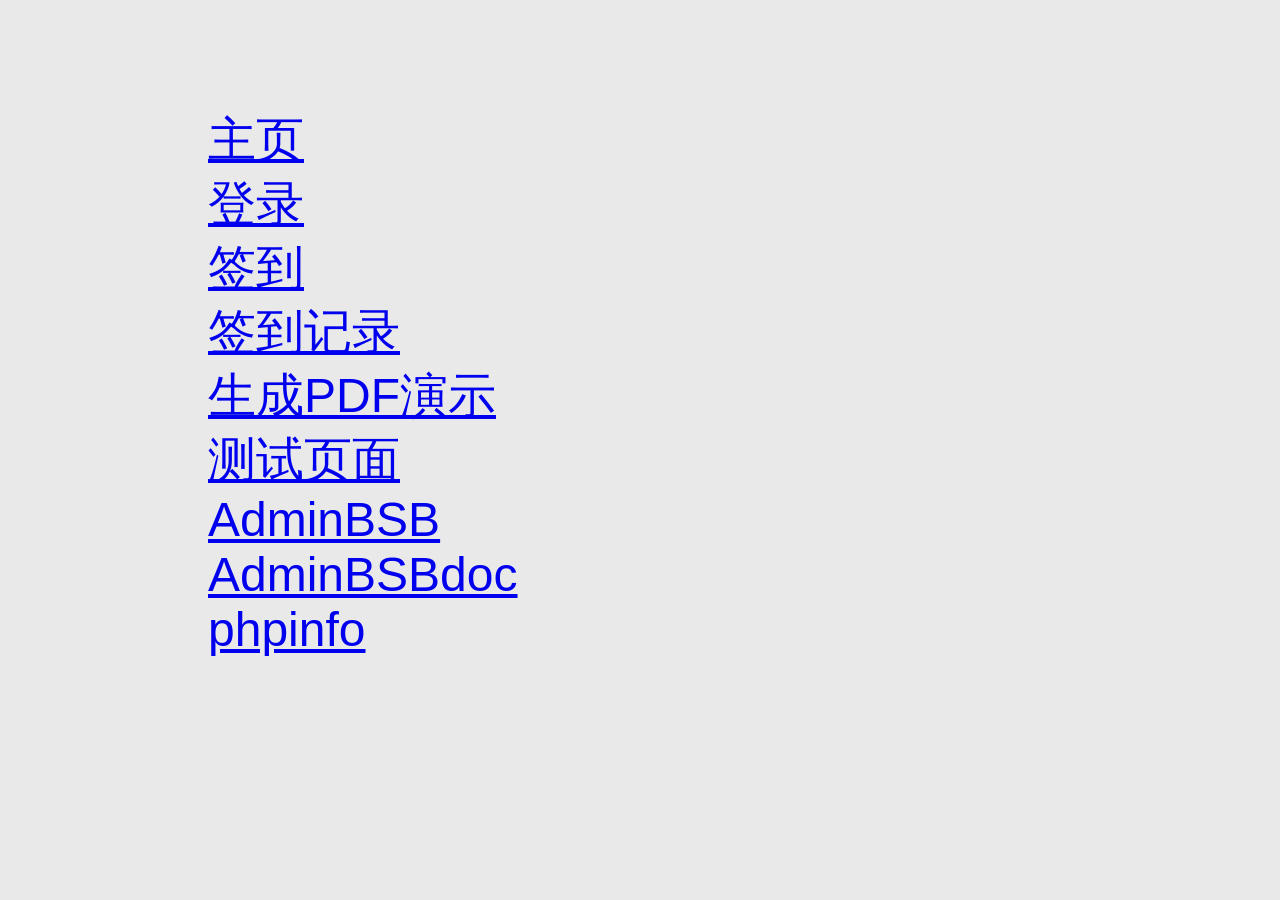
==== dir.html @ 19befa61 "FirsttimeSubmitAllProject" ====
﻿<html>
<head>
<title>Kodama</title>
<link href="style/css/style.css" rel="stylesheet" type="text/css">
</head>
<body class="classa" style="bgcolor：#CFFABF；color：#FF7200；align: center; font-size: 3rem; padding: 100 200">
<table class=tablea bgcolor="#CFFABF">
  <a href='index.php'>主页</a><br>
  <a href='user/signin.php'>登录</a><br>
  <a href='attend/CheckInUI.php'>签到</a><br>
  <a href='attend/queryrecord.php'>签到记录</a><br>
  <a href='pdf/PDFWriteGradeAttend.php?ID=1'>生成PDF演示</a><br>
  <a href='test/'>测试页面</a><br>
  <a href='../AdminBSB/index.html'>AdminBSB</a><br>
  <a href='../AdminBSB/documentation/index.html'>AdminBSBdoc</a><br>
  <a href='phpinfo.php'>phpinfo</a><br>
</table>
</body>
</html>
---- style/css/style.css ----
﻿/* Navbar ====================================== */
@import url(materialize.css);
.navbar {
  font-family: "Noto Sans SC", "Roboto", sans-serif;
  -webkit-border-radius: 0;
  -moz-border-radius: 0;
  -ms-border-radius: 0;
  border-radius: 0;
  -webkit-box-shadow: 0 1px 5px rgba(0, 0, 0, 0.3);
  -moz-box-shadow: 0 1px 5px rgba(0, 0, 0, 0.3);
  -ms-box-shadow: 0 1px 5px rgba(0, 0, 0, 0.3);
  box-shadow: 0 1px 5px rgba(0, 0, 0, 0.3);
  border: none;
  position: fixed;
  top: 0;
  left: 0;
  z-index: 12;
  width: 100%; }
  .navbar .navbar-brand {
    white-space: nowrap;
    -ms-text-overflow: ellipsis;
    -o-text-overflow: ellipsis;
    text-overflow: ellipsis;
    overflow: hidden; }
  .navbar .navbar-custom-right-menu {
    float: right; }
  .navbar .navbar-toggle {
    text-decoration: none;
    color: #fff;
    width: 20px;
    height: 20px;
    margin-top: -4px;
    margin-right: 17px; }
    .navbar .navbar-toggle:before {
      content: '\E8D5';
      font-family: 'Material Icons';
      font-size: 26px; }
  .navbar .navbar-collapse.in {
    overflow: visible; }

.ls-closed .sidebar {
  margin-left: -300px; }

.ls-closed section.content {
  margin-left: 15px; }

.ls-closed .bars:after, .ls-closed .bars:before {
  font-family: 'Material Icons';
  font-size: 24px;
  position: absolute;
  top: 18px;
  left: 20px;
  margin-right: 10px;
  -moz-transform: scale(0);
  -ms-transform: scale(0);
  -o-transform: scale(0);
  -webkit-transform: scale(0);
  transform: scale(0);
  -moz-transition: all 0.3s;
  -o-transition: all 0.3s;
  -webkit-transition: all 0.3s;
  transition: all 0.3s; }

.ls-closed .bars:before {
  content: '\E5D2';
  -moz-transform: scale(1);
  -ms-transform: scale(1);
  -o-transform: scale(1);
  -webkit-transform: scale(1);
  transform: scale(1); }

.ls-closed .bars:after {
  content: '\E5C4';
  -moz-transform: scale(0);
  -ms-transform: scale(0);
  -o-transform: scale(0);
  -webkit-transform: scale(0);
  transform: scale(0); }

.ls-closed .navbar-brand {
  margin-left: 30px; }

.overlay-open .bars:before {
  -moz-transform: scale(0);
  -ms-transform: scale(0);
  -o-transform: scale(0);
  -webkit-transform: scale(0);
  transform: scale(0); }

.overlay-open .bars:after {
  -moz-transform: scale(1);
  -ms-transform: scale(1);
  -o-transform: scale(1);
  -webkit-transform: scale(1);
  transform: scale(1); }

.navbar-header {
  padding: 10px 7px; }
  .navbar-header .bars {
    float: left;
    text-decoration: none; }

.navbar-nav > li > a {
  padding: 7px 7px 2px 7px;
  margin-top: 17px;
  margin-left: 5px; }

.navbar-nav .dropdown-menu {
  margin-top: -40px !important; }

.label-count {
  position: absolute;
  top: 2px;
  right: 6px;
  font-size: 10px;
  line-height: 15px;
  background-color: #000;
  padding: 0 4px;
  -webkit-border-radius: 3px;
  -moz-border-radius: 3px;
  -ms-border-radius: 3px;
  border-radius: 3px; }

.col-rose-red .navbar .navbar-brand,
.col-rose-red .navbar .navbar-brand:hover,
.col-rose-red .navbar .navbar-brand:active,
.col-rose-red .navbar .navbar-brand:focus {
  color: #fff; }

.col-rose-red .navbar .nav > li > a:hover,
.col-rose-red .navbar .nav > li > a:focus,
.col-rose-red .navbar .nav .open > a,
.col-rose-red .navbar .nav .open > a:hover,
.col-rose-red .navbar .nav .open > a:focus {
  background-color: rgba(0, 0, 0, 0.05); }

.col-rose-red .navbar .nav > li > a {
  color: #fff; }

.col-rose-red .navbar .bars {
  float: left;
  padding: 10px 20px;
  font-size: 22px;
  color: #fff;
  margin-right: 10px;
  margin-left: -10px;
  margin-top: 4px; }

.col-rose-red .navbar .bars:hover {
  background-color: rgba(0, 0, 0, 0.08); }

.col-red .navbar .navbar-brand,
.col-red .navbar .navbar-brand:hover,
.col-red .navbar .navbar-brand:active,
.col-red .navbar .navbar-brand:focus {
  color: #fff; }

.col-red .navbar .nav > li > a:hover,
.col-red .navbar .nav > li > a:focus,
.col-red .navbar .nav .open > a,
.col-red .navbar .nav .open > a:hover,
.col-red .navbar .nav .open > a:focus {
  background-color: rgba(0, 0, 0, 0.05); }

.col-red .navbar .nav > li > a {
  color: #fff; }

.col-red .navbar .bars {
  float: left;
  padding: 10px 20px;
  font-size: 22px;
  color: #fff;
  margin-right: 10px;
  margin-left: -10px;
  margin-top: 4px; }

.col-red .navbar .bars:hover {
  background-color: rgba(0, 0, 0, 0.08); }

.col-pink .navbar .navbar-brand,
.col-pink .navbar .navbar-brand:hover,
.col-pink .navbar .navbar-brand:active,
.col-pink .navbar .navbar-brand:focus {
  color: #fff; }

.col-pink .navbar .nav > li > a:hover,
.col-pink .navbar .nav > li > a:focus,
.col-pink .navbar .nav .open > a,
.col-pink .navbar .nav .open > a:hover,
.col-pink .navbar .nav .open > a:focus {
  background-color: rgba(0, 0, 0, 0.05); }

.col-pink .navbar .nav > li > a {
  color: #fff; }

.col-pink .navbar .bars {
  float: left;
  padding: 10px 20px;
  font-size: 22px;
  color: #fff;
  margin-right: 10px;
  margin-left: -10px;
  margin-top: 4px; }

.col-pink .navbar .bars:hover {
  background-color: rgba(0, 0, 0, 0.08); }

.col-purple .navbar .navbar-brand,
.col-purple .navbar .navbar-brand:hover,
.col-purple .navbar .navbar-brand:active,
.col-purple .navbar .navbar-brand:focus {
  color: #fff; }

.col-purple .navbar .nav > li > a:hover,
.col-purple .navbar .nav > li > a:focus,
.col-purple .navbar .nav .open > a,
.col-purple .navbar .nav .open > a:hover,
.col-purple .navbar .nav .open > a:focus {
  background-color: rgba(0, 0, 0, 0.05); }

.col-purple .navbar .nav > li > a {
  color: #fff; }

.col-purple .navbar .bars {
  float: left;
  padding: 10px 20px;
  font-size: 22px;
  color: #fff;
  margin-right: 10px;
  margin-left: -10px;
  margin-top: 4px; }

.col-purple .navbar .bars:hover {
  background-color: rgba(0, 0, 0, 0.08); }

.col-deep-purple .navbar .navbar-brand,
.col-deep-purple .navbar .navbar-brand:hover,
.col-deep-purple .navbar .navbar-brand:active,
.col-deep-purple .navbar .navbar-brand:focus {
  color: #fff; }

.col-deep-purple .navbar .nav > li > a:hover,
.col-deep-purple .navbar .nav > li > a:focus,
.col-deep-purple .navbar .nav .open > a,
.col-deep-purple .navbar .nav .open > a:hover,
.col-deep-purple .navbar .nav .open > a:focus {
  background-color: rgba(0, 0, 0, 0.05); }

.col-deep-purple .navbar .nav > li > a {
  color: #fff; }

.col-deep-purple .navbar .bars {
  float: left;
  padding: 10px 20px;
  font-size: 22px;
  color: #fff;
  margin-right: 10px;
  margin-left: -10px;
  margin-top: 4px; }

.col-deep-purple .navbar .bars:hover {
  background-color: rgba(0, 0, 0, 0.08); }

.col-indigo .navbar .navbar-brand,
.col-indigo .navbar .navbar-brand:hover,
.col-indigo .navbar .navbar-brand:active,
.col-indigo .navbar .navbar-brand:focus {
  color: #fff; }

.col-indigo .navbar .nav > li > a:hover,
.col-indigo .navbar .nav > li > a:focus,
.col-indigo .navbar .nav .open > a,
.col-indigo .navbar .nav .open > a:hover,
.col-indigo .navbar .nav .open > a:focus {
  background-color: rgba(0, 0, 0, 0.05); }

.col-indigo .navbar .nav > li > a {
  color: #fff; }

.col-indigo .navbar .bars {
  float: left;
  padding: 10px 20px;
  font-size: 22px;
  color: #fff;
  margin-right: 10px;
  margin-left: -10px;
  margin-top: 4px; }

.col-indigo .navbar .bars:hover {
  background-color: rgba(0, 0, 0, 0.08); }

.col-blue .navbar .navbar-brand,
.col-blue .navbar .navbar-brand:hover,
.col-blue .navbar .navbar-brand:active,
.col-blue .navbar .navbar-brand:focus {
  color: #fff; }

.col-blue .navbar .nav > li > a:hover,
.col-blue .navbar .nav > li > a:focus,
.col-blue .navbar .nav .open > a,
.col-blue .navbar .nav .open > a:hover,
.col-blue .navbar .nav .open > a:focus {
  background-color: rgba(0, 0, 0, 0.05); }

.col-blue .navbar .nav > li > a {
  color: #fff; }

.col-blue .navbar .bars {
  float: left;
  padding: 10px 20px;
  font-size: 22px;
  color: #fff;
  margin-right: 10px;
  margin-left: -10px;
  margin-top: 4px; }

.col-blue .navbar .bars:hover {
  background-color: rgba(0, 0, 0, 0.08); }

.col-light-blue .navbar .navbar-brand,
.col-light-blue .navbar .navbar-brand:hover,
.col-light-blue .navbar .navbar-brand:active,
.col-light-blue .navbar .navbar-brand:focus {
  color: #fff; }

.col-light-blue .navbar .nav > li > a:hover,
.col-light-blue .navbar .nav > li > a:focus,
.col-light-blue .navbar .nav .open > a,
.col-light-blue .navbar .nav .open > a:hover,
.col-light-blue .navbar .nav .open > a:focus {
  background-color: rgba(0, 0, 0, 0.05); }

.col-light-blue .navbar .nav > li > a {
  color: #fff; }

.col-light-blue .navbar .bars {
  float: left;
  padding: 10px 20px;
  font-size: 22px;
  color: #fff;
  margin-right: 10px;
  margin-left: -10px;
  margin-top: 4px; }

.col-light-blue .navbar .bars:hover {
  background-color: rgba(0, 0, 0, 0.08); }

.col-cyan .navbar .navbar-brand,
.col-cyan .navbar .navbar-brand:hover,
.col-cyan .navbar .navbar-brand:active,
.col-cyan .navbar .navbar-brand:focus {
  color: #fff; }

.col-cyan .navbar .nav > li > a:hover,
.col-cyan .navbar .nav > li > a:focus,
.col-cyan .navbar .nav .open > a,
.col-cyan .navbar .nav .open > a:hover,
.col-cyan .navbar .nav .open > a:focus {
  background-color: rgba(0, 0, 0, 0.05); }

.col-cyan .navbar .nav > li > a {
  color: #fff; }

.col-cyan .navbar .bars {
  float: left;
  padding: 10px 20px;
  font-size: 22px;
  color: #fff;
  margin-right: 10px;
  margin-left: -10px;
  margin-top: 4px; }

.col-cyan .navbar .bars:hover {
  background-color: rgba(0, 0, 0, 0.08); }

.col-teal .navbar .navbar-brand,
.col-teal .navbar .navbar-brand:hover,
.col-teal .navbar .navbar-brand:active,
.col-teal .navbar .navbar-brand:focus {
  color: #fff; }

.col-teal .navbar .nav > li > a:hover,
.col-teal .navbar .nav > li > a:focus,
.col-teal .navbar .nav .open > a,
.col-teal .navbar .nav .open > a:hover,
.col-teal .navbar .nav .open > a:focus {
  background-color: rgba(0, 0, 0, 0.05); }

.col-teal .navbar .nav > li > a {
  color: #fff; }

.col-teal .navbar .bars {
  float: left;
  padding: 10px 20px;
  font-size: 22px;
  color: #fff;
  margin-right: 10px;
  margin-left: -10px;
  margin-top: 4px; }

.col-teal .navbar .bars:hover {
  background-color: rgba(0, 0, 0, 0.08); }

.col-green .navbar .navbar-brand,
.col-green .navbar .navbar-brand:hover,
.col-green .navbar .navbar-brand:active,
.col-green .navbar .navbar-brand:focus {
  color: #fff; }

.col-green .navbar .nav > li > a:hover,
.col-green .navbar .nav > li > a:focus,
.col-green .navbar .nav .open > a,
.col-green .navbar .nav .open > a:hover,
.col-green .navbar .nav .open > a:focus {
  background-color: rgba(0, 0, 0, 0.05); }

.col-green .navbar .nav > li > a {
  color: #fff; }

.col-green .navbar .bars {
  float: left;
  padding: 10px 20px;
  font-size: 22px;
  color: #fff;
  margin-right: 10px;
  margin-left: -10px;
  margin-top: 4px; }

.col-green .navbar .bars:hover {
  background-color: rgba(0, 0, 0, 0.08); }

.col-light-green .navbar .navbar-brand,
.col-light-green .navbar .navbar-brand:hover,
.col-light-green .navbar .navbar-brand:active,
.col-light-green .navbar .navbar-brand:focus {
  color: #fff; }

.col-light-green .navbar .nav > li > a:hover,
.col-light-green .navbar .nav > li > a:focus,
.col-light-green .navbar .nav .open > a,
.col-light-green .navbar .nav .open > a:hover,
.col-light-green .navbar .nav .open > a:focus {
  background-color: rgba(0, 0, 0, 0.05); }

.col-light-green .navbar .nav > li > a {
  color: #fff; }

.col-light-green .navbar .bars {
  float: left;
  padding: 10px 20px;
  font-size: 22px;
  color: #fff;
  margin-right: 10px;
  margin-left: -10px;
  margin-top: 4px; }

.col-light-green .navbar .bars:hover {
  background-color: rgba(0, 0, 0, 0.08); }

.col-lime .navbar .navbar-brand,
.col-lime .navbar .navbar-brand:hover,
.col-lime .navbar .navbar-brand:active,
.col-lime .navbar .navbar-brand:focus {
  color: #fff; }

.col-lime .navbar .nav > li > a:hover,
.col-lime .navbar .nav > li > a:focus,
.col-lime .navbar .nav .open > a,
.col-lime .navbar .nav .open > a:hover,
.col-lime .navbar .nav .open > a:focus {
  background-color: rgba(0, 0, 0, 0.05); }

.col-lime .navbar .nav > li > a {
  color: #fff; }

.col-lime .navbar .bars {
  float: left;
  padding: 10px 20px;
  font-size: 22px;
  color: #fff;
  margin-right: 10px;
  margin-left: -10px;
  margin-top: 4px; }

.col-lime .navbar .bars:hover {
  background-color: rgba(0, 0, 0, 0.08); }

.col-yellow .navbar .navbar-brand,
.col-yellow .navbar .navbar-brand:hover,
.col-yellow .navbar .navbar-brand:active,
.col-yellow .navbar .navbar-brand:focus {
  color: #fff; }

.col-yellow .navbar .nav > li > a:hover,
.col-yellow .navbar .nav > li > a:focus,
.col-yellow .navbar .nav .open > a,
.col-yellow .navbar .nav .open > a:hover,
.col-yellow .navbar .nav .open > a:focus {
  background-color: rgba(0, 0, 0, 0.05); }

.col-yellow .navbar .nav > li > a {
  color: #fff; }

.col-yellow .navbar .bars {
  float: left;
  padding: 10px 20px;
  font-size: 22px;
  color: #fff;
  margin-right: 10px;
  margin-left: -10px;
  margin-top: 4px; }

.col-yellow .navbar .bars:hover {
  background-color: rgba(0, 0, 0, 0.08); }

.col-amber .navbar .navbar-brand,
.col-amber .navbar .navbar-brand:hover,
.col-amber .navbar .navbar-brand:active,
.col-amber .navbar .navbar-brand:focus {
  color: #fff; }

.col-amber .navbar .nav > li > a:hover,
.col-amber .navbar .nav > li > a:focus,
.col-amber .navbar .nav .open > a,
.col-amber .navbar .nav .open > a:hover,
.col-amber .navbar .nav .open > a:focus {
  background-color: rgba(0, 0, 0, 0.05); }

.col-amber .navbar .nav > li > a {
  color: #fff; }

.col-amber .navbar .bars {
  float: left;
  padding: 10px 20px;
  font-size: 22px;
  color: #fff;
  margin-right: 10px;
  margin-left: -10px;
  margin-top: 4px; }

.col-amber .navbar .bars:hover {
  background-color: rgba(0, 0, 0, 0.08); }

.col-orange .navbar .navbar-brand,
.col-orange .navbar .navbar-brand:hover,
.col-orange .navbar .navbar-brand:active,
.col-orange .navbar .navbar-brand:focus {
  color: #fff; }

.col-orange .navbar .nav > li > a:hover,
.col-orange .navbar .nav > li > a:focus,
.col-orange .navbar .nav .open > a,
.col-orange .navbar .nav .open > a:hover,
.col-orange .navbar .nav .open > a:focus {
  background-color: rgba(0, 0, 0, 0.05); }

.col-orange .navbar .nav > li > a {
  color: #fff; }

.col-orange .navbar .bars {
  float: left;
  padding: 10px 20px;
  font-size: 22px;
  color: #fff;
  margin-right: 10px;
  margin-left: -10px;
  margin-top: 4px; }

.col-orange .navbar .bars:hover {
  background-color: rgba(0, 0, 0, 0.08); }

.col-deep-orange .navbar .navbar-brand,
.col-deep-orange .navbar .navbar-brand:hover,
.col-deep-orange .navbar .navbar-brand:active,
.col-deep-orange .navbar .navbar-brand:focus {
  color: #fff; }

.col-deep-orange .navbar .nav > li > a:hover,
.col-deep-orange .navbar .nav > li > a:focus,
.col-deep-orange .navbar .nav .open > a,
.col-deep-orange .navbar .nav .open > a:hover,
.col-deep-orange .navbar .nav .open > a:focus {
  background-color: rgba(0, 0, 0, 0.05); }

.col-deep-orange .navbar .nav > li > a {
  color: #fff; }

.col-deep-orange .navbar .bars {
  float: left;
  padding: 10px 20px;
  font-size: 22px;
  color: #fff;
  margin-right: 10px;
  margin-left: -10px;
  margin-top: 4px; }

.col-deep-orange .navbar .bars:hover {
  background-color: rgba(0, 0, 0, 0.08); }

.col-brown .navbar .navbar-brand,
.col-brown .navbar .navbar-brand:hover,
.col-brown .navbar .navbar-brand:active,
.col-brown .navbar .navbar-brand:focus {
  color: #fff; }

.col-brown .navbar .nav > li > a:hover,
.col-brown .navbar .nav > li > a:focus,
.col-brown .navbar .nav .open > a,
.col-brown .navbar .nav .open > a:hover,
.col-brown .navbar .nav .open > a:focus {
  background-color: rgba(0, 0, 0, 0.05); }

.col-brown .navbar .nav > li > a {
  color: #fff; }

.col-brown .navbar .bars {
  float: left;
  padding: 10px 20px;
  font-size: 22px;
  color: #fff;
  margin-right: 10px;
  margin-left: -10px;
  margin-top: 4px; }

.col-brown .navbar .bars:hover {
  background-color: rgba(0, 0, 0, 0.08); }

.col-grey .navbar .navbar-brand,
.col-grey .navbar .navbar-brand:hover,
.col-grey .navbar .navbar-brand:active,
.col-grey .navbar .navbar-brand:focus {
  color: #fff; }

.col-grey .navbar .nav > li > a:hover,
.col-grey .navbar .nav > li > a:focus,
.col-grey .navbar .nav .open > a,
.col-grey .navbar .nav .open > a:hover,
.col-grey .navbar .nav .open > a:focus {
  background-color: rgba(0, 0, 0, 0.05); }

.col-grey .navbar .nav > li > a {
  color: #fff; }

.col-grey .navbar .bars {
  float: left;
  padding: 10px 20px;
  font-size: 22px;
  color: #fff;
  margin-right: 10px;
  margin-left: -10px;
  margin-top: 4px; }

.col-grey .navbar .bars:hover {
  background-color: rgba(0, 0, 0, 0.08); }

.col-blue-grey .navbar .navbar-brand,
.col-blue-grey .navbar .navbar-brand:hover,
.col-blue-grey .navbar .navbar-brand:active,
.col-blue-grey .navbar .navbar-brand:focus {
  color: #fff; }

.col-blue-grey .navbar .nav > li > a:hover,
.col-blue-grey .navbar .nav > li > a:focus,
.col-blue-grey .navbar .nav .open > a,
.col-blue-grey .navbar .nav .open > a:hover,
.col-blue-grey .navbar .nav .open > a:focus {
  background-color: rgba(0, 0, 0, 0.05); }

.col-blue-grey .navbar .nav > li > a {
  color: #fff; }

.col-blue-grey .navbar .bars {
  float: left;
  padding: 10px 20px;
  font-size: 22px;
  color: #fff;
  margin-right: 10px;
  margin-left: -10px;
  margin-top: 4px; }

.col-blue-grey .navbar .bars:hover {
  background-color: rgba(0, 0, 0, 0.08); }

.col-black .navbar .navbar-brand,
.col-black .navbar .navbar-brand:hover,
.col-black .navbar .navbar-brand:active,
.col-black .navbar .navbar-brand:focus {
  color: #fff; }

.col-black .navbar .nav > li > a:hover,
.col-black .navbar .nav > li > a:focus,
.col-black .navbar .nav .open > a,
.col-black .navbar .nav .open > a:hover,
.col-black .navbar .nav .open > a:focus {
  background-color: rgba(0, 0, 0, 0.05); }

.col-black .navbar .nav > li > a {
  color: #fff; }

.col-black .navbar .bars {
  float: left;
  padding: 10px 20px;
  font-size: 22px;
  color: #fff;
  margin-right: 10px;
  margin-left: -10px;
  margin-top: 4px; }

.col-black .navbar .bars:hover {
  background-color: rgba(0, 0, 0, 0.08); }

.col-white .navbar .navbar-brand,
.col-white .navbar .navbar-brand:hover,
.col-white .navbar .navbar-brand:active,
.col-white .navbar .navbar-brand:focus {
  color: #fff; }

.col-white .navbar .nav > li > a:hover,
.col-white .navbar .nav > li > a:focus,
.col-white .navbar .nav .open > a,
.col-white .navbar .nav .open > a:hover,
.col-white .navbar .nav .open > a:focus {
  background-color: rgba(0, 0, 0, 0.05); }

.col-white .navbar .nav > li > a {
  color: #fff; }

.col-white .navbar .bars {
  float: left;
  padding: 10px 20px;
  font-size: 22px;
  color: #fff;
  margin-right: 10px;
  margin-left: -10px;
  margin-top: 4px; }

.col-white .navbar .bars:hover {
  background-color: rgba(0, 0, 0, 0.08); }

/* Material Icons ============================== */
.material-icons.md-18 {
  font-size: 18px; }

.material-icons.md-24 {
  font-size: 24px; }

.material-icons.md-26 {
  font-size: 26px; }

.material-icons.md-28 {
  font-size: 28px; }

.material-icons.md-30 {
  font-size: 30px; }

.material-icons.md-32 {
  font-size: 32px; }

.material-icons.md-36 {
  font-size: 36px; }

.material-icons.md-48 {
  font-size: 48px; }

.block-header {
  margin-bottom: 15px; }
  .block-header h2 {
    margin: 0 !important;
    color: #666 !important;
    font-weight: normal;
    font-size: 16px; }
    .block-header h2 small {
      display: block;
      font-size: 12px;
      margin-top: 8px;
      color: #888; }
      .block-header h2 small a {
        font-weight: bold;
        color: #777; }

.bg-rose-red {
  background-color: #DF2176 !important;
  color: #fff; }
  .bg-rose-red .content .text,
  .bg-rose-red .content .number {
    color: #fff !important; }

.bg-red {
  background-color: #F44336 !important;
  color: #fff; }
  .bg-red .content .text,
  .bg-red .content .number {
    color: #fff !important; }

.bg-pink {
  background-color: #E91E63 !important;
  color: #fff; }
  .bg-pink .content .text,
  .bg-pink .content .number {
    color: #fff !important; }

.bg-purple {
  background-color: #9C27B0 !important;
  color: #fff; }
  .bg-purple .content .text,
  .bg-purple .content .number {
    color: #fff !important; }

.bg-deep-purple {
  background-color: #673AB7 !important;
  color: #fff; }
  .bg-deep-purple .content .text,
  .bg-deep-purple .content .number {
    color: #fff !important; }

.bg-indigo {
  background-color: #3F51B5 !important;
  color: #fff; }
  .bg-indigo .content .text,
  .bg-indigo .content .number {
    color: #fff !important; }

.bg-blue {
  background-color: #2196F3 !important;
  color: #fff; }
  .bg-blue .content .text,
  .bg-blue .content .number {
    color: #fff !important; }

.bg-light-blue {
  background-color: #03A9F4 !important;
  color: #fff; }
  .bg-light-blue .content .text,
  .bg-light-blue .content .number {
    color: #fff !important; }

.bg-cyan {
  background-color: #00BCD4 !important;
  color: #fff; }
  .bg-cyan .content .text,
  .bg-cyan .content .number {
    color: #fff !important; }

.bg-teal {
  background-color: #009688 !important;
  color: #fff; }
  .bg-teal .content .text,
  .bg-teal .content .number {
    color: #fff !important; }

.bg-green {
  background-color: #4CAF50 !important;
  color: #fff; }
  .bg-green .content .text,
  .bg-green .content .number {
    color: #fff !important; }

.bg-light-green {
  background-color: #8BC34A !important;
  color: #fff; }
  .bg-light-green .content .text,
  .bg-light-green .content .number {
    color: #fff !important; }

.bg-lime {
  background-color: #CDDC39 !important;
  color: #fff; }
  .bg-lime .content .text,
  .bg-lime .content .number {
    color: #fff !important; }

.bg-yellow {
  background-color: #ffe821 !important;
  color: #fff; }
  .bg-yellow .content .text,
  .bg-yellow .content .number {
    color: #fff !important; }

.bg-amber {
  background-color: #FFC107 !important;
  color: #fff; }
  .bg-amber .content .text,
  .bg-amber .content .number {
    color: #fff !important; }

.bg-orange {
  background-color: #FF9800 !important;
  color: #fff; }
  .bg-orange .content .text,
  .bg-orange .content .number {
    color: #fff !important; }

.bg-deep-orange {
  background-color: #FF5722 !important;
  color: #fff; }
  .bg-deep-orange .content .text,
  .bg-deep-orange .content .number {
    color: #fff !important; }

.bg-brown {
  background-color: #795548 !important;
  color: #fff; }
  .bg-brown .content .text,
  .bg-brown .content .number {
    color: #fff !important; }

.bg-grey {
  background-color: #9E9E9E !important;
  color: #fff; }
  .bg-grey .content .text,
  .bg-grey .content .number {
    color: #fff !important; }

.bg-blue-grey {
  background-color: #607D8B !important;
  color: #fff; }
  .bg-blue-grey .content .text,
  .bg-blue-grey .content .number {
    color: #fff !important; }

.bg-black {
  background-color: #000000 !important;
  color: #fff; }
  .bg-black .content .text,
  .bg-black .content .number {
    color: #fff !important; }

.bg-white {
  background-color: #ffffff !important;
  color: #fff; }
  .bg-white .content .text,
  .bg-white .content .number {
    color: #fff !important; }

.col-rose-red {
  color: #DF2176 !important; }

.col-red {
  color: #F44336 !important; }

.col-pink {
  color: #E91E63 !important; }

.col-purple {
  color: #9C27B0 !important; }

.col-deep-purple {
  color: #673AB7 !important; }

.col-indigo {
  color: #3F51B5 !important; }

.col-blue {
  color: #2196F3 !important; }

.col-light-blue {
  color: #03A9F4 !important; }

.col-cyan {
  color: #00BCD4 !important; }

.col-teal {
  color: #009688 !important; }

.col-green {
  color: #4CAF50 !important; }

.col-light-green {
  color: #8BC34A !important; }

.col-lime {
  color: #CDDC39 !important; }

.col-yellow {
  color: #ffe821 !important; }

.col-amber {
  color: #FFC107 !important; }

.col-orange {
  color: #FF9800 !important; }

.col-deep-orange {
  color: #FF5722 !important; }

.col-brown {
  color: #795548 !important; }

.col-grey {
  color: #9E9E9E !important; }

.col-blue-grey {
  color: #607D8B !important; }

.col-black {
  color: #000000 !important; }

.col-white {
  color: #ffffff !important; }

/* Custom Animate ============================== */
@-ms-keyframes spin {
  from {
    -ms-transform: rotate(0deg);
    -moz-transform: rotate(0deg);
    -o-transform: rotate(0deg);
    -webkit-transform: rotate(0deg);
    transform: rotate(0deg); }
  to {
    -ms-transform: rotate(360deg);
    -moz-transform: rotate(360deg);
    -o-transform: rotate(360deg);
    -webkit-transform: rotate(360deg);
    transform: rotate(360deg); } }

@-moz-keyframes spin {
  from {
    -moz-transform: rotate(0deg);
    -ms-transform: rotate(0deg);
    -o-transform: rotate(0deg);
    -webkit-transform: rotate(0deg);
    transform: rotate(0deg); }
  to {
    -moz-transform: rotate(360deg);
    -ms-transform: rotate(360deg);
    -o-transform: rotate(360deg);
    -webkit-transform: rotate(360deg);
    transform: rotate(360deg); } }

@-webkit-keyframes spin {
  from {
    -webkit-transform: rotate(0deg);
    -moz-transform: rotate(0deg);
    -ms-transform: rotate(0deg);
    -o-transform: rotate(0deg);
    transform: rotate(0deg); }
  to {
    -webkit-transform: rotate(360deg);
    -moz-transform: rotate(360deg);
    -ms-transform: rotate(360deg);
    -o-transform: rotate(360deg);
    transform: rotate(360deg); } }

@keyframes spin {
  from {
    -moz-transform: rotate(0deg);
    -ms-transform: rotate(0deg);
    -o-transform: rotate(0deg);
    -webkit-transform: rotate(0deg);
    transform: rotate(0deg); }
  to {
    -moz-transform: rotate(360deg);
    -ms-transform: rotate(360deg);
    -o-transform: rotate(360deg);
    -webkit-transform: rotate(360deg);
    transform: rotate(360deg); } }

/* Demo ======================================== */
.demo-button-sizes .btn {
  margin-bottom: 5px; }

.icon-button-demo button {
  margin-right: 5px;
  margin-bottom: 12px; }

.icon-and-text-button-demo button {
  margin-right: 5px;
  margin-bottom: 12px;
  width: 16.66666666666667%; }

.button-demo ul {
  padding-left: 0; }
  .button-demo ul li {
    list-style: none;
    padding-left: 0;
    display: inline-block;
    margin-right: 7px; }
    .button-demo ul li .btn {
      display: block;
      min-width: 175px; }

.button-demo .btn {
  margin-right: 8px;
  margin-bottom: 13px;
  min-width: 120px; }

.demo-button-groups .btn-group {
  margin-right: 10px; }

.demo-button-toolbar .btn-toolbar {
  float: left;
  margin-right: 25px; }

.demo-button-nesting > .btn-group {
  margin-right: 15px; }

.demo-single-button-dropdowns > .btn-group {
  margin-right: 10px; }

.demo-splite-button-dropdowns > .btn-group {
  margin-right: 10px; }

.demo-dropup .dropup {
  margin-right: 10px; }

.demo-checkbox label,
.demo-radio-button label {
  min-width: 150px; }

.demo-knob-chart div {
  margin-right: 15px; }

.demo-switch .switch {
  display: inline-block;
  min-width: 170px; }

.demo-switch .demo-switch-title {
  min-width: 95px;
  display: inline-block; }

.demo-color-box {
  padding: 15px 0;
  text-align: center;
  margin-bottom: 20px;
  -webkit-border-radius: 3px;
  -moz-border-radius: 3px;
  -ms-border-radius: 3px;
  border-radius: 3px; }
  .demo-color-box .color-name {
    font-size: 16px;
    margin-bottom: 5px; }
  .demo-color-box .color-code,
  .demo-color-box .color-class-name {
    font-size: 13px; }

.demo-image-copyright {
  text-align: right;
  font-style: italic;
  font-size: 12px;
  color: #777;
  margin: 5px 0 10px 0; }
  .demo-image-copyright a {
    font-weight: bold;
    color: #555 !important; }

.demo-tagsinput-area {
  margin-bottom: 50px !important; }

.demo-icon-container .demo-google-material-icon {
  margin-bottom: 5px;
  text-align: left; }
  .demo-icon-container .demo-google-material-icon .icon-name {
    position: relative;
    top: -8px;
    left: 7px; }
  .demo-icon-container .demo-google-material-icon .material-icons {
    width: 24px; }

.demo-preloader .preloader {
  margin-right: 10px; }

.irs-demo {
  margin-bottom: 40px; }
  .irs-demo .irs {
    margin-top: 15px; }

.right-sidebar .nav-tabs + .tab-content {
  padding: 0; }

.right-sidebar p {
  margin: 20px 15px 15px 15px;
  font-weight: bold;
  text-align: center; }

.right-sidebar #settings .setting-list {
  list-style: none;
  padding-left: 0;
  margin-bottom: 20px; }
  .right-sidebar #settings .setting-list li {
    padding: 15px;
    position: relative;
    border-top: 1px solid #eee; }
    .right-sidebar #settings .setting-list li .switch {
      position: absolute;
      top: 15px;
      right: 5px; }

.kodama-choose-skin {
  list-style: none;
  padding-left: 0;
  overflow-y: hidden; }
  .kodama-choose-skin li {
    border-bottom: 1px solid #eee;
    padding: 10px 10px 4px 10px;
    position: relative;
    cursor: pointer; }
    .kodama-choose-skin li.active {
      background-color: #eee; }
      .kodama-choose-skin li.active:after {
        font-family: 'Material Icons';
        position: absolute;
        top: 10px;
        right: 10px;
        content: '\E876';
        font-size: 18px;
        font-weight: bold; }
    .kodama-choose-skin li:hover {
      background-color: #eee; }
    .kodama-choose-skin li div {
      width: 24px;
      height: 24px;
      display: inline-block;
      -webkit-border-radius: 3px;
      -moz-border-radius: 3px;
      -ms-border-radius: 3px;
      border-radius: 3px; }
    .kodama-choose-skin li span {
      position: relative;
      bottom: 7px;
      left: 5px; }
  .kodama-choose-skin .rose-red {
    background-color: #DF2176; }
  .kodama-choose-skin .red {
    background-color: #F44336; }
  .kodama-choose-skin .pink {
    background-color: #E91E63; }
  .kodama-choose-skin .purple {
    background-color: #9C27B0; }
  .kodama-choose-skin .deep-purple {
    background-color: #673AB7; }
  .kodama-choose-skin .indigo {
    background-color: #3F51B5; }
  .kodama-choose-skin .blue {
    background-color: #2196F3; }
  .kodama-choose-skin .light-blue {
    background-color: #03A9F4; }
  .kodama-choose-skin .cyan {
    background-color: #00BCD4; }
  .kodama-choose-skin .teal {
    background-color: #009688; }
  .kodama-choose-skin .green {
    background-color: #4CAF50; }
  .kodama-choose-skin .light-green {
    background-color: #8BC34A; }
  .kodama-choose-skin .lime {
    background-color: #CDDC39; }
  .kodama-choose-skin .yellow {
    background-color: #ffe821; }
  .kodama-choose-skin .amber {
    background-color: #FFC107; }
  .kodama-choose-skin .orange {
    background-color: #FF9800; }
  .kodama-choose-skin .deep-orange {
    background-color: #FF5722; }
  .kodama-choose-skin .brown {
    background-color: #795548; }
  .kodama-choose-skin .grey {
    background-color: #9E9E9E; }
  .kodama-choose-skin .blue-grey {
    background-color: #607D8B; }
  .kodama-choose-skin .black {
    background-color: #000000; }
  .kodama-choose-skin .white {
    background-color: #ffffff; }

/* Materialize Css | Taken from www.materializecss.com */
/* Media ======================================= */
@media (max-width: 767px) {
  .navbar > .container .navbar-brand,
  .navbar > .container-fluid .navbar-brand {
    margin-left: 35px;
    width: 73%; }
  .navbar .navbar-header {
    display: inline-block;
    margin-bottom: -6px;
    width: calc(100% + 30px); }
  .navbar .nav > li {
    display: inline-block; }
  .navbar .navbar-nav {
    margin-top: -10px;
    margin-bottom: 1px;
    margin-left: -7px; }
    .navbar .navbar-nav .open .dropdown-menu {
      background-color: #fff;
      position: absolute; }
  .navbar .dropdown-menu {
    margin-left: -50px; }
  .navbar .js-right-sidebar {
    margin-top: 15px; }
  .dt-buttons {
    float: none !important;
    text-align: center;
    margin-bottom: 15px; }
  .panel-switch-btn {
    top: 12px;
    right: 0 !important; } }

@media (min-width: 768px) and (max-width: 991px) {
  .navbar > .container .navbar-brand,
  .navbar > .container-fluid .navbar-brand {
    margin-left: 20px; } }

@media (min-width: 992px) and (max-width: 1169px) {
  .navbar > .container .navbar-brand,
  .navbar > .container-fluid .navbar-brand {
    margin-left: 20px; } }

/* General ===================================== */
body {
  background-color: #e9e9e9;
  -moz-transition: all 0.5s;
  -o-transition: all 0.5s;
  -webkit-transition: all 0.5s;
  transition: all 0.5s;
  font-family: 'Noto Sans SC', 'Roboto', Arial, Tahoma, sans-serif; }

h1,
h2,
h3,
h4,
h5,
h6 {
  font-weight: bold; }

button,
input,
select,
a {
  outline: none !important; }

.no-animate {
  -o-transition-property: none !important;
  -moz-transition-property: none !important;
  -ms-transition-property: none !important;
  -webkit-transition-property: none !important;
  transition-property: none !important;
  -o-transform: none !important;
  -moz-transform: none !important;
  -ms-transform: none !important;
  -webkit-transform: none !important;
  transform: none !important;
  -webkit-animation: none !important;
  -moz-animation: none !important;
  -o-animation: none !important;
  -ms-animation: none !important;
  animation: none !important; }

section.content {
  margin: 100px 15px 0 315px;
  -moz-transition: 0.5s;
  -o-transition: 0.5s;
  -webkit-transition: 0.5s;
  transition: 0.5s; }

/* Dashboard =================================== */
.dashboard-flot-chart {
  height: 275px; }

.dashboard-donut-chart {
  height: 265px; }

.dashboard-line-chart {
  height: 250px; }

.dashboard-stat-list {
  list-style: none;
  padding-left: 0;
  margin-top: 40px; }
  .dashboard-stat-list li {
    padding: 16px 0 0 0; }
    .dashboard-stat-list li small {
      font-size: 8px; }

.dashboard-task-infos .progress {
  height: 10px;
  margin-bottom: 0;
  position: relative;
  top: 6px; }

/* Buttons ===================================== */
.btn:focus {
  outline: none !important; }

.btn-circle {
  border: none;
  outline: none !important;
  overflow: hidden;
  width: 40px;
  height: 40px;
  -webkit-border-radius: 50%;
  -moz-border-radius: 50%;
  -ms-border-radius: 50%;
  border-radius: 50%; }
  .btn-circle i {
    font-size: 18px;
    position: relative;
    left: -1px; }

.btn-link {
  font-weight: bold;
  color: #333;
  -moz-transition: 0.5s;
  -o-transition: 0.5s;
  -webkit-transition: 0.5s;
  transition: 0.5s; }
  .btn-link:active, .btn-link:focus {
    text-decoration: none;
    color: #333; }
  .btn-link:hover {
    text-decoration: none;
    color: #333;
    background-color: #ddd; }

.btn-circle-lg {
  border: none;
  outline: none !important;
  overflow: hidden;
  width: 50px;
  height: 50px;
  -webkit-border-radius: 50% !important;
  -moz-border-radius: 50% !important;
  -ms-border-radius: 50% !important;
  border-radius: 50% !important; }
  .btn-circle-lg i {
    font-size: 26px !important;
    position: relative !important;
    left: 0px !important;
    top: 6px !important; }

.btn:not(.btn-link):not(.btn-circle) {
  box-shadow: 0 2px 5px rgba(0, 0, 0, 0.16), 0 2px 10px rgba(0, 0, 0, 0.12);
  -webkit-border-radius: 2px;
  -moz-border-radius: 2px;
  -ms-border-radius: 2px;
  border-radius: 2px;
  border: none;
  font-size: 13px;
  outline: none; }
  .btn:not(.btn-link):not(.btn-circle):hover {
    outline: none; }
  .btn:not(.btn-link):not(.btn-circle) i {
    font-size: 20px;
    position: relative;
    top: 3px; }
  .btn:not(.btn-link):not(.btn-circle) span {
    position: relative;
    top: -2px;
    margin-left: 3px; }

.btn-warning,
.btn-warning:hover,
.btn-warning:active,
.btn-warning:focus {
  background-color: #ff9600 !important; }

.btn-danger,
.btn-danger:hover,
.btn-danger:active,
.btn-danger:focus {
  background-color: #fb483a !important; }

.btn-info,
.btn-info:hover,
.btn-info:active,
.btn-info:focus {
  background-color: #00b0e4 !important; }

.btn-success,
.btn-success:hover,
.btn-success:active,
.btn-success:focus {
  background-color: #2b982b !important; }

.btn-primary,
.btn-primary:hover,
.btn-primary:active,
.btn-primary:focus {
  background-color: #1f91f3 !important; }

.btn-default,
.btn-default:hover,
.btn-default:active,
.btn-default:focus {
  background-color: #fff !important; }

.btn-group,
.btn-group-vertical {
  box-shadow: 0 2px 5px rgba(0, 0, 0, 0.16), 0 2px 10px rgba(0, 0, 0, 0.12); }
  .btn-group .btn,
  .btn-group-vertical .btn {
    box-shadow: none !important;
    -webkit-border-radius: 0;
    -moz-border-radius: 0;
    -ms-border-radius: 0;
    border-radius: 0; }
    .btn-group .btn .caret,
    .btn-group-vertical .btn .caret {
      position: relative;
      bottom: 1px; }
  .btn-group .btn-group,
  .btn-group-vertical .btn-group {
    box-shadow: none !important; }
  .btn-group .btn + .dropdown-toggle,
  .btn-group-vertical .btn + .dropdown-toggle {
    border-left: 1px solid rgba(0, 0, 0, 0.08) !important; }

/* Bootstrap Tags Input ======================== */
.bootstrap-tagsinput {
  -webkit-box-shadow: none !important;
  -moz-box-shadow: none !important;
  -ms-box-shadow: none !important;
  box-shadow: none !important;
  border: none !important; }

/* noUISlider ================================== */
.noUi-target {
  -webkit-touch-callout: none;
  -webkit-user-select: none;
  -ms-touch-action: none;
  touch-action: none;
  -ms-user-select: none;
  -moz-user-select: none;
  user-select: none;
  -moz-box-sizing: border-box;
  box-sizing: border-box;
  position: relative;
  direction: ltr; }
  .noUi-target * {
    -webkit-touch-callout: none;
    -webkit-user-select: none;
    -ms-touch-action: none;
    touch-action: none;
    -ms-user-select: none;
    -moz-user-select: none;
    user-select: none;
    -moz-box-sizing: border-box;
    box-sizing: border-box; }

.noUi-base {
  width: 100%;
  height: 100%;
  position: relative;
  z-index: 1; }

.noUi-origin {
  position: absolute;
  right: 0;
  top: 6px;
  left: 0;
  bottom: 0; }

.noUi-handle {
  position: relative;
  z-index: 1; }

.noUi-stacking .noUi-handle {
  z-index: 10; }

.noUi-state-tap .noUi-origin {
  -webkit-transition: left 0.25s, top 0.25s;
  transition: left 0.25s, top 0.25s; }

.noUi-state-drag * {
  cursor: inherit !important; }

.noUi-base {
  -webkit-transform: translate3d(0, 0, 0);
  transform: translate3d(0, 0, 0); }

.noUi-horizontal {
  height: 18px; }
  .noUi-horizontal .noUi-handle {
    width: 34px;
    height: 28px;
    left: -17px;
    top: -6px; }

.noUi-vertical {
  width: 18px; }
  .noUi-vertical .noUi-handle {
    width: 28px;
    height: 34px;
    left: -6px;
    top: -17px; }

.noUi-background {
  background: #FAFAFA;
  box-shadow: inset 0 1px 1px #f0f0f0; }

.noUi-connect {
  background: #3FB8AF;
  box-shadow: inset 0 0 3px rgba(51, 51, 51, 0.45);
  -webkit-transition: background 450ms;
  transition: background 450ms; }

.noUi-origin {
  border-radius: 2px; }

.noUi-target {
  border-radius: 4px;
  border: 1px solid #D3D3D3;
  box-shadow: inset 0 1px 1px #F0F0F0, 0 3px 6px -5px #BBB; }
  .noUi-target.noUi-connect {
    box-shadow: inset 0 0 3px rgba(51, 51, 51, 0.45), 0 3px 6px -5px #BBB; }

.noUi-dragable {
  cursor: w-resize; }

.noUi-vertical .noUi-dragable {
  cursor: n-resize; }

.noUi-handle {
  border: 1px solid #D9D9D9;
  border-radius: 3px;
  background: #FFF;
  cursor: default;
  box-shadow: inset 0 0 1px #FFF, inset 0 1px 7px #EBEBEB, 0 3px 6px -3px #BBB; }

.noUi-active {
  box-shadow: inset 0 0 1px #FFF, inset 0 1px 7px #DDD, 0 3px 6px -3px #BBB; }

.noUi-handle:before {
  content: "";
  display: block;
  position: absolute;
  height: 14px;
  width: 1px;
  background: #E8E7E6;
  left: 14px;
  top: 6px; }

.noUi-handle:after {
  content: "";
  display: block;
  position: absolute;
  height: 14px;
  width: 1px;
  background: #E8E7E6;
  left: 14px;
  top: 6px;
  left: 17px; }

.noUi-vertical .noUi-handle:before {
  width: 14px;
  height: 1px;
  left: 6px;
  top: 14px; }

.noUi-vertical .noUi-handle:after {
  width: 14px;
  height: 1px;
  left: 6px;
  top: 14px;
  top: 17px; }

[disabled].noUi-connect, [disabled] .noUi-connect {
  background: #B8B8B8; }

[disabled].noUi-origin, [disabled] .noUi-handle {
  cursor: not-allowed; }

.noUi-target {
  box-shadow: none;
  border: none; }

.noUi-base {
  height: 15px;
  top: -6px; }

.noUi-background {
  height: 3px;
  top: 6px;
  background-color: #bfbfbf;
  box-shadow: none; }

.noUi-horizontal {
  height: 3px; }

.noUi-connect {
  height: 3px;
  top: 6px;
  background-color: #26A69A;
  box-shadow: none; }

.noUi-horizontal .noUi-handle {
  width: 15px;
  height: 15px;
  border-radius: 50%;
  box-shadow: none;
  background-color: #26A69A;
  border: none;
  left: -5px;
  top: -6px;
  transition: width 0.2s cubic-bezier(0.215, 0.61, 0.355, 1), height 0.2s cubic-bezier(0.215, 0.61, 0.355, 1), left 0.2s cubic-bezier(0.215, 0.61, 0.355, 1), top 0.2s cubic-bezier(0.215, 0.61, 0.355, 1); }

.noUi-handle:before, .noUi-handle:after {
  content: none; }

.noUi-target .noUi-active.noUi-handle {
  -webkit-box-shadow: 0 0 20px rgba(0, 0, 0, 0.5);
  -moz-box-shadow: 0 0 20px rgba(0, 0, 0, 0.5);
  -ms-box-shadow: 0 0 20px rgba(0, 0, 0, 0.5);
  box-shadow: 0 0 20px rgba(0, 0, 0, 0.5); }

.noUi-target .range-label {
  position: absolute;
  height: 30px;
  width: 30px;
  top: -17px;
  left: -2px;
  background-color: #26A69A;
  border-radius: 50%;
  transition: border-radius 0.25s cubic-bezier(0.215, 0.61, 0.355, 1), transform 0.25s cubic-bezier(0.215, 0.61, 0.355, 1);
  transform: scale(0.5) rotate(-45deg);
  transform-origin: 50% 100%; }

.noUi-target .noUi-active .range-label {
  border-radius: 15px 15px 15px 0;
  transform: rotate(-45deg) translate(23px, -25px); }

.range-label span {
  width: 100%;
  text-align: center;
  color: #fff;
  font-size: 12px;
  transform: rotate(45deg);
  opacity: 0;
  position: absolute;
  top: 7px;
  left: -1px;
  transition: opacity 0.25s cubic-bezier(0.215, 0.61, 0.355, 1); }

.noUi-active .range-label span {
  opacity: 1; }

/* Multi Select ================================ */
.ms-container {
  width: auto !important; }
  .ms-container .ms-list {
    -webkit-box-shadow: none !important;
    -moz-box-shadow: none !important;
    -ms-box-shadow: none !important;
    box-shadow: none !important;
    -webkit-border-radius: 0 !important;
    -moz-border-radius: 0 !important;
    -ms-border-radius: 0 !important;
    border-radius: 0 !important; }
  .ms-container .ms-list.ms-focus {
    -webkit-box-shadow: none !important;
    -moz-box-shadow: none !important;
    -ms-box-shadow: none !important;
    box-shadow: none !important; }
  .ms-container .ms-selectable,
  .ms-container .ms-selection {
    min-width: 250px !important; }
    .ms-container .ms-selectable li.ms-hover,
    .ms-container .ms-selection li.ms-hover {
      color: #000000 !important;
      background-color: #e6e6e6 !important; }
    .ms-container .ms-selectable li.ms-elem-selectable,
    .ms-container .ms-selectable li.ms-elem-selection,
    .ms-container .ms-selection li.ms-elem-selectable,
    .ms-container .ms-selection li.ms-elem-selection {
      padding: 9px 15px 6px 15px !important; }
  .ms-container .ms-optgroup-label {
    padding: 5px 0 0 8px !important; }

/* Card ======================================== */
.card {
  background: #fff;
  min-height: 50px;
  box-shadow: 0 2px 10px rgba(0, 0, 0, 0.2);
  position: relative;
  margin-bottom: 30px;
  -webkit-border-radius: 2px;
  -moz-border-radius: 2px;
  -ms-border-radius: 2px;
  border-radius: 2px; }
  .card .card-inside-title {
    margin-top: 25px;
    margin-bottom: 15px;
    display: block;
    font-size: 15px;
    color: #000; }
    .card .card-inside-title small {
      color: #999;
      display: block;
      font-size: 11px;
      margin-top: 5px; }
      .card .card-inside-title small a {
        color: #777;
        font-weight: bold; }
  .card .card-inside-title:first-child {
    margin-top: 0; }
  .card .bg-rose-red,
  .card .bg-red,
  .card .bg-pink,
  .card .bg-purple,
  .card .bg-deep-purple,
  .card .bg-indigo,
  .card .bg-blue,
  .card .bg-light-blue,
  .card .bg-cyan,
  .card .bg-teal,
  .card .bg-green,
  .card .bg-light-green,
  .card .bg-lime,
  .card .bg-yellow,
  .card .bg-amber,
  .card .bg-orange,
  .card .bg-deep-orange,
  .card .bg-brown,
  .card .bg-grey,
  .card .bg-blue-grey,
  .card .bg-black {
    border-bottom: none !important;
    color: #fff !important; }
    .card .bg-rose-red h2,
    .card .bg-rose-red small,
    .card .bg-rose-red .material-icons,
    .card .bg-red h2,
    .card .bg-red small,
    .card .bg-red .material-icons,
    .card .bg-pink h2,
    .card .bg-pink small,
    .card .bg-pink .material-icons,
    .card .bg-purple h2,
    .card .bg-purple small,
    .card .bg-purple .material-icons,
    .card .bg-deep-purple h2,
    .card .bg-deep-purple small,
    .card .bg-deep-purple .material-icons,
    .card .bg-indigo h2,
    .card .bg-indigo small,
    .card .bg-indigo .material-icons,
    .card .bg-blue h2,
    .card .bg-blue small,
    .card .bg-blue .material-icons,
    .card .bg-light-blue h2,
    .card .bg-light-blue small,
    .card .bg-light-blue .material-icons,
    .card .bg-cyan h2,
    .card .bg-cyan small,
    .card .bg-cyan .material-icons,
    .card .bg-teal h2,
    .card .bg-teal small,
    .card .bg-teal .material-icons,
    .card .bg-green h2,
    .card .bg-green small,
    .card .bg-green .material-icons,
    .card .bg-light-green h2,
    .card .bg-light-green small,
    .card .bg-light-green .material-icons,
    .card .bg-lime h2,
    .card .bg-lime small,
    .card .bg-lime .material-icons,
    .card .bg-yellow h2,
    .card .bg-yellow small,
    .card .bg-yellow .material-icons,
    .card .bg-amber h2,
    .card .bg-amber small,
    .card .bg-amber .material-icons,
    .card .bg-orange h2,
    .card .bg-orange small,
    .card .bg-orange .material-icons,
    .card .bg-deep-orange h2,
    .card .bg-deep-orange small,
    .card .bg-deep-orange .material-icons,
    .card .bg-brown h2,
    .card .bg-brown small,
    .card .bg-brown .material-icons,
    .card .bg-grey h2,
    .card .bg-grey small,
    .card .bg-grey .material-icons,
    .card .bg-blue-grey h2,
    .card .bg-blue-grey small,
    .card .bg-blue-grey .material-icons,
    .card .bg-black h2,
    .card .bg-black small,
    .card .bg-black .material-icons {
      color: #fff !important; }
    .card .bg-rose-red .badge,
    .card .bg-red .badge,
    .card .bg-pink .badge,
    .card .bg-purple .badge,
    .card .bg-deep-purple .badge,
    .card .bg-indigo .badge,
    .card .bg-blue .badge,
    .card .bg-light-blue .badge,
    .card .bg-cyan .badge,
    .card .bg-teal .badge,
    .card .bg-green .badge,
    .card .bg-light-green .badge,
    .card .bg-lime .badge,
    .card .bg-yellow .badge,
    .card .bg-amber .badge,
    .card .bg-orange .badge,
    .card .bg-deep-orange .badge,
    .card .bg-brown .badge,
    .card .bg-grey .badge,
    .card .bg-blue-grey .badge,
    .card .bg-black .badge {
      background-color: #fff;
      color: #555; }
  .card .header {
    color: #555;
    padding: 20px;
    position: relative;
    border-bottom: 1px solid rgba(204, 204, 204, 0.35); }
    .card .header .header-dropdown {
      position: absolute;
      top: 20px;
      right: 15px;
      list-style: none; }
      .card .header .header-dropdown .dropdown-menu li {
        display: block !important; }
      .card .header .header-dropdown li {
        display: inline-block; }
      .card .header .header-dropdown i {
        font-size: 20px;
        color: #999;
        -moz-transition: all 0.5s;
        -o-transition: all 0.5s;
        -webkit-transition: all 0.5s;
        transition: all 0.5s; }
        .card .header .header-dropdown i:hover {
          color: #000; }
    .card .header h2 {
      margin: 0;
      font-size: 18px;
      font-weight: normal;
      color: #111; }
      .card .header h2 small {
        display: block;
        font-size: 12px;
        margin-top: 5px;
        color: #999;
        line-height: 15px; }
        .card .header h2 small a {
          font-weight: bold;
          color: #777; }
    .card .header .col-xs-12 h2 {
      margin-top: 5px; }
  .card .body {
    font-size: 14px;
    color: #555;
    padding: 20px; }
    .card .body .col-xs-1,
    .card .body .col-sm-1,
    .card .body .col-md-1,
    .card .body .col-lg-1 {
      margin-bottom: 20px; }
    .card .body .col-xs-2,
    .card .body .col-sm-2,
    .card .body .col-md-2,
    .card .body .col-lg-2 {
      margin-bottom: 20px; }
    .card .body .col-xs-3,
    .card .body .col-sm-3,
    .card .body .col-md-3,
    .card .body .col-lg-3 {
      margin-bottom: 20px; }
    .card .body .col-xs-4,
    .card .body .col-sm-4,
    .card .body .col-md-4,
    .card .body .col-lg-4 {
      margin-bottom: 20px; }
    .card .body .col-xs-5,
    .card .body .col-sm-5,
    .card .body .col-md-5,
    .card .body .col-lg-5 {
      margin-bottom: 20px; }
    .card .body .col-xs-6,
    .card .body .col-sm-6,
    .card .body .col-md-6,
    .card .body .col-lg-6 {
      margin-bottom: 20px; }
    .card .body .col-xs-7,
    .card .body .col-sm-7,
    .card .body .col-md-7,
    .card .body .col-lg-7 {
      margin-bottom: 20px; }
    .card .body .col-xs-8,
    .card .body .col-sm-8,
    .card .body .col-md-8,
    .card .body .col-lg-8 {
      margin-bottom: 20px; }
    .card .body .col-xs-9,
    .card .body .col-sm-9,
    .card .body .col-md-9,
    .card .body .col-lg-9 {
      margin-bottom: 20px; }
    .card .body .col-xs-10,
    .card .body .col-sm-10,
    .card .body .col-md-10,
    .card .body .col-lg-10 {
      margin-bottom: 20px; }
    .card .body .col-xs-11,
    .card .body .col-sm-11,
    .card .body .col-md-11,
    .card .body .col-lg-11 {
      margin-bottom: 20px; }
    .card .body .col-xs-12,
    .card .body .col-sm-12,
    .card .body .col-md-12,
    .card .body .col-lg-12 {
      margin-bottom: 20px; }

/* Infobox ===================================== */
.info-box {
  box-shadow: 0 2px 10px rgba(0, 0, 0, 0.2);
  height: 80px;
  display: flex;
  cursor: default;
  background-color: #fff;
  position: relative;
  overflow: hidden;
  margin-bottom: 30px; }
  .info-box .icon {
    display: inline-block;
    text-align: center;
    background-color: rgba(0, 0, 0, 0.12);
    width: 80px; }
    .info-box .icon i {
      color: #fff;
      font-size: 50px;
      line-height: 80px; }
    .info-box .icon .chart.chart-bar {
      height: 100%;
      line-height: 100px; }
      .info-box .icon .chart.chart-bar canvas {
        vertical-align: baseline !important; }
    .info-box .icon .chart.chart-pie {
      height: 100%;
      line-height: 123px; }
      .info-box .icon .chart.chart-pie canvas {
        vertical-align: baseline !important; }
    .info-box .icon .chart.chart-line {
      height: 100%;
      line-height: 115px; }
      .info-box .icon .chart.chart-line canvas {
        vertical-align: baseline !important; }
  .info-box .content {
    display: inline-block;
    padding: 7px 10px; }
    .info-box .content .text {
      font-size: 13px;
      margin-top: 11px;
      color: #555; }
    .info-box .content .number {
      font-weight: normal;
      font-size: 26px;
      margin-top: -4px;
      color: #555; }

.info-box.hover-zoom-effect .icon {
  overflow: hidden; }
  .info-box.hover-zoom-effect .icon i {
    -moz-transition: all 0.3s ease;
    -o-transition: all 0.3s ease;
    -webkit-transition: all 0.3s ease;
    transition: all 0.3s ease; }

.info-box.hover-zoom-effect:hover .icon i {
  opacity: 0.4;
  -moz-transform: rotate(-32deg) scale(1.4);
  -ms-transform: rotate(-32deg) scale(1.4);
  -o-transform: rotate(-32deg) scale(1.4);
  -webkit-transform: rotate(-32deg) scale(1.4);
  transform: rotate(-32deg) scale(1.4); }

.info-box.hover-expand-effect:after {
  background-color: rgba(0, 0, 0, 0.05);
  content: ".";
  position: absolute;
  left: 80px;
  top: 0;
  width: 0;
  height: 100%;
  color: transparent;
  -moz-transition: all 0.95s;
  -o-transition: all 0.95s;
  -webkit-transition: all 0.95s;
  transition: all 0.95s; }

.info-box.hover-expand-effect:hover:after {
  width: 100%; }

.info-box-2 {
  box-shadow: 0 2px 10px rgba(0, 0, 0, 0.2);
  height: 80px;
  display: flex;
  cursor: default;
  background-color: #fff;
  position: relative;
  overflow: hidden;
  margin-bottom: 30px; }
  .info-box-2 .icon {
    display: inline-block;
    text-align: center;
    width: 80px; }
    .info-box-2 .icon i {
      color: #fff;
      font-size: 50px;
      line-height: 80px; }
  .info-box-2 .chart.chart-bar {
    height: 100%;
    line-height: 105px; }
    .info-box-2 .chart.chart-bar canvas {
      vertical-align: baseline !important; }
  .info-box-2 .chart.chart-pie {
    height: 100%;
    line-height: 123px; }
    .info-box-2 .chart.chart-pie canvas {
      vertical-align: baseline !important; }
  .info-box-2 .chart.chart-line {
    height: 100%;
    line-height: 115px; }
    .info-box-2 .chart.chart-line canvas {
      vertical-align: baseline !important; }
  .info-box-2 .content {
    display: inline-block;
    padding: 7px 10px; }
    .info-box-2 .content .text {
      font-size: 13px;
      margin-top: 11px;
      color: #555; }
    .info-box-2 .content .number {
      font-weight: normal;
      font-size: 26px;
      margin-top: -4px;
      color: #555; }

.info-box-2.hover-zoom-effect .icon {
  overflow: hidden; }
  .info-box-2.hover-zoom-effect .icon i {
    -moz-transition: all 0.3s ease;
    -o-transition: all 0.3s ease;
    -webkit-transition: all 0.3s ease;
    transition: all 0.3s ease; }

.info-box-2.hover-zoom-effect:hover .icon i {
  opacity: 0.4;
  -moz-transform: rotate(-32deg) scale(1.4);
  -ms-transform: rotate(-32deg) scale(1.4);
  -o-transform: rotate(-32deg) scale(1.4);
  -webkit-transform: rotate(-32deg) scale(1.4);
  transform: rotate(-32deg) scale(1.4); }

.info-box-2.hover-expand-effect:after {
  background-color: rgba(0, 0, 0, 0.05);
  content: ".";
  position: absolute;
  left: 0;
  top: 0;
  width: 0;
  height: 100%;
  color: transparent;
  -moz-transition: all 0.95s;
  -o-transition: all 0.95s;
  -webkit-transition: all 0.95s;
  transition: all 0.95s; }

.info-box-2.hover-expand-effect:hover:after {
  width: 100%; }

.info-box-3 {
  box-shadow: 0 2px 10px rgba(0, 0, 0, 0.2);
  height: 80px;
  display: flex;
  cursor: default;
  background-color: #fff;
  position: relative;
  overflow: hidden;
  margin-bottom: 30px; }
  .info-box-3 .icon {
    position: absolute;
    right: 10px;
    bottom: 2px;
    text-align: center; }
    .info-box-3 .icon i {
      color: rgba(0, 0, 0, 0.15);
      font-size: 60px; }
  .info-box-3 .chart {
    margin-right: 5px; }
  .info-box-3 .chart.chart-bar {
    height: 100%;
    line-height: 50px; }
    .info-box-3 .chart.chart-bar canvas {
      vertical-align: baseline !important; }
  .info-box-3 .chart.chart-pie {
    height: 100%;
    line-height: 34px; }
    .info-box-3 .chart.chart-pie canvas {
      vertical-align: baseline !important; }
  .info-box-3 .chart.chart-line {
    height: 100%;
    line-height: 40px; }
    .info-box-3 .chart.chart-line canvas {
      vertical-align: baseline !important; }
  .info-box-3 .content {
    display: inline-block;
    padding: 7px 16px; }
    .info-box-3 .content .text {
      font-size: 13px;
      margin-top: 11px;
      color: #555; }
    .info-box-3 .content .number {
      font-weight: normal;
      font-size: 26px;
      margin-top: -4px;
      color: #555; }

.info-box-3.hover-zoom-effect .icon i {
  -moz-transition: all 0.3s ease;
  -o-transition: all 0.3s ease;
  -webkit-transition: all 0.3s ease;
  transition: all 0.3s ease; }

.info-box-3.hover-zoom-effect:hover .icon i {
  opacity: 0.4;
  -moz-transform: rotate(-32deg) scale(1.4);
  -ms-transform: rotate(-32deg) scale(1.4);
  -o-transform: rotate(-32deg) scale(1.4);
  -webkit-transform: rotate(-32deg) scale(1.4);
  transform: rotate(-32deg) scale(1.4); }

.info-box-3.hover-expand-effect:after {
  background-color: rgba(0, 0, 0, 0.05);
  content: ".";
  position: absolute;
  left: 0;
  top: 0;
  width: 0;
  height: 100%;
  color: transparent;
  -moz-transition: all 0.95s;
  -o-transition: all 0.95s;
  -webkit-transition: all 0.95s;
  transition: all 0.95s; }

.info-box-3.hover-expand-effect:hover:after {
  width: 100%; }

.info-box-4 {
  box-shadow: 0 2px 10px rgba(0, 0, 0, 0.2);
  height: 80px;
  display: flex;
  cursor: default;
  background-color: #fff;
  position: relative;
  overflow: hidden;
  margin-bottom: 30px; }
  .info-box-4 .icon {
    position: absolute;
    right: 10px;
    bottom: 2px;
    text-align: center; }
    .info-box-4 .icon i {
      color: rgba(0, 0, 0, 0.15);
      font-size: 60px; }
  .info-box-4 .chart {
    margin-right: 5px; }
  .info-box-4 .chart.chart-bar {
    height: 100%;
    line-height: 50px; }
    .info-box-4 .chart.chart-bar canvas {
      vertical-align: baseline !important; }
  .info-box-4 .chart.chart-pie {
    height: 100%;
    line-height: 34px; }
    .info-box-4 .chart.chart-pie canvas {
      vertical-align: baseline !important; }
  .info-box-4 .chart.chart-line {
    height: 100%;
    line-height: 40px; }
    .info-box-4 .chart.chart-line canvas {
      vertical-align: baseline !important; }
  .info-box-4 .content {
    display: inline-block;
    padding: 7px 16px; }
    .info-box-4 .content .text {
      font-size: 13px;
      margin-top: 11px;
      color: #555; }
    .info-box-4 .content .number {
      font-weight: normal;
      font-size: 26px;
      margin-top: -4px;
      color: #555; }

.info-box-4.hover-zoom-effect .icon i {
  -moz-transition: all 0.3s ease;
  -o-transition: all 0.3s ease;
  -webkit-transition: all 0.3s ease;
  transition: all 0.3s ease; }

.info-box-4.hover-zoom-effect:hover .icon i {
  opacity: 0.4;
  -moz-transform: rotate(-32deg) scale(1.4);
  -ms-transform: rotate(-32deg) scale(1.4);
  -o-transform: rotate(-32deg) scale(1.4);
  -webkit-transform: rotate(-32deg) scale(1.4);
  transform: rotate(-32deg) scale(1.4); }

.info-box-4.hover-expand-effect:after {
  background-color: rgba(0, 0, 0, 0.05);
  content: ".";
  position: absolute;
  left: 0;
  top: 0;
  width: 0;
  height: 100%;
  color: transparent;
  -moz-transition: all 0.95s;
  -o-transition: all 0.95s;
  -webkit-transition: all 0.95s;
  transition: all 0.95s; }

.info-box-4.hover-expand-effect:hover:after {
  width: 100%; }

/* Alerts ====================================== */
.alert {
  -webkit-border-radius: 0;
  -moz-border-radius: 0;
  -ms-border-radius: 0;
  border-radius: 0;
  -webkit-box-shadow: none;
  -moz-box-shadow: none;
  -ms-box-shadow: none;
  box-shadow: none;
  border: none;
  color: #fff !important; }
  .alert .alert-link {
    color: #fff;
    text-decoration: underline;
    font-weight: bold; }

.alert-success {
  background-color: #2b982b; }

.alert-info {
  background-color: #00b0e4; }

.alert-warning {
  background-color: #ff9600 !important; }

.alert-danger {
  background-color: #fb483a !important; }

.alert-dismissible .close {
  color: #fff;
  opacity: 1;
  border: none;
  text-shadow: none; }

/* Dialogs (SweetAlert) ======================== */
.sweet-alert {
  -webkit-border-radius: 0 !important;
  -moz-border-radius: 0 !important;
  -ms-border-radius: 0 !important;
  border-radius: 0 !important; }
  .sweet-alert p {
    font-size: 14px !important; }
  .sweet-alert .sa-input-error {
    top: 23px !important;
    right: 13px !important; }
  .sweet-alert h2 {
    font-size: 18px !important;
    margin: 0 0 5px 0 !important; }
  .sweet-alert button {
    font-size: 15px !important;
    -webkit-border-radius: 0 !important;
    -moz-border-radius: 0 !important;
    -ms-border-radius: 0 !important;
    border-radius: 0 !important;
    padding: 5px 20px !important; }

/* Checkbox & Radio ============================ */
[type="checkbox"] + label {
  padding-left: 26px;
  height: 25px;
  line-height: 21px;
  font-size: 13px;
  font-weight: normal; }

[type="checkbox"]:checked + label:before {
  top: -4px;
  left: -2px;
  width: 11px;
  height: 19px; }

[type="checkbox"]:checked.chk-col-rose-red + label:before {
  border-right: 2px solid #DF2176;
  border-bottom: 2px solid #DF2176; }

[type="checkbox"]:checked.chk-col-red + label:before {
  border-right: 2px solid #F44336;
  border-bottom: 2px solid #F44336; }

[type="checkbox"]:checked.chk-col-pink + label:before {
  border-right: 2px solid #E91E63;
  border-bottom: 2px solid #E91E63; }

[type="checkbox"]:checked.chk-col-purple + label:before {
  border-right: 2px solid #9C27B0;
  border-bottom: 2px solid #9C27B0; }

[type="checkbox"]:checked.chk-col-deep-purple + label:before {
  border-right: 2px solid #673AB7;
  border-bottom: 2px solid #673AB7; }

[type="checkbox"]:checked.chk-col-indigo + label:before {
  border-right: 2px solid #3F51B5;
  border-bottom: 2px solid #3F51B5; }

[type="checkbox"]:checked.chk-col-blue + label:before {
  border-right: 2px solid #2196F3;
  border-bottom: 2px solid #2196F3; }

[type="checkbox"]:checked.chk-col-light-blue + label:before {
  border-right: 2px solid #03A9F4;
  border-bottom: 2px solid #03A9F4; }

[type="checkbox"]:checked.chk-col-cyan + label:before {
  border-right: 2px solid #00BCD4;
  border-bottom: 2px solid #00BCD4; }

[type="checkbox"]:checked.chk-col-teal + label:before {
  border-right: 2px solid #009688;
  border-bottom: 2px solid #009688; }

[type="checkbox"]:checked.chk-col-green + label:before {
  border-right: 2px solid #4CAF50;
  border-bottom: 2px solid #4CAF50; }

[type="checkbox"]:checked.chk-col-light-green + label:before {
  border-right: 2px solid #8BC34A;
  border-bottom: 2px solid #8BC34A; }

[type="checkbox"]:checked.chk-col-lime + label:before {
  border-right: 2px solid #CDDC39;
  border-bottom: 2px solid #CDDC39; }

[type="checkbox"]:checked.chk-col-yellow + label:before {
  border-right: 2px solid #ffe821;
  border-bottom: 2px solid #ffe821; }

[type="checkbox"]:checked.chk-col-amber + label:before {
  border-right: 2px solid #FFC107;
  border-bottom: 2px solid #FFC107; }

[type="checkbox"]:checked.chk-col-orange + label:before {
  border-right: 2px solid #FF9800;
  border-bottom: 2px solid #FF9800; }

[type="checkbox"]:checked.chk-col-deep-orange + label:before {
  border-right: 2px solid #FF5722;
  border-bottom: 2px solid #FF5722; }

[type="checkbox"]:checked.chk-col-brown + label:before {
  border-right: 2px solid #795548;
  border-bottom: 2px solid #795548; }

[type="checkbox"]:checked.chk-col-grey + label:before {
  border-right: 2px solid #9E9E9E;
  border-bottom: 2px solid #9E9E9E; }

[type="checkbox"]:checked.chk-col-blue-grey + label:before {
  border-right: 2px solid #607D8B;
  border-bottom: 2px solid #607D8B; }

[type="checkbox"]:checked.chk-col-black + label:before {
  border-right: 2px solid #000000;
  border-bottom: 2px solid #000000; }

[type="checkbox"]:checked.chk-col-white + label:before {
  border-right: 2px solid #ffffff;
  border-bottom: 2px solid #ffffff; }

[type="checkbox"].filled-in:checked + label:after {
  top: 0;
  width: 20px;
  height: 20px;
  border: 2px solid #26a69a;
  background-color: #26a69a;
  z-index: 0; }

[type="checkbox"].filled-in:checked + label:before {
  border-right: 2px solid #fff !important;
  border-bottom: 2px solid #fff !important; }

[type="checkbox"].filled-in:checked.chk-col-rose-red + label:after {
  border: 2px solid #DF2176;
  background-color: #DF2176; }

[type="checkbox"].filled-in:checked.chk-col-red + label:after {
  border: 2px solid #F44336;
  background-color: #F44336; }

[type="checkbox"].filled-in:checked.chk-col-pink + label:after {
  border: 2px solid #E91E63;
  background-color: #E91E63; }

[type="checkbox"].filled-in:checked.chk-col-purple + label:after {
  border: 2px solid #9C27B0;
  background-color: #9C27B0; }

[type="checkbox"].filled-in:checked.chk-col-deep-purple + label:after {
  border: 2px solid #673AB7;
  background-color: #673AB7; }

[type="checkbox"].filled-in:checked.chk-col-indigo + label:after {
  border: 2px solid #3F51B5;
  background-color: #3F51B5; }

[type="checkbox"].filled-in:checked.chk-col-blue + label:after {
  border: 2px solid #2196F3;
  background-color: #2196F3; }

[type="checkbox"].filled-in:checked.chk-col-light-blue + label:after {
  border: 2px solid #03A9F4;
  background-color: #03A9F4; }

[type="checkbox"].filled-in:checked.chk-col-cyan + label:after {
  border: 2px solid #00BCD4;
  background-color: #00BCD4; }

[type="checkbox"].filled-in:checked.chk-col-teal + label:after {
  border: 2px solid #009688;
  background-color: #009688; }

[type="checkbox"].filled-in:checked.chk-col-green + label:after {
  border: 2px solid #4CAF50;
  background-color: #4CAF50; }

[type="checkbox"].filled-in:checked.chk-col-light-green + label:after {
  border: 2px solid #8BC34A;
  background-color: #8BC34A; }

[type="checkbox"].filled-in:checked.chk-col-lime + label:after {
  border: 2px solid #CDDC39;
  background-color: #CDDC39; }

[type="checkbox"].filled-in:checked.chk-col-yellow + label:after {
  border: 2px solid #ffe821;
  background-color: #ffe821; }

[type="checkbox"].filled-in:checked.chk-col-amber + label:after {
  border: 2px solid #FFC107;
  background-color: #FFC107; }

[type="checkbox"].filled-in:checked.chk-col-orange + label:after {
  border: 2px solid #FF9800;
  background-color: #FF9800; }

[type="checkbox"].filled-in:checked.chk-col-deep-orange + label:after {
  border: 2px solid #FF5722;
  background-color: #FF5722; }

[type="checkbox"].filled-in:checked.chk-col-brown + label:after {
  border: 2px solid #795548;
  background-color: #795548; }

[type="checkbox"].filled-in:checked.chk-col-grey + label:after {
  border: 2px solid #9E9E9E;
  background-color: #9E9E9E; }

[type="checkbox"].filled-in:checked.chk-col-blue-grey + label:after {
  border: 2px solid #607D8B;
  background-color: #607D8B; }

[type="checkbox"].filled-in:checked.chk-col-black + label:after {
  border: 2px solid #000000;
  background-color: #000000; }

[type="checkbox"].filled-in:checked.chk-col-white + label:after {
  border: 2px solid #ffffff;
  background-color: #ffffff; }

[type="radio"]:not(:checked) + label {
  padding-left: 26px;
  height: 25px;
  line-height: 25px;
  font-size: 13px;
  font-weight: normal; }

[type="radio"]:checked + label {
  padding-left: 26px;
  height: 25px;
  line-height: 25px;
  font-size: 13px;
  font-weight: normal; }

[type="radio"].radio-col-rose-red:checked + label:after {
  background-color: #DF2176;
  border-color: #DF2176; }

[type="radio"].radio-col-red:checked + label:after {
  background-color: #F44336;
  border-color: #F44336; }

[type="radio"].radio-col-pink:checked + label:after {
  background-color: #E91E63;
  border-color: #E91E63; }

[type="radio"].radio-col-purple:checked + label:after {
  background-color: #9C27B0;
  border-color: #9C27B0; }

[type="radio"].radio-col-deep-purple:checked + label:after {
  background-color: #673AB7;
  border-color: #673AB7; }

[type="radio"].radio-col-indigo:checked + label:after {
  background-color: #3F51B5;
  border-color: #3F51B5; }

[type="radio"].radio-col-blue:checked + label:after {
  background-color: #2196F3;
  border-color: #2196F3; }

[type="radio"].radio-col-light-blue:checked + label:after {
  background-color: #03A9F4;
  border-color: #03A9F4; }

[type="radio"].radio-col-cyan:checked + label:after {
  background-color: #00BCD4;
  border-color: #00BCD4; }

[type="radio"].radio-col-teal:checked + label:after {
  background-color: #009688;
  border-color: #009688; }

[type="radio"].radio-col-green:checked + label:after {
  background-color: #4CAF50;
  border-color: #4CAF50; }

[type="radio"].radio-col-light-green:checked + label:after {
  background-color: #8BC34A;
  border-color: #8BC34A; }

[type="radio"].radio-col-lime:checked + label:after {
  background-color: #CDDC39;
  border-color: #CDDC39; }

[type="radio"].radio-col-yellow:checked + label:after {
  background-color: #ffe821;
  border-color: #ffe821; }

[type="radio"].radio-col-amber:checked + label:after {
  background-color: #FFC107;
  border-color: #FFC107; }

[type="radio"].radio-col-orange:checked + label:after {
  background-color: #FF9800;
  border-color: #FF9800; }

[type="radio"].radio-col-deep-orange:checked + label:after {
  background-color: #FF5722;
  border-color: #FF5722; }

[type="radio"].radio-col-brown:checked + label:after {
  background-color: #795548;
  border-color: #795548; }

[type="radio"].radio-col-grey:checked + label:after {
  background-color: #9E9E9E;
  border-color: #9E9E9E; }

[type="radio"].radio-col-blue-grey:checked + label:after {
  background-color: #607D8B;
  border-color: #607D8B; }

[type="radio"].radio-col-black:checked + label:after {
  background-color: #000000;
  border-color: #000000; }

[type="radio"].radio-col-white:checked + label:after {
  background-color: #ffffff;
  border-color: #ffffff; }

[type="radio"].with-gap.radio-col-rose-red:checked + label:before {
  border: 2px solid #DF2176; }

[type="radio"].with-gap.radio-col-rose-red:checked + label:after {
  background-color: #DF2176;
  border: 2px solid #DF2176; }

[type="radio"].with-gap.radio-col-red:checked + label:before {
  border: 2px solid #F44336; }

[type="radio"].with-gap.radio-col-red:checked + label:after {
  background-color: #F44336;
  border: 2px solid #F44336; }

[type="radio"].with-gap.radio-col-pink:checked + label:before {
  border: 2px solid #E91E63; }

[type="radio"].with-gap.radio-col-pink:checked + label:after {
  background-color: #E91E63;
  border: 2px solid #E91E63; }

[type="radio"].with-gap.radio-col-purple:checked + label:before {
  border: 2px solid #9C27B0; }

[type="radio"].with-gap.radio-col-purple:checked + label:after {
  background-color: #9C27B0;
  border: 2px solid #9C27B0; }

[type="radio"].with-gap.radio-col-deep-purple:checked + label:before {
  border: 2px solid #673AB7; }

[type="radio"].with-gap.radio-col-deep-purple:checked + label:after {
  background-color: #673AB7;
  border: 2px solid #673AB7; }

[type="radio"].with-gap.radio-col-indigo:checked + label:before {
  border: 2px solid #3F51B5; }

[type="radio"].with-gap.radio-col-indigo:checked + label:after {
  background-color: #3F51B5;
  border: 2px solid #3F51B5; }

[type="radio"].with-gap.radio-col-blue:checked + label:before {
  border: 2px solid #2196F3; }

[type="radio"].with-gap.radio-col-blue:checked + label:after {
  background-color: #2196F3;
  border: 2px solid #2196F3; }

[type="radio"].with-gap.radio-col-light-blue:checked + label:before {
  border: 2px solid #03A9F4; }

[type="radio"].with-gap.radio-col-light-blue:checked + label:after {
  background-color: #03A9F4;
  border: 2px solid #03A9F4; }

[type="radio"].with-gap.radio-col-cyan:checked + label:before {
  border: 2px solid #00BCD4; }

[type="radio"].with-gap.radio-col-cyan:checked + label:after {
  background-color: #00BCD4;
  border: 2px solid #00BCD4; }

[type="radio"].with-gap.radio-col-teal:checked + label:before {
  border: 2px solid #009688; }

[type="radio"].with-gap.radio-col-teal:checked + label:after {
  background-color: #009688;
  border: 2px solid #009688; }

[type="radio"].with-gap.radio-col-green:checked + label:before {
  border: 2px solid #4CAF50; }

[type="radio"].with-gap.radio-col-green:checked + label:after {
  background-color: #4CAF50;
  border: 2px solid #4CAF50; }

[type="radio"].with-gap.radio-col-light-green:checked + label:before {
  border: 2px solid #8BC34A; }

[type="radio"].with-gap.radio-col-light-green:checked + label:after {
  background-color: #8BC34A;
  border: 2px solid #8BC34A; }

[type="radio"].with-gap.radio-col-lime:checked + label:before {
  border: 2px solid #CDDC39; }

[type="radio"].with-gap.radio-col-lime:checked + label:after {
  background-color: #CDDC39;
  border: 2px solid #CDDC39; }

[type="radio"].with-gap.radio-col-yellow:checked + label:before {
  border: 2px solid #ffe821; }

[type="radio"].with-gap.radio-col-yellow:checked + label:after {
  background-color: #ffe821;
  border: 2px solid #ffe821; }

[type="radio"].with-gap.radio-col-amber:checked + label:before {
  border: 2px solid #FFC107; }

[type="radio"].with-gap.radio-col-amber:checked + label:after {
  background-color: #FFC107;
  border: 2px solid #FFC107; }

[type="radio"].with-gap.radio-col-orange:checked + label:before {
  border: 2px solid #FF9800; }

[type="radio"].with-gap.radio-col-orange:checked + label:after {
  background-color: #FF9800;
  border: 2px solid #FF9800; }

[type="radio"].with-gap.radio-col-deep-orange:checked + label:before {
  border: 2px solid #FF5722; }

[type="radio"].with-gap.radio-col-deep-orange:checked + label:after {
  background-color: #FF5722;
  border: 2px solid #FF5722; }

[type="radio"].with-gap.radio-col-brown:checked + label:before {
  border: 2px solid #795548; }

[type="radio"].with-gap.radio-col-brown:checked + label:after {
  background-color: #795548;
  border: 2px solid #795548; }

[type="radio"].with-gap.radio-col-grey:checked + label:before {
  border: 2px solid #9E9E9E; }

[type="radio"].with-gap.radio-col-grey:checked + label:after {
  background-color: #9E9E9E;
  border: 2px solid #9E9E9E; }

[type="radio"].with-gap.radio-col-blue-grey:checked + label:before {
  border: 2px solid #607D8B; }

[type="radio"].with-gap.radio-col-blue-grey:checked + label:after {
  background-color: #607D8B;
  border: 2px solid #607D8B; }

[type="radio"].with-gap.radio-col-black:checked + label:before {
  border: 2px solid #000000; }

[type="radio"].with-gap.radio-col-black:checked + label:after {
  background-color: #000000;
  border: 2px solid #000000; }

[type="radio"].with-gap.radio-col-white:checked + label:before {
  border: 2px solid #ffffff; }

[type="radio"].with-gap.radio-col-white:checked + label:after {
  background-color: #ffffff;
  border: 2px solid #ffffff; }

/* Switch ====================================== */
.switch label {
  font-weight: normal;
  font-size: 13px; }
  .switch label .lever {
    margin: 0 14px; }
  .switch label input[type=checkbox]:checked:not(:disabled) ~ .lever.switch-col-rose-red:active:after {
    box-shadow: 0 1px 3px 1px rgba(0, 0, 0, 0.4), 0 0 0 15px rgba(‭223‬, 33, ‭118‬, 0.1); }
  .switch label input[type=checkbox]:checked + .lever.switch-col-rose-red {
    background-color: rgba(‭223‬, 33, ‭118‬, 0.5); }
    .switch label input[type=checkbox]:checked + .lever.switch-col-rose-red:after {
      background-color: #DF2176; }
  .switch label input[type=checkbox]:checked:not(:disabled) ~ .lever.switch-col-red:active:after {
    box-shadow: 0 1px 3px 1px rgba(0, 0, 0, 0.4), 0 0 0 15px rgba(244, 67, 54, 0.1); }
  .switch label input[type=checkbox]:checked + .lever.switch-col-red {
    background-color: rgba(244, 67, 54, 0.5); }
    .switch label input[type=checkbox]:checked + .lever.switch-col-red:after {
      background-color: #F44336; }
  .switch label input[type=checkbox]:checked:not(:disabled) ~ .lever.switch-col-pink:active:after {
    box-shadow: 0 1px 3px 1px rgba(0, 0, 0, 0.4), 0 0 0 15px rgba(233, 30, 99, 0.1); }
  .switch label input[type=checkbox]:checked + .lever.switch-col-pink {
    background-color: rgba(233, 30, 99, 0.5); }
    .switch label input[type=checkbox]:checked + .lever.switch-col-pink:after {
      background-color: #E91E63; }
  .switch label input[type=checkbox]:checked:not(:disabled) ~ .lever.switch-col-purple:active:after {
    box-shadow: 0 1px 3px 1px rgba(0, 0, 0, 0.4), 0 0 0 15px rgba(156, 39, 176, 0.1); }
  .switch label input[type=checkbox]:checked + .lever.switch-col-purple {
    background-color: rgba(156, 39, 176, 0.5); }
    .switch label input[type=checkbox]:checked + .lever.switch-col-purple:after {
      background-color: #9C27B0; }
  .switch label input[type=checkbox]:checked:not(:disabled) ~ .lever.switch-col-deep-purple:active:after {
    box-shadow: 0 1px 3px 1px rgba(0, 0, 0, 0.4), 0 0 0 15px rgba(103, 58, 183, 0.1); }
  .switch label input[type=checkbox]:checked + .lever.switch-col-deep-purple {
    background-color: rgba(103, 58, 183, 0.5); }
    .switch label input[type=checkbox]:checked + .lever.switch-col-deep-purple:after {
      background-color: #673AB7; }
  .switch label input[type=checkbox]:checked:not(:disabled) ~ .lever.switch-col-indigo:active:after {
    box-shadow: 0 1px 3px 1px rgba(0, 0, 0, 0.4), 0 0 0 15px rgba(63, 81, 181, 0.1); }
  .switch label input[type=checkbox]:checked + .lever.switch-col-indigo {
    background-color: rgba(63, 81, 181, 0.5); }
    .switch label input[type=checkbox]:checked + .lever.switch-col-indigo:after {
      background-color: #3F51B5; }
  .switch label input[type=checkbox]:checked:not(:disabled) ~ .lever.switch-col-blue:active:after {
    box-shadow: 0 1px 3px 1px rgba(0, 0, 0, 0.4), 0 0 0 15px rgba(33, 150, 243, 0.1); }
  .switch label input[type=checkbox]:checked + .lever.switch-col-blue {
    background-color: rgba(33, 150, 243, 0.5); }
    .switch label input[type=checkbox]:checked + .lever.switch-col-blue:after {
      background-color: #2196F3; }
  .switch label input[type=checkbox]:checked:not(:disabled) ~ .lever.switch-col-light-blue:active:after {
    box-shadow: 0 1px 3px 1px rgba(0, 0, 0, 0.4), 0 0 0 15px rgba(3, 169, 244, 0.1); }
  .switch label input[type=checkbox]:checked + .lever.switch-col-light-blue {
    background-color: rgba(3, 169, 244, 0.5); }
    .switch label input[type=checkbox]:checked + .lever.switch-col-light-blue:after {
      background-color: #03A9F4; }
  .switch label input[type=checkbox]:checked:not(:disabled) ~ .lever.switch-col-cyan:active:after {
    box-shadow: 0 1px 3px 1px rgba(0, 0, 0, 0.4), 0 0 0 15px rgba(0, 188, 212, 0.1); }
  .switch label input[type=checkbox]:checked + .lever.switch-col-cyan {
    background-color: rgba(0, 188, 212, 0.5); }
    .switch label input[type=checkbox]:checked + .lever.switch-col-cyan:after {
      background-color: #00BCD4; }
  .switch label input[type=checkbox]:checked:not(:disabled) ~ .lever.switch-col-teal:active:after {
    box-shadow: 0 1px 3px 1px rgba(0, 0, 0, 0.4), 0 0 0 15px rgba(0, 150, 136, 0.1); }
  .switch label input[type=checkbox]:checked + .lever.switch-col-teal {
    background-color: rgba(0, 150, 136, 0.5); }
    .switch label input[type=checkbox]:checked + .lever.switch-col-teal:after {
      background-color: #009688; }
  .switch label input[type=checkbox]:checked:not(:disabled) ~ .lever.switch-col-green:active:after {
    box-shadow: 0 1px 3px 1px rgba(0, 0, 0, 0.4), 0 0 0 15px rgba(76, 175, 80, 0.1); }
  .switch label input[type=checkbox]:checked + .lever.switch-col-green {
    background-color: rgba(76, 175, 80, 0.5); }
    .switch label input[type=checkbox]:checked + .lever.switch-col-green:after {
      background-color: #4CAF50; }
  .switch label input[type=checkbox]:checked:not(:disabled) ~ .lever.switch-col-light-green:active:after {
    box-shadow: 0 1px 3px 1px rgba(0, 0, 0, 0.4), 0 0 0 15px rgba(139, 195, 74, 0.1); }
  .switch label input[type=checkbox]:checked + .lever.switch-col-light-green {
    background-color: rgba(139, 195, 74, 0.5); }
    .switch label input[type=checkbox]:checked + .lever.switch-col-light-green:after {
      background-color: #8BC34A; }
  .switch label input[type=checkbox]:checked:not(:disabled) ~ .lever.switch-col-lime:active:after {
    box-shadow: 0 1px 3px 1px rgba(0, 0, 0, 0.4), 0 0 0 15px rgba(205, 220, 57, 0.1); }
  .switch label input[type=checkbox]:checked + .lever.switch-col-lime {
    background-color: rgba(205, 220, 57, 0.5); }
    .switch label input[type=checkbox]:checked + .lever.switch-col-lime:after {
      background-color: #CDDC39; }
  .switch label input[type=checkbox]:checked:not(:disabled) ~ .lever.switch-col-yellow:active:after {
    box-shadow: 0 1px 3px 1px rgba(0, 0, 0, 0.4), 0 0 0 15px rgba(255, 232, 33, 0.1); }
  .switch label input[type=checkbox]:checked + .lever.switch-col-yellow {
    background-color: rgba(255, 232, 33, 0.5); }
    .switch label input[type=checkbox]:checked + .lever.switch-col-yellow:after {
      background-color: #ffe821; }
  .switch label input[type=checkbox]:checked:not(:disabled) ~ .lever.switch-col-amber:active:after {
    box-shadow: 0 1px 3px 1px rgba(0, 0, 0, 0.4), 0 0 0 15px rgba(255, 193, 7, 0.1); }
  .switch label input[type=checkbox]:checked + .lever.switch-col-amber {
    background-color: rgba(255, 193, 7, 0.5); }
    .switch label input[type=checkbox]:checked + .lever.switch-col-amber:after {
      background-color: #FFC107; }
  .switch label input[type=checkbox]:checked:not(:disabled) ~ .lever.switch-col-orange:active:after {
    box-shadow: 0 1px 3px 1px rgba(0, 0, 0, 0.4), 0 0 0 15px rgba(255, 152, 0, 0.1); }
  .switch label input[type=checkbox]:checked + .lever.switch-col-orange {
    background-color: rgba(255, 152, 0, 0.5); }
    .switch label input[type=checkbox]:checked + .lever.switch-col-orange:after {
      background-color: #FF9800; }
  .switch label input[type=checkbox]:checked:not(:disabled) ~ .lever.switch-col-deep-orange:active:after {
    box-shadow: 0 1px 3px 1px rgba(0, 0, 0, 0.4), 0 0 0 15px rgba(255, 87, 34, 0.1); }
  .switch label input[type=checkbox]:checked + .lever.switch-col-deep-orange {
    background-color: rgba(255, 87, 34, 0.5); }
    .switch label input[type=checkbox]:checked + .lever.switch-col-deep-orange:after {
      background-color: #FF5722; }
  .switch label input[type=checkbox]:checked:not(:disabled) ~ .lever.switch-col-brown:active:after {
    box-shadow: 0 1px 3px 1px rgba(0, 0, 0, 0.4), 0 0 0 15px rgba(121, 85, 72, 0.1); }
  .switch label input[type=checkbox]:checked + .lever.switch-col-brown {
    background-color: rgba(121, 85, 72, 0.5); }
    .switch label input[type=checkbox]:checked + .lever.switch-col-brown:after {
      background-color: #795548; }
  .switch label input[type=checkbox]:checked:not(:disabled) ~ .lever.switch-col-grey:active:after {
    box-shadow: 0 1px 3px 1px rgba(0, 0, 0, 0.4), 0 0 0 15px rgba(158, 158, 158, 0.1); }
  .switch label input[type=checkbox]:checked + .lever.switch-col-grey {
    background-color: rgba(158, 158, 158, 0.5); }
    .switch label input[type=checkbox]:checked + .lever.switch-col-grey:after {
      background-color: #9E9E9E; }
  .switch label input[type=checkbox]:checked:not(:disabled) ~ .lever.switch-col-blue-grey:active:after {
    box-shadow: 0 1px 3px 1px rgba(0, 0, 0, 0.4), 0 0 0 15px rgba(96, 125, 139, 0.1); }
  .switch label input[type=checkbox]:checked + .lever.switch-col-blue-grey {
    background-color: rgba(96, 125, 139, 0.5); }
    .switch label input[type=checkbox]:checked + .lever.switch-col-blue-grey:after {
      background-color: #607D8B; }
  .switch label input[type=checkbox]:checked:not(:disabled) ~ .lever.switch-col-black:active:after {
    box-shadow: 0 1px 3px 1px rgba(0, 0, 0, 0.4), 0 0 0 15px rgba(0, 0, 0, 0.1); }
  .switch label input[type=checkbox]:checked + .lever.switch-col-black {
    background-color: rgba(0, 0, 0, 0.5); }
    .switch label input[type=checkbox]:checked + .lever.switch-col-black:after {
      background-color: #000000; }
  .switch label input[type=checkbox]:checked:not(:disabled) ~ .lever.switch-col-white:active:after {
    box-shadow: 0 1px 3px 1px rgba(0, 0, 0, 0.4), 0 0 0 15px rgba(255, 255, 255, 0.1); }
  .switch label input[type=checkbox]:checked + .lever.switch-col-white {
    background-color: rgba(255, 255, 255, 0.5); }
    .switch label input[type=checkbox]:checked + .lever.switch-col-white:after {
      background-color: #ffffff; }

/* DateTime Picker ============================= */
.dtp div.dtp-date,
.dtp div.dtp-time {
  background: #007d72; }

.dtp > .dtp-content > .dtp-date-view > header.dtp-header {
  background: #009688; }

.dtp .dtp-buttons .dtp-btn-ok {
  margin-left: 10px; }

.dtp .dtp-buttons .dtp-btn-clear {
  margin-right: 10px !important; }

.dtp .p10 > a {
  color: #fff; }

.dtp div.dtp-actual-year {
  font-size: 1.5em;
  color: #ffffff; }

.dtp table.dtp-picker-days tr td a.selected {
  background: #007d72;
  color: #fff; }

/* Bootstrap Select ============================ */
.bootstrap-select {
  box-shadow: none !important;
  border-bottom: 1px solid #ddd !important;
  -webkit-border-radius: 0;
  -moz-border-radius: 0;
  -ms-border-radius: 0;
  border-radius: 0; }
  .bootstrap-select .dropdown-toggle:focus, .bootstrap-select .dropdown-toggle:active {
    outline: none !important; }
  .bootstrap-select .bs-searchbox,
  .bootstrap-select .bs-actionsbox,
  .bootstrap-select .bs-donebutton {
    padding: 0 0 5px 0;
    border-bottom: 1px solid #e9e9e9; }
    .bootstrap-select .bs-searchbox .form-control,
    .bootstrap-select .bs-actionsbox .form-control,
    .bootstrap-select .bs-donebutton .form-control {
      -webkit-border-radius: 0;
      -moz-border-radius: 0;
      -ms-border-radius: 0;
      border-radius: 0;
      -webkit-box-shadow: none !important;
      -moz-box-shadow: none !important;
      -ms-box-shadow: none !important;
      box-shadow: none !important;
      border: none;
      margin-left: 30px; }
  .bootstrap-select .bs-searchbox {
    position: relative; }
    .bootstrap-select .bs-searchbox:after {
      content: '\E8B6';
      font-family: 'Material Icons';
      position: absolute;
      top: 0;
      left: 10px;
      font-size: 25px; }
  .bootstrap-select ul.dropdown-menu {
    margin-top: 0 !important; }
  .bootstrap-select .dropdown-menu li.selected a {
    background-color: #eee !important;
    color: #555 !important; }
  .bootstrap-select .dropdown-menu .active a {
    background-color: transparent;
    color: #333 !important; }
  .bootstrap-select .dropdown-menu .notify {
    background-color: #F44336 !important;
    color: #fff !important;
    border: none !important; }

.bootstrap-select.btn-group.show-tick .dropdown-menu li.selected a span.check-mark {
  margin-top: 9px; }

/* Tooltip & Popovers ========================== */
.tooltip {
  font-size: 13px; }
  .tooltip .tooltip-inner {
    -webkit-border-radius: 0;
    -moz-border-radius: 0;
    -ms-border-radius: 0;
    border-radius: 0; }

.popover {
  -webkit-border-radius: 0;
  -moz-border-radius: 0;
  -ms-border-radius: 0;
  border-radius: 0;
  border: 1px solid rgba(0, 0, 0, 0.08); }
  .popover .popover-title {
    font-weight: bold;
    -webkit-border-radius: 0;
    -moz-border-radius: 0;
    -ms-border-radius: 0;
    border-radius: 0;
    background-color: #e9e9e9;
    border-bottom: 1px solid #ddd; }
  .popover .popover-content {
    font-size: 13px;
    color: #777;
    -webkit-border-radius: 0;
    -moz-border-radius: 0;
    -ms-border-radius: 0;
    border-radius: 0; }

/* Nav Tabs ==================================== */
.nav-tabs {
  border-bottom: 2px solid #eee; }
  .nav-tabs > li {
    position: relative;
    top: 3px;
    left: -2px; }
    .nav-tabs > li > a {
      border: none !important;
      color: #999 !important;
      -webkit-border-radius: 0;
      -moz-border-radius: 0;
      -ms-border-radius: 0;
      border-radius: 0; }
      .nav-tabs > li > a:hover, .nav-tabs > li > a:active, .nav-tabs > li > a:focus {
        background-color: transparent !important; }
      .nav-tabs > li > a:before {
        content: '';
        position: absolute;
        left: 0;
        width: 100%;
        height: 0;
        border-bottom: 2px solid #2196F3;
        bottom: 2px;
        -moz-transform: scaleX(0);
        -ms-transform: scaleX(0);
        -o-transform: scaleX(0);
        -webkit-transform: scaleX(0);
        transform: scaleX(0);
        -moz-transition: 0.1s ease-in;
        -o-transition: 0.1s ease-in;
        -webkit-transition: 0.1s ease-in;
        transition: 0.1s ease-in; }
      .nav-tabs > li > a .material-icons {
        position: relative;
        top: 7px;
        margin-bottom: 8px; }
  .nav-tabs li.active a {
    color: #222 !important; }
    .nav-tabs li.active a:hover, .nav-tabs li.active a:active, .nav-tabs li.active a:focus {
      background-color: transparent !important; }
    .nav-tabs li.active a:before {
      -moz-transform: scaleX(1);
      -ms-transform: scaleX(1);
      -o-transform: scaleX(1);
      -webkit-transform: scaleX(1);
      transform: scaleX(1); }
  .nav-tabs + .tab-content {
    padding: 15px 0; }

.nav-tabs.tab-col-rose-red > li > a:before {
  border-bottom: 2px solid #DF2176; }

.nav-tabs.tab-col-red > li > a:before {
  border-bottom: 2px solid #F44336; }

.nav-tabs.tab-col-pink > li > a:before {
  border-bottom: 2px solid #E91E63; }

.nav-tabs.tab-col-purple > li > a:before {
  border-bottom: 2px solid #9C27B0; }

.nav-tabs.tab-col-deep-purple > li > a:before {
  border-bottom: 2px solid #673AB7; }

.nav-tabs.tab-col-indigo > li > a:before {
  border-bottom: 2px solid #3F51B5; }

.nav-tabs.tab-col-blue > li > a:before {
  border-bottom: 2px solid #2196F3; }

.nav-tabs.tab-col-light-blue > li > a:before {
  border-bottom: 2px solid #03A9F4; }

.nav-tabs.tab-col-cyan > li > a:before {
  border-bottom: 2px solid #00BCD4; }

.nav-tabs.tab-col-teal > li > a:before {
  border-bottom: 2px solid #009688; }

.nav-tabs.tab-col-green > li > a:before {
  border-bottom: 2px solid #4CAF50; }

.nav-tabs.tab-col-light-green > li > a:before {
  border-bottom: 2px solid #8BC34A; }

.nav-tabs.tab-col-lime > li > a:before {
  border-bottom: 2px solid #CDDC39; }

.nav-tabs.tab-col-yellow > li > a:before {
  border-bottom: 2px solid #ffe821; }

.nav-tabs.tab-col-amber > li > a:before {
  border-bottom: 2px solid #FFC107; }

.nav-tabs.tab-col-orange > li > a:before {
  border-bottom: 2px solid #FF9800; }

.nav-tabs.tab-col-deep-orange > li > a:before {
  border-bottom: 2px solid #FF5722; }

.nav-tabs.tab-col-brown > li > a:before {
  border-bottom: 2px solid #795548; }

.nav-tabs.tab-col-grey > li > a:before {
  border-bottom: 2px solid #9E9E9E; }

.nav-tabs.tab-col-blue-grey > li > a:before {
  border-bottom: 2px solid #607D8B; }

.nav-tabs.tab-col-black > li > a:before {
  border-bottom: 2px solid #000000; }

.nav-tabs.tab-col-white > li > a:before {
  border-bottom: 2px solid #ffffff; }

/* Thumbnails ================================== */
.thumbnail {
  -webkit-border-radius: 0;
  -moz-border-radius: 0;
  -ms-border-radius: 0;
  border-radius: 0; }
  .thumbnail p:not(button) {
    color: #999999;
    font-size: 14px; }
  .thumbnail h3 {
    font-weight: bold;
    font-size: 17px; }

/* Modals ====================================== */
.modal .modal-header {
  border: none;
  padding: 25px 25px 5px 25px; }
  .modal .modal-header .modal-title {
    font-weight: bold;
    font-size: 16px; }

.modal .modal-content {
  -webkit-border-radius: 0;
  -moz-border-radius: 0;
  -ms-border-radius: 0;
  border-radius: 0;
  box-shadow: 0 5px 20px rgba(0, 0, 0, 0.31) !important;
  border: none; }
  .modal .modal-content .modal-body {
    color: #777;
    padding: 15px 25px; }

.modal .modal-footer {
  border: none; }

.modal-col-rose-red {
  background-color: #DF2176; }
  .modal-col-rose-red .modal-body,
  .modal-col-rose-red .modal-title {
    color: #fff !important; }
  .modal-col-rose-red .modal-footer {
    background-color: rgba(0, 0, 0, 0.12); }
    .modal-col-rose-red .modal-footer .btn-link {
      color: #fff !important; }
      .modal-col-rose-red .modal-footer .btn-link:hover, .modal-col-rose-red .modal-footer .btn-link:active, .modal-col-rose-red .modal-footer .btn-link:focus {
        background-color: rgba(0, 0, 0, 0.12); }

.modal-col-red {
  background-color: #F44336; }
  .modal-col-red .modal-body,
  .modal-col-red .modal-title {
    color: #fff !important; }
  .modal-col-red .modal-footer {
    background-color: rgba(0, 0, 0, 0.12); }
    .modal-col-red .modal-footer .btn-link {
      color: #fff !important; }
      .modal-col-red .modal-footer .btn-link:hover, .modal-col-red .modal-footer .btn-link:active, .modal-col-red .modal-footer .btn-link:focus {
        background-color: rgba(0, 0, 0, 0.12); }

.modal-col-pink {
  background-color: #E91E63; }
  .modal-col-pink .modal-body,
  .modal-col-pink .modal-title {
    color: #fff !important; }
  .modal-col-pink .modal-footer {
    background-color: rgba(0, 0, 0, 0.12); }
    .modal-col-pink .modal-footer .btn-link {
      color: #fff !important; }
      .modal-col-pink .modal-footer .btn-link:hover, .modal-col-pink .modal-footer .btn-link:active, .modal-col-pink .modal-footer .btn-link:focus {
        background-color: rgba(0, 0, 0, 0.12); }

.modal-col-purple {
  background-color: #9C27B0; }
  .modal-col-purple .modal-body,
  .modal-col-purple .modal-title {
    color: #fff !important; }
  .modal-col-purple .modal-footer {
    background-color: rgba(0, 0, 0, 0.12); }
    .modal-col-purple .modal-footer .btn-link {
      color: #fff !important; }
      .modal-col-purple .modal-footer .btn-link:hover, .modal-col-purple .modal-footer .btn-link:active, .modal-col-purple .modal-footer .btn-link:focus {
        background-color: rgba(0, 0, 0, 0.12); }

.modal-col-deep-purple {
  background-color: #673AB7; }
  .modal-col-deep-purple .modal-body,
  .modal-col-deep-purple .modal-title {
    color: #fff !important; }
  .modal-col-deep-purple .modal-footer {
    background-color: rgba(0, 0, 0, 0.12); }
    .modal-col-deep-purple .modal-footer .btn-link {
      color: #fff !important; }
      .modal-col-deep-purple .modal-footer .btn-link:hover, .modal-col-deep-purple .modal-footer .btn-link:active, .modal-col-deep-purple .modal-footer .btn-link:focus {
        background-color: rgba(0, 0, 0, 0.12); }

.modal-col-indigo {
  background-color: #3F51B5; }
  .modal-col-indigo .modal-body,
  .modal-col-indigo .modal-title {
    color: #fff !important; }
  .modal-col-indigo .modal-footer {
    background-color: rgba(0, 0, 0, 0.12); }
    .modal-col-indigo .modal-footer .btn-link {
      color: #fff !important; }
      .modal-col-indigo .modal-footer .btn-link:hover, .modal-col-indigo .modal-footer .btn-link:active, .modal-col-indigo .modal-footer .btn-link:focus {
        background-color: rgba(0, 0, 0, 0.12); }

.modal-col-blue {
  background-color: #2196F3; }
  .modal-col-blue .modal-body,
  .modal-col-blue .modal-title {
    color: #fff !important; }
  .modal-col-blue .modal-footer {
    background-color: rgba(0, 0, 0, 0.12); }
    .modal-col-blue .modal-footer .btn-link {
      color: #fff !important; }
      .modal-col-blue .modal-footer .btn-link:hover, .modal-col-blue .modal-footer .btn-link:active, .modal-col-blue .modal-footer .btn-link:focus {
        background-color: rgba(0, 0, 0, 0.12); }

.modal-col-light-blue {
  background-color: #03A9F4; }
  .modal-col-light-blue .modal-body,
  .modal-col-light-blue .modal-title {
    color: #fff !important; }
  .modal-col-light-blue .modal-footer {
    background-color: rgba(0, 0, 0, 0.12); }
    .modal-col-light-blue .modal-footer .btn-link {
      color: #fff !important; }
      .modal-col-light-blue .modal-footer .btn-link:hover, .modal-col-light-blue .modal-footer .btn-link:active, .modal-col-light-blue .modal-footer .btn-link:focus {
        background-color: rgba(0, 0, 0, 0.12); }

.modal-col-cyan {
  background-color: #00BCD4; }
  .modal-col-cyan .modal-body,
  .modal-col-cyan .modal-title {
    color: #fff !important; }
  .modal-col-cyan .modal-footer {
    background-color: rgba(0, 0, 0, 0.12); }
    .modal-col-cyan .modal-footer .btn-link {
      color: #fff !important; }
      .modal-col-cyan .modal-footer .btn-link:hover, .modal-col-cyan .modal-footer .btn-link:active, .modal-col-cyan .modal-footer .btn-link:focus {
        background-color: rgba(0, 0, 0, 0.12); }

.modal-col-teal {
  background-color: #009688; }
  .modal-col-teal .modal-body,
  .modal-col-teal .modal-title {
    color: #fff !important; }
  .modal-col-teal .modal-footer {
    background-color: rgba(0, 0, 0, 0.12); }
    .modal-col-teal .modal-footer .btn-link {
      color: #fff !important; }
      .modal-col-teal .modal-footer .btn-link:hover, .modal-col-teal .modal-footer .btn-link:active, .modal-col-teal .modal-footer .btn-link:focus {
        background-color: rgba(0, 0, 0, 0.12); }

.modal-col-green {
  background-color: #4CAF50; }
  .modal-col-green .modal-body,
  .modal-col-green .modal-title {
    color: #fff !important; }
  .modal-col-green .modal-footer {
    background-color: rgba(0, 0, 0, 0.12); }
    .modal-col-green .modal-footer .btn-link {
      color: #fff !important; }
      .modal-col-green .modal-footer .btn-link:hover, .modal-col-green .modal-footer .btn-link:active, .modal-col-green .modal-footer .btn-link:focus {
        background-color: rgba(0, 0, 0, 0.12); }

.modal-col-light-green {
  background-color: #8BC34A; }
  .modal-col-light-green .modal-body,
  .modal-col-light-green .modal-title {
    color: #fff !important; }
  .modal-col-light-green .modal-footer {
    background-color: rgba(0, 0, 0, 0.12); }
    .modal-col-light-green .modal-footer .btn-link {
      color: #fff !important; }
      .modal-col-light-green .modal-footer .btn-link:hover, .modal-col-light-green .modal-footer .btn-link:active, .modal-col-light-green .modal-footer .btn-link:focus {
        background-color: rgba(0, 0, 0, 0.12); }

.modal-col-lime {
  background-color: #CDDC39; }
  .modal-col-lime .modal-body,
  .modal-col-lime .modal-title {
    color: #fff !important; }
  .modal-col-lime .modal-footer {
    background-color: rgba(0, 0, 0, 0.12); }
    .modal-col-lime .modal-footer .btn-link {
      color: #fff !important; }
      .modal-col-lime .modal-footer .btn-link:hover, .modal-col-lime .modal-footer .btn-link:active, .modal-col-lime .modal-footer .btn-link:focus {
        background-color: rgba(0, 0, 0, 0.12); }

.modal-col-yellow {
  background-color: #ffe821; }
  .modal-col-yellow .modal-body,
  .modal-col-yellow .modal-title {
    color: #fff !important; }
  .modal-col-yellow .modal-footer {
    background-color: rgba(0, 0, 0, 0.12); }
    .modal-col-yellow .modal-footer .btn-link {
      color: #fff !important; }
      .modal-col-yellow .modal-footer .btn-link:hover, .modal-col-yellow .modal-footer .btn-link:active, .modal-col-yellow .modal-footer .btn-link:focus {
        background-color: rgba(0, 0, 0, 0.12); }

.modal-col-amber {
  background-color: #FFC107; }
  .modal-col-amber .modal-body,
  .modal-col-amber .modal-title {
    color: #fff !important; }
  .modal-col-amber .modal-footer {
    background-color: rgba(0, 0, 0, 0.12); }
    .modal-col-amber .modal-footer .btn-link {
      color: #fff !important; }
      .modal-col-amber .modal-footer .btn-link:hover, .modal-col-amber .modal-footer .btn-link:active, .modal-col-amber .modal-footer .btn-link:focus {
        background-color: rgba(0, 0, 0, 0.12); }

.modal-col-orange {
  background-color: #FF9800; }
  .modal-col-orange .modal-body,
  .modal-col-orange .modal-title {
    color: #fff !important; }
  .modal-col-orange .modal-footer {
    background-color: rgba(0, 0, 0, 0.12); }
    .modal-col-orange .modal-footer .btn-link {
      color: #fff !important; }
      .modal-col-orange .modal-footer .btn-link:hover, .modal-col-orange .modal-footer .btn-link:active, .modal-col-orange .modal-footer .btn-link:focus {
        background-color: rgba(0, 0, 0, 0.12); }

.modal-col-deep-orange {
  background-color: #FF5722; }
  .modal-col-deep-orange .modal-body,
  .modal-col-deep-orange .modal-title {
    color: #fff !important; }
  .modal-col-deep-orange .modal-footer {
    background-color: rgba(0, 0, 0, 0.12); }
    .modal-col-deep-orange .modal-footer .btn-link {
      color: #fff !important; }
      .modal-col-deep-orange .modal-footer .btn-link:hover, .modal-col-deep-orange .modal-footer .btn-link:active, .modal-col-deep-orange .modal-footer .btn-link:focus {
        background-color: rgba(0, 0, 0, 0.12); }

.modal-col-brown {
  background-color: #795548; }
  .modal-col-brown .modal-body,
  .modal-col-brown .modal-title {
    color: #fff !important; }
  .modal-col-brown .modal-footer {
    background-color: rgba(0, 0, 0, 0.12); }
    .modal-col-brown .modal-footer .btn-link {
      color: #fff !important; }
      .modal-col-brown .modal-footer .btn-link:hover, .modal-col-brown .modal-footer .btn-link:active, .modal-col-brown .modal-footer .btn-link:focus {
        background-color: rgba(0, 0, 0, 0.12); }

.modal-col-grey {
  background-color: #9E9E9E; }
  .modal-col-grey .modal-body,
  .modal-col-grey .modal-title {
    color: #fff !important; }
  .modal-col-grey .modal-footer {
    background-color: rgba(0, 0, 0, 0.12); }
    .modal-col-grey .modal-footer .btn-link {
      color: #fff !important; }
      .modal-col-grey .modal-footer .btn-link:hover, .modal-col-grey .modal-footer .btn-link:active, .modal-col-grey .modal-footer .btn-link:focus {
        background-color: rgba(0, 0, 0, 0.12); }

.modal-col-blue-grey {
  background-color: #607D8B; }
  .modal-col-blue-grey .modal-body,
  .modal-col-blue-grey .modal-title {
    color: #fff !important; }
  .modal-col-blue-grey .modal-footer {
    background-color: rgba(0, 0, 0, 0.12); }
    .modal-col-blue-grey .modal-footer .btn-link {
      color: #fff !important; }
      .modal-col-blue-grey .modal-footer .btn-link:hover, .modal-col-blue-grey .modal-footer .btn-link:active, .modal-col-blue-grey .modal-footer .btn-link:focus {
        background-color: rgba(0, 0, 0, 0.12); }

.modal-col-black {
  background-color: #000000; }
  .modal-col-black .modal-body,
  .modal-col-black .modal-title {
    color: #fff !important; }
  .modal-col-black .modal-footer {
    background-color: rgba(0, 0, 0, 0.12); }
    .modal-col-black .modal-footer .btn-link {
      color: #fff !important; }
      .modal-col-black .modal-footer .btn-link:hover, .modal-col-black .modal-footer .btn-link:active, .modal-col-black .modal-footer .btn-link:focus {
        background-color: rgba(0, 0, 0, 0.12); }

.modal-col-white {
  background-color: #ffffff; }
  .modal-col-white .modal-body,
  .modal-col-white .modal-title {
    color: #fff !important; }
  .modal-col-white .modal-footer {
    background-color: rgba(0, 0, 0, 0.12); }
    .modal-col-white .modal-footer .btn-link {
      color: #fff !important; }
      .modal-col-white .modal-footer .btn-link:hover, .modal-col-white .modal-footer .btn-link:active, .modal-col-white .modal-footer .btn-link:focus {
        background-color: rgba(0, 0, 0, 0.12); }

/* Labels ====================================== */
.label {
  -webkit-border-radius: 0;
  -moz-border-radius: 0;
  -ms-border-radius: 0;
  border-radius: 0; }

.label-primary {
  background-color: #1f91f3; }

.label-success {
  background-color: #2b982b; }

.label-info {
  background-color: #00b0e4; }

.label-warning {
  background-color: #ff9600; }

.label-danger {
  background-color: #fb483a; }

/* Collapse ==================================== */
.collapse .well,
.collapse.in .well,
.collapsing .well {
  -webkit-border-radius: 0;
  -moz-border-radius: 0;
  -ms-border-radius: 0;
  border-radius: 0;
  margin-bottom: 0; }

/* Tables ====================================== */
.table tbody tr td, .table tbody tr th {
  padding: 10px;
  border-top: 1px solid #eee;
  border-bottom: 1px solid #eee; }

.table tbody tr.primary td, .table tbody tr.primary th {
  background-color: #1f91f3;
  color: #fff; }

.table tbody tr.success td, .table tbody tr.success th {
  background-color: #2b982b;
  color: #fff; }

.table tbody tr.info td, .table tbody tr.info th {
  background-color: #00b0e4;
  color: #fff; }

.table tbody tr.warning td, .table tbody tr.warning th {
  background-color: #ff9600;
  color: #fff; }

.table tbody tr.danger td, .table tbody tr.danger th {
  background-color: #fb483a;
  color: #fff; }

.table thead tr th {
  padding: 10px;
  border-bottom: 1px solid #eee; }

.table-bordered {
  border-top: 1px solid #eee; }
  .table-bordered tbody tr td, .table-bordered tbody tr th {
    padding: 10px;
    border: 1px solid #eee; }
  .table-bordered thead tr th {
    padding: 10px;
    border: 1px solid #eee; }

/* Panel ======================================= */
.panel-group .panel-col-rose-red {
  border: 1px solid #DF2176; }
  .panel-group .panel-col-rose-red .panel-title {
    background-color: #DF2176 !important;
    color: #fff; }
  .panel-group .panel-col-rose-red .panel-body {
    border-top-color: transparent !important; }

.panel-group .panel-col-red {
  border: 1px solid #F44336; }
  .panel-group .panel-col-red .panel-title {
    background-color: #F44336 !important;
    color: #fff; }
  .panel-group .panel-col-red .panel-body {
    border-top-color: transparent !important; }

.panel-group .panel-col-pink {
  border: 1px solid #E91E63; }
  .panel-group .panel-col-pink .panel-title {
    background-color: #E91E63 !important;
    color: #fff; }
  .panel-group .panel-col-pink .panel-body {
    border-top-color: transparent !important; }

.panel-group .panel-col-purple {
  border: 1px solid #9C27B0; }
  .panel-group .panel-col-purple .panel-title {
    background-color: #9C27B0 !important;
    color: #fff; }
  .panel-group .panel-col-purple .panel-body {
    border-top-color: transparent !important; }

.panel-group .panel-col-deep-purple {
  border: 1px solid #673AB7; }
  .panel-group .panel-col-deep-purple .panel-title {
    background-color: #673AB7 !important;
    color: #fff; }
  .panel-group .panel-col-deep-purple .panel-body {
    border-top-color: transparent !important; }

.panel-group .panel-col-indigo {
  border: 1px solid #3F51B5; }
  .panel-group .panel-col-indigo .panel-title {
    background-color: #3F51B5 !important;
    color: #fff; }
  .panel-group .panel-col-indigo .panel-body {
    border-top-color: transparent !important; }

.panel-group .panel-col-blue {
  border: 1px solid #2196F3; }
  .panel-group .panel-col-blue .panel-title {
    background-color: #2196F3 !important;
    color: #fff; }
  .panel-group .panel-col-blue .panel-body {
    border-top-color: transparent !important; }

.panel-group .panel-col-light-blue {
  border: 1px solid #03A9F4; }
  .panel-group .panel-col-light-blue .panel-title {
    background-color: #03A9F4 !important;
    color: #fff; }
  .panel-group .panel-col-light-blue .panel-body {
    border-top-color: transparent !important; }

.panel-group .panel-col-cyan {
  border: 1px solid #00BCD4; }
  .panel-group .panel-col-cyan .panel-title {
    background-color: #00BCD4 !important;
    color: #fff; }
  .panel-group .panel-col-cyan .panel-body {
    border-top-color: transparent !important; }

.panel-group .panel-col-teal {
  border: 1px solid #009688; }
  .panel-group .panel-col-teal .panel-title {
    background-color: #009688 !important;
    color: #fff; }
  .panel-group .panel-col-teal .panel-body {
    border-top-color: transparent !important; }

.panel-group .panel-col-green {
  border: 1px solid #4CAF50; }
  .panel-group .panel-col-green .panel-title {
    background-color: #4CAF50 !important;
    color: #fff; }
  .panel-group .panel-col-green .panel-body {
    border-top-color: transparent !important; }

.panel-group .panel-col-light-green {
  border: 1px solid #8BC34A; }
  .panel-group .panel-col-light-green .panel-title {
    background-color: #8BC34A !important;
    color: #fff; }
  .panel-group .panel-col-light-green .panel-body {
    border-top-color: transparent !important; }

.panel-group .panel-col-lime {
  border: 1px solid #CDDC39; }
  .panel-group .panel-col-lime .panel-title {
    background-color: #CDDC39 !important;
    color: #fff; }
  .panel-group .panel-col-lime .panel-body {
    border-top-color: transparent !important; }

.panel-group .panel-col-yellow {
  border: 1px solid #ffe821; }
  .panel-group .panel-col-yellow .panel-title {
    background-color: #ffe821 !important;
    color: #fff; }
  .panel-group .panel-col-yellow .panel-body {
    border-top-color: transparent !important; }

.panel-group .panel-col-amber {
  border: 1px solid #FFC107; }
  .panel-group .panel-col-amber .panel-title {
    background-color: #FFC107 !important;
    color: #fff; }
  .panel-group .panel-col-amber .panel-body {
    border-top-color: transparent !important; }

.panel-group .panel-col-orange {
  border: 1px solid #FF9800; }
  .panel-group .panel-col-orange .panel-title {
    background-color: #FF9800 !important;
    color: #fff; }
  .panel-group .panel-col-orange .panel-body {
    border-top-color: transparent !important; }

.panel-group .panel-col-deep-orange {
  border: 1px solid #FF5722; }
  .panel-group .panel-col-deep-orange .panel-title {
    background-color: #FF5722 !important;
    color: #fff; }
  .panel-group .panel-col-deep-orange .panel-body {
    border-top-color: transparent !important; }

.panel-group .panel-col-brown {
  border: 1px solid #795548; }
  .panel-group .panel-col-brown .panel-title {
    background-color: #795548 !important;
    color: #fff; }
  .panel-group .panel-col-brown .panel-body {
    border-top-color: transparent !important; }

.panel-group .panel-col-grey {
  border: 1px solid #9E9E9E; }
  .panel-group .panel-col-grey .panel-title {
    background-color: #9E9E9E !important;
    color: #fff; }
  .panel-group .panel-col-grey .panel-body {
    border-top-color: transparent !important; }

.panel-group .panel-col-blue-grey {
  border: 1px solid #607D8B; }
  .panel-group .panel-col-blue-grey .panel-title {
    background-color: #607D8B !important;
    color: #fff; }
  .panel-group .panel-col-blue-grey .panel-body {
    border-top-color: transparent !important; }

.panel-group .panel-col-black {
  border: 1px solid #000000; }
  .panel-group .panel-col-black .panel-title {
    background-color: #000000 !important;
    color: #fff; }
  .panel-group .panel-col-black .panel-body {
    border-top-color: transparent !important; }

.panel-group .panel-col-white {
  border: 1px solid #ffffff; }
  .panel-group .panel-col-white .panel-title {
    background-color: #ffffff !important;
    color: #fff; }
  .panel-group .panel-col-white .panel-body {
    border-top-color: transparent !important; }

.panel-group .panel {
  -webkit-border-radius: 0;
  -moz-border-radius: 0;
  -ms-border-radius: 0;
  border-radius: 0; }
  .panel-group .panel .panel-title .material-icons {
    float: left;
    line-height: 16px;
    margin-right: 8px; }
  .panel-group .panel .panel-heading {
    padding: 0;
    -webkit-border-radius: 0;
    -moz-border-radius: 0;
    -ms-border-radius: 0;
    border-radius: 0; }
    .panel-group .panel .panel-heading a {
      display: block;
      padding: 10px 15px; }
      .panel-group .panel .panel-heading a:hover, .panel-group .panel .panel-heading a:focus, .panel-group .panel .panel-heading a:active {
        text-decoration: none; }
  .panel-group .panel .panel-body {
    color: #555; }

.panel-group .panel-primary {
  border: 1px solid #1f91f3; }
  .panel-group .panel-primary .panel-title {
    background-color: #1f91f3; }

.panel-group .panel-success {
  border: 1px solid #2b982b; }
  .panel-group .panel-success .panel-title {
    background-color: #2b982b;
    color: #fff; }

.panel-group .panel-warning {
  border: 1px solid #ff9600; }
  .panel-group .panel-warning .panel-title {
    background-color: #ff9600;
    color: #fff; }

.panel-group .panel-danger {
  border: 1px solid #fb483a; }
  .panel-group .panel-danger .panel-title {
    background-color: #fb483a;
    color: #fff; }

.full-body .panel-col-rose-red .panel-body {
  border-top-color: #fff !important;
  background-color: #DF2176;
  color: #fff; }

.full-body .panel-col-red .panel-body {
  border-top-color: #fff !important;
  background-color: #F44336;
  color: #fff; }

.full-body .panel-col-pink .panel-body {
  border-top-color: #fff !important;
  background-color: #E91E63;
  color: #fff; }

.full-body .panel-col-purple .panel-body {
  border-top-color: #fff !important;
  background-color: #9C27B0;
  color: #fff; }

.full-body .panel-col-deep-purple .panel-body {
  border-top-color: #fff !important;
  background-color: #673AB7;
  color: #fff; }

.full-body .panel-col-indigo .panel-body {
  border-top-color: #fff !important;
  background-color: #3F51B5;
  color: #fff; }

.full-body .panel-col-blue .panel-body {
  border-top-color: #fff !important;
  background-color: #2196F3;
  color: #fff; }

.full-body .panel-col-light-blue .panel-body {
  border-top-color: #fff !important;
  background-color: #03A9F4;
  color: #fff; }

.full-body .panel-col-cyan .panel-body {
  border-top-color: #fff !important;
  background-color: #00BCD4;
  color: #fff; }

.full-body .panel-col-teal .panel-body {
  border-top-color: #fff !important;
  background-color: #009688;
  color: #fff; }

.full-body .panel-col-green .panel-body {
  border-top-color: #fff !important;
  background-color: #4CAF50;
  color: #fff; }

.full-body .panel-col-light-green .panel-body {
  border-top-color: #fff !important;
  background-color: #8BC34A;
  color: #fff; }

.full-body .panel-col-lime .panel-body {
  border-top-color: #fff !important;
  background-color: #CDDC39;
  color: #fff; }

.full-body .panel-col-yellow .panel-body {
  border-top-color: #fff !important;
  background-color: #ffe821;
  color: #fff; }

.full-body .panel-col-amber .panel-body {
  border-top-color: #fff !important;
  background-color: #FFC107;
  color: #fff; }

.full-body .panel-col-orange .panel-body {
  border-top-color: #fff !important;
  background-color: #FF9800;
  color: #fff; }

.full-body .panel-col-deep-orange .panel-body {
  border-top-color: #fff !important;
  background-color: #FF5722;
  color: #fff; }

.full-body .panel-col-brown .panel-body {
  border-top-color: #fff !important;
  background-color: #795548;
  color: #fff; }

.full-body .panel-col-grey .panel-body {
  border-top-color: #fff !important;
  background-color: #9E9E9E;
  color: #fff; }

.full-body .panel-col-blue-grey .panel-body {
  border-top-color: #fff !important;
  background-color: #607D8B;
  color: #fff; }

.full-body .panel-col-black .panel-body {
  border-top-color: #fff !important;
  background-color: #000000;
  color: #fff; }

.full-body .panel-col-white .panel-body {
  border-top-color: #fff !important;
  background-color: #ffffff;
  color: #fff; }

.full-body .panel-primary .panel-body {
  border-top-color: #fff !important;
  background-color: #1f91f3;
  color: #fff; }

.full-body .panel-success .panel-body {
  border-top-color: #fff !important;
  background-color: #2b982b;
  color: #fff; }

.full-body .panel-warning .panel-body {
  border-top-color: #fff !important;
  background-color: #ff9600;
  color: #fff; }

.full-body .panel-danger .panel-body {
  border-top-color: #fff !important;
  background-color: #fb483a;
  color: #fff; }

/* Progress Bars =============================== */
.progress {
  -webkit-border-radius: 0;
  -moz-border-radius: 0;
  -ms-border-radius: 0;
  border-radius: 0;
  height: 22px; }
  .progress .progress-bar {
    line-height: 23px;
    background-color: #1f91f3; }
  .progress .progress-bar-success {
    background-color: #2b982b; }
  .progress .progress-bar-info {
    background-color: #00b0e4; }
  .progress .progress-bar-warning {
    background-color: #ff9600; }
  .progress .progress-bar-danger {
    background-color: #fb483a; }

/* Ion Range Slider ============================ */
.irs .irs-min,
.irs .irs-max,
.irs .irs-from,
.irs .irs-to,
.irs .irs-single {
  -webkit-border-radius: 0;
  -moz-border-radius: 0;
  -ms-border-radius: 0;
  border-radius: 0; }

/* Input Group ================================= */
.input-group {
  width: 100%;
  margin-bottom: 20px; }
  .input-group .form-line {
    display: inline-block;
    width: 100%;
    border-bottom: 1px solid #ddd;
    position: relative; }
    .input-group .form-line:after {
      content: '';
      position: absolute;
      left: 0;
      width: 100%;
      bottom: -2px;
      -moz-transform: scaleX(0);
      -ms-transform: scaleX(0);
      -o-transform: scaleX(0);
      -webkit-transform: scaleX(0);
      transform: scaleX(0);
      -moz-transition: 0.25s ease-in;
      -o-transition: 0.25s ease-in;
      -webkit-transition: 0.25s ease-in;
      transition: 0.25s ease-in;
      border-bottom: 2px solid #1f91f3; }
    .input-group .form-line + .input-group-addon {
      padding-right: 0;
      padding-left: 10px; }
  .input-group .help-info {
    float: right;
    font-size: 12px;
    margin-top: 5px;
    color: #999; }
  .input-group label.error {
    font-size: 12px;
    display: block;
    margin-top: 5px;
    font-weight: normal;
    color: #F44336; }
  .input-group .form-line.error:after {
    border-bottom: 2px solid #F44336; }
  .input-group .form-line.success:after {
    border-bottom: 2px solid #4CAF50; }
  .input-group .form-line.warning:after {
    border-bottom: 2px solid #FFC107; }
  .input-group .form-line.focused:after {
    -moz-transform: scaleX(1);
    -ms-transform: scaleX(1);
    -o-transform: scaleX(1);
    -webkit-transform: scaleX(1);
    transform: scaleX(1); }
  .input-group .form-line.focused .form-label {
    bottom: 25px;
    left: 0;
    font-size: 12px; }
  .input-group .input-group-addon {
    border: none;
    background-color: transparent;
    padding-left: 0;
    font-weight: bold; }
    .input-group .input-group-addon .material-icons {
      font-size: 18px;
      color: #555; }
  .input-group input[type="text"],
  .input-group .form-control {
    border: none;
    box-shadow: none;
    padding-left: 0; }
  .input-group .form-control:focus {
    -webkit-box-shadow: none !important;
    -moz-box-shadow: none !important;
    -ms-box-shadow: none !important;
    box-shadow: none !important; }

.input-group.input-group-sm .input-group-addon i {
  font-size: 14px; }

.input-group.input-group-sm .form-control {
  font-size: 12px; }

.input-group.input-group-lg .input-group-addon i {
  font-size: 26px; }

.input-group.input-group-lg .form-control {
  font-size: 18px; }

.form-control-label {
  text-align: right; }
  .form-control-label label {
    margin-top: 8px; }

.form-horizontal .form-group {
  margin-bottom: 0; }

.form-group {
  width: 100%;
  margin-bottom: 25px; }
  .form-group .form-control {
    width: 100%;
    border: none;
    box-shadow: none;
    -webkit-border-radius: 0;
    -moz-border-radius: 0;
    -ms-border-radius: 0;
    border-radius: 0;
    padding-left: 0; }
  .form-group .help-info {
    float: right;
    font-size: 12px;
    margin-top: 5px;
    color: #999; }
  .form-group label.error {
    font-size: 12px;
    display: block;
    margin-top: 5px;
    font-weight: normal;
    color: #F44336; }
  .form-group .form-line {
    width: 100%;
    position: relative;
    border-bottom: 1px solid #ddd; }
    .form-group .form-line:after {
      content: '';
      position: absolute;
      left: 0;
      width: 100%;
      height: 0;
      bottom: -1px;
      -moz-transform: scaleX(0);
      -ms-transform: scaleX(0);
      -o-transform: scaleX(0);
      -webkit-transform: scaleX(0);
      transform: scaleX(0);
      -moz-transition: 0.25s ease-in;
      -o-transition: 0.25s ease-in;
      -webkit-transition: 0.25s ease-in;
      transition: 0.25s ease-in;
      border-bottom: 2px solid #1f91f3; }
    .form-group .form-line .form-label {
      font-weight: normal;
      color: #aaa;
      position: absolute;
      top: 10px;
      left: 0;
      cursor: text;
      -moz-transition: 0.2s;
      -o-transition: 0.2s;
      -webkit-transition: 0.2s;
      transition: 0.2s; }
  .form-group .form-line.error:after {
    border-bottom: 2px solid #F44336; }
  .form-group .form-line.success:after {
    border-bottom: 2px solid #4CAF50; }
  .form-group .form-line.warning:after {
    border-bottom: 2px solid #FFC107; }
  .form-group .form-line.focused:after {
    -moz-transform: scaleX(1);
    -ms-transform: scaleX(1);
    -o-transform: scaleX(1);
    -webkit-transform: scaleX(1);
    transform: scaleX(1); }
  .form-group .form-line.focused .form-label {
    top: -10px;
    left: 0;
    font-size: 12px; }

.form-group-sm .form-label {
  font-size: 12px; }

.form-group-sm .form-line.focused .form-label {
  bottom: 20px;
  font-size: 10px; }

.form-group-lg .form-label {
  font-size: 18px; }

.form-group-lg .form-line.focused .form-label {
  bottom: 35px;
  font-size: 12px; }

.form-control[disabled],
.form-control[readonly],
fieldset[disabled] .form-control {
  background-color: transparent; }

/* Color Picker ================================ */
.colorpicker {
  z-index: 1; }
  .colorpicker:before, .colorpicker:after {
    display: none !important; }

/* Dropzone ==================================== */
.dropzone {
  border: 2px solid transparent !important;
  background-color: #eee !important; }
  .dropzone .dz-message .drag-icon-cph .material-icons {
    font-size: 80px;
    color: #777; }

.dz-drag-hover {
  border: 2px dashed #888 !important; }

/* Breadcrumbs ================================= */
.breadcrumb {
  -webkit-border-radius: 0;
  -moz-border-radius: 0;
  -ms-border-radius: 0;
  border-radius: 0;
  background-color: transparent;
  font-size: 13px;
  margin-bottom: 10px; }
  .breadcrumb li a {
    color: #444;
    text-decoration: none; }
    .breadcrumb li a .material-icons {
      font-size: 18px;
      position: relative;
      top: 4px; }
  .breadcrumb li .material-icons {
    font-size: 18px;
    position: relative;
    top: 4px; }
  .breadcrumb > li + li:before {
    content: '>\00a0'; }

.breadcrumb-col-rose-red li a {
  color: #DF2176 !important;
  font-weight: bold; }

.breadcrumb-bg-rose-red {
  background-color: #DF2176 !important; }
  .breadcrumb-bg-rose-red li {
    color: #fff !important; }
    .breadcrumb-bg-rose-red li a {
      color: #fff;
      font-weight: bold; }
      .breadcrumb-bg-rose-red li a .material-icons {
        padding-bottom: 8px; }
  .breadcrumb-bg-rose-red li + li:before {
    color: #fff; }

.breadcrumb-col-red li a {
  color: #F44336 !important;
  font-weight: bold; }

.breadcrumb-bg-red {
  background-color: #F44336 !important; }
  .breadcrumb-bg-red li {
    color: #fff !important; }
    .breadcrumb-bg-red li a {
      color: #fff;
      font-weight: bold; }
      .breadcrumb-bg-red li a .material-icons {
        padding-bottom: 8px; }
  .breadcrumb-bg-red li + li:before {
    color: #fff; }

.breadcrumb-col-pink li a {
  color: #E91E63 !important;
  font-weight: bold; }

.breadcrumb-bg-pink {
  background-color: #E91E63 !important; }
  .breadcrumb-bg-pink li {
    color: #fff !important; }
    .breadcrumb-bg-pink li a {
      color: #fff;
      font-weight: bold; }
      .breadcrumb-bg-pink li a .material-icons {
        padding-bottom: 8px; }
  .breadcrumb-bg-pink li + li:before {
    color: #fff; }

.breadcrumb-col-purple li a {
  color: #9C27B0 !important;
  font-weight: bold; }

.breadcrumb-bg-purple {
  background-color: #9C27B0 !important; }
  .breadcrumb-bg-purple li {
    color: #fff !important; }
    .breadcrumb-bg-purple li a {
      color: #fff;
      font-weight: bold; }
      .breadcrumb-bg-purple li a .material-icons {
        padding-bottom: 8px; }
  .breadcrumb-bg-purple li + li:before {
    color: #fff; }

.breadcrumb-col-deep-purple li a {
  color: #673AB7 !important;
  font-weight: bold; }

.breadcrumb-bg-deep-purple {
  background-color: #673AB7 !important; }
  .breadcrumb-bg-deep-purple li {
    color: #fff !important; }
    .breadcrumb-bg-deep-purple li a {
      color: #fff;
      font-weight: bold; }
      .breadcrumb-bg-deep-purple li a .material-icons {
        padding-bottom: 8px; }
  .breadcrumb-bg-deep-purple li + li:before {
    color: #fff; }

.breadcrumb-col-indigo li a {
  color: #3F51B5 !important;
  font-weight: bold; }

.breadcrumb-bg-indigo {
  background-color: #3F51B5 !important; }
  .breadcrumb-bg-indigo li {
    color: #fff !important; }
    .breadcrumb-bg-indigo li a {
      color: #fff;
      font-weight: bold; }
      .breadcrumb-bg-indigo li a .material-icons {
        padding-bottom: 8px; }
  .breadcrumb-bg-indigo li + li:before {
    color: #fff; }

.breadcrumb-col-blue li a {
  color: #2196F3 !important;
  font-weight: bold; }

.breadcrumb-bg-blue {
  background-color: #2196F3 !important; }
  .breadcrumb-bg-blue li {
    color: #fff !important; }
    .breadcrumb-bg-blue li a {
      color: #fff;
      font-weight: bold; }
      .breadcrumb-bg-blue li a .material-icons {
        padding-bottom: 8px; }
  .breadcrumb-bg-blue li + li:before {
    color: #fff; }

.breadcrumb-col-light-blue li a {
  color: #03A9F4 !important;
  font-weight: bold; }

.breadcrumb-bg-light-blue {
  background-color: #03A9F4 !important; }
  .breadcrumb-bg-light-blue li {
    color: #fff !important; }
    .breadcrumb-bg-light-blue li a {
      color: #fff;
      font-weight: bold; }
      .breadcrumb-bg-light-blue li a .material-icons {
        padding-bottom: 8px; }
  .breadcrumb-bg-light-blue li + li:before {
    color: #fff; }

.breadcrumb-col-cyan li a {
  color: #00BCD4 !important;
  font-weight: bold; }

.breadcrumb-bg-cyan {
  background-color: #00BCD4 !important; }
  .breadcrumb-bg-cyan li {
    color: #fff !important; }
    .breadcrumb-bg-cyan li a {
      color: #fff;
      font-weight: bold; }
      .breadcrumb-bg-cyan li a .material-icons {
        padding-bottom: 8px; }
  .breadcrumb-bg-cyan li + li:before {
    color: #fff; }

.breadcrumb-col-teal li a {
  color: #009688 !important;
  font-weight: bold; }

.breadcrumb-bg-teal {
  background-color: #009688 !important; }
  .breadcrumb-bg-teal li {
    color: #fff !important; }
    .breadcrumb-bg-teal li a {
      color: #fff;
      font-weight: bold; }
      .breadcrumb-bg-teal li a .material-icons {
        padding-bottom: 8px; }
  .breadcrumb-bg-teal li + li:before {
    color: #fff; }

.breadcrumb-col-green li a {
  color: #4CAF50 !important;
  font-weight: bold; }

.breadcrumb-bg-green {
  background-color: #4CAF50 !important; }
  .breadcrumb-bg-green li {
    color: #fff !important; }
    .breadcrumb-bg-green li a {
      color: #fff;
      font-weight: bold; }
      .breadcrumb-bg-green li a .material-icons {
        padding-bottom: 8px; }
  .breadcrumb-bg-green li + li:before {
    color: #fff; }

.breadcrumb-col-light-green li a {
  color: #8BC34A !important;
  font-weight: bold; }

.breadcrumb-bg-light-green {
  background-color: #8BC34A !important; }
  .breadcrumb-bg-light-green li {
    color: #fff !important; }
    .breadcrumb-bg-light-green li a {
      color: #fff;
      font-weight: bold; }
      .breadcrumb-bg-light-green li a .material-icons {
        padding-bottom: 8px; }
  .breadcrumb-bg-light-green li + li:before {
    color: #fff; }

.breadcrumb-col-lime li a {
  color: #CDDC39 !important;
  font-weight: bold; }

.breadcrumb-bg-lime {
  background-color: #CDDC39 !important; }
  .breadcrumb-bg-lime li {
    color: #fff !important; }
    .breadcrumb-bg-lime li a {
      color: #fff;
      font-weight: bold; }
      .breadcrumb-bg-lime li a .material-icons {
        padding-bottom: 8px; }
  .breadcrumb-bg-lime li + li:before {
    color: #fff; }

.breadcrumb-col-yellow li a {
  color: #ffe821 !important;
  font-weight: bold; }

.breadcrumb-bg-yellow {
  background-color: #ffe821 !important; }
  .breadcrumb-bg-yellow li {
    color: #fff !important; }
    .breadcrumb-bg-yellow li a {
      color: #fff;
      font-weight: bold; }
      .breadcrumb-bg-yellow li a .material-icons {
        padding-bottom: 8px; }
  .breadcrumb-bg-yellow li + li:before {
    color: #fff; }

.breadcrumb-col-amber li a {
  color: #FFC107 !important;
  font-weight: bold; }

.breadcrumb-bg-amber {
  background-color: #FFC107 !important; }
  .breadcrumb-bg-amber li {
    color: #fff !important; }
    .breadcrumb-bg-amber li a {
      color: #fff;
      font-weight: bold; }
      .breadcrumb-bg-amber li a .material-icons {
        padding-bottom: 8px; }
  .breadcrumb-bg-amber li + li:before {
    color: #fff; }

.breadcrumb-col-orange li a {
  color: #FF9800 !important;
  font-weight: bold; }

.breadcrumb-bg-orange {
  background-color: #FF9800 !important; }
  .breadcrumb-bg-orange li {
    color: #fff !important; }
    .breadcrumb-bg-orange li a {
      color: #fff;
      font-weight: bold; }
      .breadcrumb-bg-orange li a .material-icons {
        padding-bottom: 8px; }
  .breadcrumb-bg-orange li + li:before {
    color: #fff; }

.breadcrumb-col-deep-orange li a {
  color: #FF5722 !important;
  font-weight: bold; }

.breadcrumb-bg-deep-orange {
  background-color: #FF5722 !important; }
  .breadcrumb-bg-deep-orange li {
    color: #fff !important; }
    .breadcrumb-bg-deep-orange li a {
      color: #fff;
      font-weight: bold; }
      .breadcrumb-bg-deep-orange li a .material-icons {
        padding-bottom: 8px; }
  .breadcrumb-bg-deep-orange li + li:before {
    color: #fff; }

.breadcrumb-col-brown li a {
  color: #795548 !important;
  font-weight: bold; }

.breadcrumb-bg-brown {
  background-color: #795548 !important; }
  .breadcrumb-bg-brown li {
    color: #fff !important; }
    .breadcrumb-bg-brown li a {
      color: #fff;
      font-weight: bold; }
      .breadcrumb-bg-brown li a .material-icons {
        padding-bottom: 8px; }
  .breadcrumb-bg-brown li + li:before {
    color: #fff; }

.breadcrumb-col-grey li a {
  color: #9E9E9E !important;
  font-weight: bold; }

.breadcrumb-bg-grey {
  background-color: #9E9E9E !important; }
  .breadcrumb-bg-grey li {
    color: #fff !important; }
    .breadcrumb-bg-grey li a {
      color: #fff;
      font-weight: bold; }
      .breadcrumb-bg-grey li a .material-icons {
        padding-bottom: 8px; }
  .breadcrumb-bg-grey li + li:before {
    color: #fff; }

.breadcrumb-col-blue-grey li a {
  color: #607D8B !important;
  font-weight: bold; }

.breadcrumb-bg-blue-grey {
  background-color: #607D8B !important; }
  .breadcrumb-bg-blue-grey li {
    color: #fff !important; }
    .breadcrumb-bg-blue-grey li a {
      color: #fff;
      font-weight: bold; }
      .breadcrumb-bg-blue-grey li a .material-icons {
        padding-bottom: 8px; }
  .breadcrumb-bg-blue-grey li + li:before {
    color: #fff; }

.breadcrumb-col-black li a {
  color: #000000 !important;
  font-weight: bold; }

.breadcrumb-bg-black {
  background-color: #000000 !important; }
  .breadcrumb-bg-black li {
    color: #fff !important; }
    .breadcrumb-bg-black li a {
      color: #fff;
      font-weight: bold; }
      .breadcrumb-bg-black li a .material-icons {
        padding-bottom: 8px; }
  .breadcrumb-bg-black li + li:before {
    color: #fff; }

.breadcrumb-col-white li a {
  color: #ffffff !important;
  font-weight: bold; }

.breadcrumb-bg-white {
  background-color: #ffffff !important; }
  .breadcrumb-bg-white li {
    color: #fff !important; }
    .breadcrumb-bg-white li a {
      color: #fff;
      font-weight: bold; }
      .breadcrumb-bg-white li a .material-icons {
        padding-bottom: 8px; }
  .breadcrumb-bg-white li + li:before {
    color: #fff; }

/* Badge | List Group Item ===================== */
.badge {
  -webkit-border-radius: 2px;
  -moz-border-radius: 2px;
  -ms-border-radius: 2px;
  border-radius: 2px; }

.list-group-item {
  -webkit-border-radius: 0;
  -moz-border-radius: 0;
  -ms-border-radius: 0;
  border-radius: 0;
  -moz-transition: 0.5s;
  -o-transition: 0.5s;
  -webkit-transition: 0.5s;
  transition: 0.5s; }

.list-group .active {
  background-color: #2196F3;
  border-color: #2196F3; }
  .list-group .active:hover, .list-group .active:focus, .list-group .active:active {
    background-color: #2196F3;
    border-color: #2196F3; }
  .list-group .active .list-group-item-text {
    color: #dfe9f1;
    font-size: 13px; }
    .list-group .active .list-group-item-text:hover, .list-group .active .list-group-item-text:active, .list-group .active .list-group-item-text:focus {
      color: #dfe9f1; }

.list-group .list-group-item.active:hover .list-group-item-text, .list-group .list-group-item.active:focus .list-group-item-text, .list-group .list-group-item.active:active .list-group-item-text {
  color: #dfe9f1; }

.list-group .list-group-item:first-child, .list-group .list-group-item:last-child {
  -webkit-border-radius: 0;
  -moz-border-radius: 0;
  -ms-border-radius: 0;
  border-radius: 0; }

.list-group .list-group-item .list-group-item-heading {
  font-weight: bold;
  font-size: 17px; }

.list-group .list-group-item-success {
  background-color: #2b982b;
  border: none;
  color: #fff; }
  .list-group .list-group-item-success:hover, .list-group .list-group-item-success:focus {
    background-color: #2b982b;
    color: #fff;
    opacity: 0.8; }

.list-group .list-group-item-info {
  background-color: #00b0e4;
  border: none;
  color: #fff; }
  .list-group .list-group-item-info:hover, .list-group .list-group-item-info:focus {
    background-color: #00b0e4;
    color: #fff;
    opacity: 0.8; }

.list-group .list-group-item-warning {
  background-color: #ff9600;
  border: none;
  color: #fff; }
  .list-group .list-group-item-warning:hover, .list-group .list-group-item-warning:focus {
    background-color: #ff9600;
    color: #fff;
    opacity: 0.8; }

.list-group .list-group-item-danger {
  background-color: #fb483a;
  border: none;
  color: #fff; }
  .list-group .list-group-item-danger:hover, .list-group .list-group-item-danger:focus {
    background-color: #fb483a;
    color: #fff;
    opacity: 0.8; }

.list-group .pl-rose-red {
  stroke: #DF2176; }

.list-group .list-group-bg-rose-red {
  background-color: #DF2176;
  border: none;
  color: #fff; }
  .list-group .list-group-bg-rose-red:hover, .list-group .list-group-bg-rose-red:focus {
    background-color: #DF2176;
    color: #fff;
    opacity: 0.8; }

.list-group .pl-red {
  stroke: #F44336; }

.list-group .list-group-bg-red {
  background-color: #F44336;
  border: none;
  color: #fff; }
  .list-group .list-group-bg-red:hover, .list-group .list-group-bg-red:focus {
    background-color: #F44336;
    color: #fff;
    opacity: 0.8; }

.list-group .pl-pink {
  stroke: #E91E63; }

.list-group .list-group-bg-pink {
  background-color: #E91E63;
  border: none;
  color: #fff; }
  .list-group .list-group-bg-pink:hover, .list-group .list-group-bg-pink:focus {
    background-color: #E91E63;
    color: #fff;
    opacity: 0.8; }

.list-group .pl-purple {
  stroke: #9C27B0; }

.list-group .list-group-bg-purple {
  background-color: #9C27B0;
  border: none;
  color: #fff; }
  .list-group .list-group-bg-purple:hover, .list-group .list-group-bg-purple:focus {
    background-color: #9C27B0;
    color: #fff;
    opacity: 0.8; }

.list-group .pl-deep-purple {
  stroke: #673AB7; }

.list-group .list-group-bg-deep-purple {
  background-color: #673AB7;
  border: none;
  color: #fff; }
  .list-group .list-group-bg-deep-purple:hover, .list-group .list-group-bg-deep-purple:focus {
    background-color: #673AB7;
    color: #fff;
    opacity: 0.8; }

.list-group .pl-indigo {
  stroke: #3F51B5; }

.list-group .list-group-bg-indigo {
  background-color: #3F51B5;
  border: none;
  color: #fff; }
  .list-group .list-group-bg-indigo:hover, .list-group .list-group-bg-indigo:focus {
    background-color: #3F51B5;
    color: #fff;
    opacity: 0.8; }

.list-group .pl-blue {
  stroke: #2196F3; }

.list-group .list-group-bg-blue {
  background-color: #2196F3;
  border: none;
  color: #fff; }
  .list-group .list-group-bg-blue:hover, .list-group .list-group-bg-blue:focus {
    background-color: #2196F3;
    color: #fff;
    opacity: 0.8; }

.list-group .pl-light-blue {
  stroke: #03A9F4; }

.list-group .list-group-bg-light-blue {
  background-color: #03A9F4;
  border: none;
  color: #fff; }
  .list-group .list-group-bg-light-blue:hover, .list-group .list-group-bg-light-blue:focus {
    background-color: #03A9F4;
    color: #fff;
    opacity: 0.8; }

.list-group .pl-cyan {
  stroke: #00BCD4; }

.list-group .list-group-bg-cyan {
  background-color: #00BCD4;
  border: none;
  color: #fff; }
  .list-group .list-group-bg-cyan:hover, .list-group .list-group-bg-cyan:focus {
    background-color: #00BCD4;
    color: #fff;
    opacity: 0.8; }

.list-group .pl-teal {
  stroke: #009688; }

.list-group .list-group-bg-teal {
  background-color: #009688;
  border: none;
  color: #fff; }
  .list-group .list-group-bg-teal:hover, .list-group .list-group-bg-teal:focus {
    background-color: #009688;
    color: #fff;
    opacity: 0.8; }

.list-group .pl-green {
  stroke: #4CAF50; }

.list-group .list-group-bg-green {
  background-color: #4CAF50;
  border: none;
  color: #fff; }
  .list-group .list-group-bg-green:hover, .list-group .list-group-bg-green:focus {
    background-color: #4CAF50;
    color: #fff;
    opacity: 0.8; }

.list-group .pl-light-green {
  stroke: #8BC34A; }

.list-group .list-group-bg-light-green {
  background-color: #8BC34A;
  border: none;
  color: #fff; }
  .list-group .list-group-bg-light-green:hover, .list-group .list-group-bg-light-green:focus {
    background-color: #8BC34A;
    color: #fff;
    opacity: 0.8; }

.list-group .pl-lime {
  stroke: #CDDC39; }

.list-group .list-group-bg-lime {
  background-color: #CDDC39;
  border: none;
  color: #fff; }
  .list-group .list-group-bg-lime:hover, .list-group .list-group-bg-lime:focus {
    background-color: #CDDC39;
    color: #fff;
    opacity: 0.8; }

.list-group .pl-yellow {
  stroke: #ffe821; }

.list-group .list-group-bg-yellow {
  background-color: #ffe821;
  border: none;
  color: #fff; }
  .list-group .list-group-bg-yellow:hover, .list-group .list-group-bg-yellow:focus {
    background-color: #ffe821;
    color: #fff;
    opacity: 0.8; }

.list-group .pl-amber {
  stroke: #FFC107; }

.list-group .list-group-bg-amber {
  background-color: #FFC107;
  border: none;
  color: #fff; }
  .list-group .list-group-bg-amber:hover, .list-group .list-group-bg-amber:focus {
    background-color: #FFC107;
    color: #fff;
    opacity: 0.8; }

.list-group .pl-orange {
  stroke: #FF9800; }

.list-group .list-group-bg-orange {
  background-color: #FF9800;
  border: none;
  color: #fff; }
  .list-group .list-group-bg-orange:hover, .list-group .list-group-bg-orange:focus {
    background-color: #FF9800;
    color: #fff;
    opacity: 0.8; }

.list-group .pl-deep-orange {
  stroke: #FF5722; }

.list-group .list-group-bg-deep-orange {
  background-color: #FF5722;
  border: none;
  color: #fff; }
  .list-group .list-group-bg-deep-orange:hover, .list-group .list-group-bg-deep-orange:focus {
    background-color: #FF5722;
    color: #fff;
    opacity: 0.8; }

.list-group .pl-brown {
  stroke: #795548; }

.list-group .list-group-bg-brown {
  background-color: #795548;
  border: none;
  color: #fff; }
  .list-group .list-group-bg-brown:hover, .list-group .list-group-bg-brown:focus {
    background-color: #795548;
    color: #fff;
    opacity: 0.8; }

.list-group .pl-grey {
  stroke: #9E9E9E; }

.list-group .list-group-bg-grey {
  background-color: #9E9E9E;
  border: none;
  color: #fff; }
  .list-group .list-group-bg-grey:hover, .list-group .list-group-bg-grey:focus {
    background-color: #9E9E9E;
    color: #fff;
    opacity: 0.8; }

.list-group .pl-blue-grey {
  stroke: #607D8B; }

.list-group .list-group-bg-blue-grey {
  background-color: #607D8B;
  border: none;
  color: #fff; }
  .list-group .list-group-bg-blue-grey:hover, .list-group .list-group-bg-blue-grey:focus {
    background-color: #607D8B;
    color: #fff;
    opacity: 0.8; }

.list-group .pl-black {
  stroke: #000000; }

.list-group .list-group-bg-black {
  background-color: #000000;
  border: none;
  color: #fff; }
  .list-group .list-group-bg-black:hover, .list-group .list-group-bg-black:focus {
    background-color: #000000;
    color: #fff;
    opacity: 0.8; }

.list-group .pl-white {
  stroke: #ffffff; }

.list-group .list-group-bg-white {
  background-color: #ffffff;
  border: none;
  color: #fff; }
  .list-group .list-group-bg-white:hover, .list-group .list-group-bg-white:focus {
    background-color: #ffffff;
    color: #fff;
    opacity: 0.8; }

/* Pagination & Pager ========================== */
.pager li > a {
  -webkit-border-radius: 0;
  -moz-border-radius: 0;
  -ms-border-radius: 0;
  border-radius: 0;
  border: none;
  background-color: transparent;
  color: #222;
  font-weight: bold; }

.pager li a:focus,
.pager li a:active {
  background-color: transparent; }

.pagination .disabled a,
.pagination .disabled a:hover,
.pagination .disabled a:focus,
.pagination .disabled a:active {
  color: #bbb; }

.pagination li.active a {
  background-color: #2196F3; }

.pagination li {
  -webkit-border-radius: 0;
  -moz-border-radius: 0;
  -ms-border-radius: 0;
  border-radius: 0; }
  .pagination li a:focus,
  .pagination li a:active {
    background-color: transparent;
    color: #555; }

.pagination > li > a {
  border: none;
  font-weight: bold;
  color: #555; }

.pagination > li:first-child > a,
.pagination > li:last-child > a {
  width: auto;
  height: 32px;
  -webkit-border-radius: 0;
  -moz-border-radius: 0;
  -ms-border-radius: 0;
  border-radius: 0; }
  .pagination > li:first-child > a .material-icons,
  .pagination > li:last-child > a .material-icons {
    position: relative;
    bottom: 2px; }

.pagination-sm > li:first-child > a,
.pagination-sm > li:last-child > a {
  width: 28px;
  height: 28px; }
  .pagination-sm > li:first-child > a .material-icons,
  .pagination-sm > li:last-child > a .material-icons {
    position: relative;
    top: -1px;
    left: -6px;
    font-size: 20px; }

.pagination-lg > li:first-child > a,
.pagination-lg > li:last-child > a {
  width: 44px;
  height: 44px; }
  .pagination-lg > li:first-child > a .material-icons,
  .pagination-lg > li:last-child > a .material-icons {
    font-size: 30px;
    position: relative;
    top: -3px;
    left: -10px; }

/* Media Object ================================ */
.media {
  margin-bottom: 25px; }
  .media .media-body {
    color: #777;
    font-size: 13px; }
    .media .media-body .media-heading {
      font-size: 16px;
      font-weight: bold;
      color: #333; }

/* Form Wizard ================================= */
.wizard,
.tabcontrol {
  display: block;
  width: 100%;
  overflow: hidden; }

.wizard a,
.tabcontrol a {
  outline: 0; }

.wizard ul,
.tabcontrol ul {
  list-style: none !important;
  padding: 0;
  margin: 0; }

.wizard ul > li, .tabcontrol ul > li {
  display: block;
  padding: 0; }

/* Accessibility */
.wizard > .steps .current-info,
.tabcontrol > .steps .current-info,
.wizard > .content > .title,
.tabcontrol > .content > .title {
  position: absolute;
  left: -999em; }

.wizard > .steps {
  position: relative;
  display: block;
  width: 100%; }

.wizard.vertical > .steps {
  float: left;
  width: 30%; }

.wizard.vertical > .steps > ul > li {
  float: none;
  width: 100%; }

.wizard.vertical > .content {
  float: left;
  margin: 0 0 0.5em 0;
  width: 70%; }

.wizard.vertical > .actions {
  float: right;
  width: 100%; }

.wizard.vertical > .actions > ul > li {
  margin: 0 0 0 1em; }

.wizard > .steps .number {
  font-size: 1.429em; }

.wizard > .steps > ul > li {
  width: 25%;
  float: left; }

.wizard > .actions > ul > li {
  float: left; }

.wizard > .steps a {
  display: block;
  width: auto;
  margin: 0 0.5em 0.5em;
  padding: 1em 1em;
  text-decoration: none;
  -webkit-border-radius: 5px;
  -moz-border-radius: 5px;
  border-radius: 5px; }
  .wizard > .steps a:hover, .wizard > .steps a:active {
    display: block;
    width: auto;
    margin: 0 0.5em 0.5em;
    padding: 1em 1em;
    text-decoration: none;
    -webkit-border-radius: 5px;
    -moz-border-radius: 5px;
    border-radius: 5px; }

.wizard > .steps .disabled a {
  background: #eee;
  color: #aaa;
  cursor: default; }
  .wizard > .steps .disabled a:hover, .wizard > .steps .disabled a:active {
    background: #eee;
    color: #aaa;
    cursor: default; }

.wizard > .steps .current a {
  background: #2184be;
  color: #fff;
  cursor: default; }
  .wizard > .steps .current a:hover, .wizard > .steps .current a:active {
    background: #2184be;
    color: #fff;
    cursor: default; }

.wizard > .steps .done a {
  background: #9dc8e2;
  color: #fff; }
  .wizard > .steps .done a:hover, .wizard > .steps .done a:active {
    background: #9dc8e2;
    color: #fff; }

.wizard > .steps .error a {
  background: #ff3111;
  color: #fff; }
  .wizard > .steps .error a:hover, .wizard > .steps .error a:active {
    background: #ff3111;
    color: #fff; }

.wizard > .content {
  border: 1px solid #ddd;
  display: block;
  margin: 0.5em;
  min-height: 35em;
  overflow: hidden;
  position: relative;
  width: auto; }

.wizard > .actions {
  position: relative;
  display: block;
  text-align: right;
  width: 100%; }

.wizard > .actions > ul {
  display: inline-block;
  text-align: right; }
  .wizard > .actions > ul > li {
    margin: 0 0.5em; }

.wizard > .actions a {
  background: #009688;
  color: #fff;
  display: block;
  padding: 0.5em 1em;
  text-decoration: none;
  -webkit-border-radius: 0;
  -moz-border-radius: 0;
  -ms-border-radius: 0;
  border-radius: 0; }
  .wizard > .actions a:hover, .wizard > .actions a:active {
    background: #009688;
    color: #fff;
    display: block;
    padding: 0.5em 1em;
    text-decoration: none;
    -webkit-border-radius: 0;
    -moz-border-radius: 0;
    -ms-border-radius: 0;
    border-radius: 0; }

.wizard > .actions .disabled a {
  background: #eee;
  color: #aaa; }
  .wizard > .actions .disabled a:hover, .wizard > .actions .disabled a:active {
    background: #eee;
    color: #aaa; }

.tabcontrol > .steps {
  position: relative;
  display: block;
  width: 100%; }
  .tabcontrol > .steps > ul {
    position: relative;
    margin: 6px 0 0 0;
    top: 1px;
    z-index: 1; }
    .tabcontrol > .steps > ul > li {
      float: left;
      margin: 5px 2px 0 0;
      padding: 1px;
      -webkit-border-top-left-radius: 5px;
      -webkit-border-top-right-radius: 5px;
      -moz-border-radius-topleft: 5px;
      -moz-border-radius-topright: 5px;
      border-top-left-radius: 5px;
      border-top-right-radius: 5px; }
      .tabcontrol > .steps > ul > li:hover {
        background: #edecec;
        border: 1px solid #bbb;
        padding: 0; }
      .tabcontrol > .steps > ul > li.current {
        background: #fff;
        border: 1px solid #bbb;
        border-bottom: 0 none;
        padding: 0 0 1px 0;
        margin-top: 0; }
        .tabcontrol > .steps > ul > li.current > a {
          padding: 15px 30px 10px 30px; }
      .tabcontrol > .steps > ul > li > a {
        color: #5f5f5f;
        display: inline-block;
        border: 0 none;
        margin: 0;
        padding: 10px 30px;
        text-decoration: none; }
        .tabcontrol > .steps > ul > li > a:hover {
          text-decoration: none; }

.tabcontrol > .content {
  position: relative;
  display: inline-block;
  width: 100%;
  height: 35em;
  overflow: hidden;
  border-top: 1px solid #bbb;
  padding-top: 20px; }
  .tabcontrol > .content > .body {
    float: left;
    position: absolute;
    width: 95%;
    height: 95%;
    padding: 2.5%; }
    .tabcontrol > .content > .body ul {
      list-style: disc !important; }
      .tabcontrol > .content > .body ul > li {
        display: list-item; }

.wizard .content {
  min-height: 245px;
  -webkit-border-radius: 0;
  -moz-border-radius: 0;
  -ms-border-radius: 0;
  border-radius: 0;
  overflow-y: auto; }
  .wizard .content .body {
    padding: 15px; }

.wizard .steps a {
  -webkit-border-radius: 0;
  -moz-border-radius: 0;
  -ms-border-radius: 0;
  border-radius: 0;
  -moz-transition: 0.5s;
  -o-transition: 0.5s;
  -webkit-transition: 0.5s;
  transition: 0.5s; }
  .wizard .steps a:active, .wizard .steps a:focus, .wizard .steps a:hover {
    -webkit-border-radius: 0;
    -moz-border-radius: 0;
    -ms-border-radius: 0;
    border-radius: 0; }

.wizard .steps .done a {
  background-color: rgba(0, 150, 136, 0.6); }
  .wizard .steps .done a:hover, .wizard .steps .done a:active, .wizard .steps .done a:focus {
    background-color: rgba(0, 150, 136, 0.5); }

.wizard .steps .error a {
  background-color: #F44336 !important; }

.wizard .steps .current a {
  background-color: #009688; }
  .wizard .steps .current a:active, .wizard .steps .current a:focus, .wizard .steps .current a:hover {
    background-color: #009688; }

/* Waves ======================================= */
.waves-effect.waves-rose-red .waves-ripple {
  background: rgba(223‬, 33, ‭118, 0.5); }

.waves-effect.waves-red .waves-ripple {
  background: rgba(244, 67, 54, 0.5); }

.waves-effect.waves-pink .waves-ripple {
  background: rgba(233, 30, 99, 0.5); }

.waves-effect.waves-purple .waves-ripple {
  background: rgba(156, 39, 176, 0.5); }

.waves-effect.waves-deep-purple .waves-ripple {
  background: rgba(103, 58, 183, 0.5); }

.waves-effect.waves-indigo .waves-ripple {
  background: rgba(63, 81, 181, 0.5); }

.waves-effect.waves-blue .waves-ripple {
  background: rgba(33, 150, 243, 0.5); }

.waves-effect.waves-light-blue .waves-ripple {
  background: rgba(3, 169, 244, 0.5); }

.waves-effect.waves-cyan .waves-ripple {
  background: rgba(0, 188, 212, 0.5); }

.waves-effect.waves-teal .waves-ripple {
  background: rgba(0, 150, 136, 0.5); }

.waves-effect.waves-green .waves-ripple {
  background: rgba(76, 175, 80, 0.5); }

.waves-effect.waves-light-green .waves-ripple {
  background: rgba(139, 195, 74, 0.5); }

.waves-effect.waves-lime .waves-ripple {
  background: rgba(205, 220, 57, 0.5); }

.waves-effect.waves-yellow .waves-ripple {
  background: rgba(255, 232, 33, 0.5); }

.waves-effect.waves-amber .waves-ripple {
  background: rgba(255, 193, 7, 0.5); }

.waves-effect.waves-orange .waves-ripple {
  background: rgba(255, 152, 0, 0.5); }

.waves-effect.waves-deep-orange .waves-ripple {
  background: rgba(255, 87, 34, 0.5); }

.waves-effect.waves-brown .waves-ripple {
  background: rgba(121, 85, 72, 0.5); }

.waves-effect.waves-grey .waves-ripple {
  background: rgba(158, 158, 158, 0.5); }

.waves-effect.waves-blue-grey .waves-ripple {
  background: rgba(96, 125, 139, 0.5); }

.waves-effect.waves-black .waves-ripple {
  background: rgba(0, 0, 0, 0.5); }

.waves-effect.waves-white .waves-ripple {
  background: rgba(255, 255, 255, 0.5); }

/* Page Loader ================================= */
.page-loader-wrapper {
  z-index: 99999999;
  position: fixed;
  top: 0;
  left: 0;
  bottom: 0;
  right: 0;
  width: 100%;
  height: 100%;
  background: #eee;
  overflow: hidden;
  text-align: center; }
  .page-loader-wrapper p {
    font-size: 13px;
    margin-top: 10px;
    font-weight: bold;
    color: #444; }
  .page-loader-wrapper .loader {
    position: relative;
    top: calc(50% - 30px); }

/* Preloaders ================================== */
.md-preloader .pl-rose-red {
  stroke: #DF2176; }

.md-preloader .pl-red {
  stroke: #F44336; }

.md-preloader .pl-pink {
  stroke: #E91E63; }

.md-preloader .pl-purple {
  stroke: #9C27B0; }

.md-preloader .pl-deep-purple {
  stroke: #673AB7; }

.md-preloader .pl-indigo {
  stroke: #3F51B5; }

.md-preloader .pl-blue {
  stroke: #2196F3; }

.md-preloader .pl-light-blue {
  stroke: #03A9F4; }

.md-preloader .pl-cyan {
  stroke: #00BCD4; }

.md-preloader .pl-teal {
  stroke: #009688; }

.md-preloader .pl-green {
  stroke: #4CAF50; }

.md-preloader .pl-light-green {
  stroke: #8BC34A; }

.md-preloader .pl-lime {
  stroke: #CDDC39; }

.md-preloader .pl-yellow {
  stroke: #ffe821; }

.md-preloader .pl-amber {
  stroke: #FFC107; }

.md-preloader .pl-orange {
  stroke: #FF9800; }

.md-preloader .pl-deep-orange {
  stroke: #FF5722; }

.md-preloader .pl-brown {
  stroke: #795548; }

.md-preloader .pl-grey {
  stroke: #9E9E9E; }

.md-preloader .pl-blue-grey {
  stroke: #607D8B; }

.md-preloader .pl-black {
  stroke: #000000; }

.md-preloader .pl-white {
  stroke: #ffffff; }

.preloader {
  display: inline-block;
  position: relative;
  width: 50px;
  height: 50px;
  -webkit-animation: container-rotate 1568ms linear infinite;
  -moz-animation: container-rotate 1568ms linear infinite;
  -o-animation: container-rotate 1568ms linear infinite;
  animation: container-rotate 1568ms linear infinite; }
  .preloader.pl-size-xl {
    width: 75px;
    height: 75px; }
  .preloader.pl-size-l {
    width: 60px;
    height: 60px; }
  .preloader.pl-size-md {
    width: 50px;
    height: 50px; }
  .preloader.pl-size-sm {
    width: 40px;
    height: 40px; }
  .preloader.pl-size-xs {
    width: 25px;
    height: 25px; }

.spinner-layer {
  position: absolute;
  width: 100%;
  height: 100%;
  border-color: #F44336;
  -ms-opacity: 1;
  opacity: 1;
  -webkit-animation: fill-unfill-rotate 5332ms cubic-bezier(0.4, 0, 0.2, 1) infinite both;
  -moz-animation: fill-unfill-rotate 5332ms cubic-bezier(0.4, 0, 0.2, 1) infinite both;
  -o-animation: fill-unfill-rotate 5332ms cubic-bezier(0.4, 0, 0.2, 1) infinite both;
  animation: fill-unfill-rotate 5332ms cubic-bezier(0.4, 0, 0.2, 1) infinite both; }
  .spinner-layer.pl-rose-red {
    border-color: #DF2176; }
  .spinner-layer.pl-red {
    border-color: #F44336; }
  .spinner-layer.pl-pink {
    border-color: #E91E63; }
  .spinner-layer.pl-purple {
    border-color: #9C27B0; }
  .spinner-layer.pl-deep-purple {
    border-color: #673AB7; }
  .spinner-layer.pl-indigo {
    border-color: #3F51B5; }
  .spinner-layer.pl-blue {
    border-color: #2196F3; }
  .spinner-layer.pl-light-blue {
    border-color: #03A9F4; }
  .spinner-layer.pl-cyan {
    border-color: #00BCD4; }
  .spinner-layer.pl-teal {
    border-color: #009688; }
  .spinner-layer.pl-green {
    border-color: #4CAF50; }
  .spinner-layer.pl-light-green {
    border-color: #8BC34A; }
  .spinner-layer.pl-lime {
    border-color: #CDDC39; }
  .spinner-layer.pl-yellow {
    border-color: #ffe821; }
  .spinner-layer.pl-amber {
    border-color: #FFC107; }
  .spinner-layer.pl-orange {
    border-color: #FF9800; }
  .spinner-layer.pl-deep-orange {
    border-color: #FF5722; }
  .spinner-layer.pl-brown {
    border-color: #795548; }
  .spinner-layer.pl-grey {
    border-color: #9E9E9E; }
  .spinner-layer.pl-blue-grey {
    border-color: #607D8B; }
  .spinner-layer.pl-black {
    border-color: #000000; }
  .spinner-layer.pl-white {
    border-color: #ffffff; }

.right {
  float: right !important; }

.gap-patch {
  position: absolute;
  top: 0;
  left: 45%;
  width: 10%;
  height: 100%;
  overflow: hidden;
  border-color: inherit; }
  .gap-patch.circle {
    width: 1000%;
    left: -450%; }

.circle-clipper {
  display: inline-block;
  position: relative;
  width: 50%;
  height: 100%;
  overflow: hidden;
  border-color: inherit; }
  .circle-clipper .circle {
    width: 200%;
    height: 100%;
    border-width: 3px;
    border-style: solid;
    border-color: inherit;
    border-bottom-color: transparent !important;
    -ms-border-radius: 50%;
    border-radius: 50%;
    -webkit-animation: none;
    animation: none;
    position: absolute;
    top: 0;
    right: 0;
    bottom: 0; }
  .circle-clipper.left .circle {
    left: 0;
    border-right-color: transparent !important;
    -webkit-transform: rotate(129deg);
    -moz-transform: rotate(129deg);
    -ms-transform: rotate(129deg);
    -o-transform: rotate(129deg);
    transform: rotate(129deg);
    -webkit-animation: left-spin 1333ms cubic-bezier(0.4, 0, 0.2, 1) infinite both;
    -moz-animation: left-spin 1333ms cubic-bezier(0.4, 0, 0.2, 1) infinite both;
    -o-animation: left-spin 1333ms cubic-bezier(0.4, 0, 0.2, 1) infinite both;
    animation: left-spin 1333ms cubic-bezier(0.4, 0, 0.2, 1) infinite both; }
  .circle-clipper.right .circle {
    left: -100%;
    border-left-color: transparent !important;
    -webkit-transform: rotate(-129deg);
    -moz-transform: rotate(-129deg);
    -ms-transform: rotate(-129deg);
    -o-transform: rotate(-129deg);
    transform: rotate(-129deg);
    -webkit-animation: right-spin 1333ms cubic-bezier(0.4, 0, 0.2, 1) infinite both;
    -moz-animation: right-spin 1333ms cubic-bezier(0.4, 0, 0.2, 1) infinite both;
    -o-animation: right-spin 1333ms cubic-bezier(0.4, 0, 0.2, 1) infinite both;
    animation: right-spin 1333ms cubic-bezier(0.4, 0, 0.2, 1) infinite both; }

@-webkit-keyframes container-rotate {
  to {
    -webkit-transform: rotate(360deg);
    -moz-transform: rotate(360deg);
    -ms-transform: rotate(360deg);
    -o-transform: rotate(360deg);
    transform: rotate(360deg); } }

@keyframes container-rotate {
  to {
    -moz-transform: rotate(360deg);
    -ms-transform: rotate(360deg);
    -o-transform: rotate(360deg);
    -webkit-transform: rotate(360deg);
    transform: rotate(360deg); } }

@-webkit-keyframes fill-unfill-rotate {
  12.5% {
    -webkit-transform: rotate(135deg);
    transform: rotate(135deg); }
  25% {
    -webkit-transform: rotate(270deg);
    transform: rotate(270deg); }
  37.5% {
    -webkit-transform: rotate(405deg);
    transform: rotate(405deg); }
  50% {
    -webkit-transform: rotate(540deg);
    transform: rotate(540deg); }
  62.5% {
    -webkit-transform: rotate(675deg);
    transform: rotate(675deg); }
  75% {
    -webkit-transform: rotate(810deg);
    transform: rotate(810deg); }
  87.5% {
    -webkit-transform: rotate(945deg);
    transform: rotate(945deg); }
  to {
    -webkit-transform: rotate(1080deg);
    transform: rotate(1080deg); } }

@keyframes fill-unfill-rotate {
  12.5% {
    transform: rotate(135deg); }
  25% {
    transform: rotate(270deg); }
  37.5% {
    transform: rotate(405deg); }
  50% {
    transform: rotate(540deg); }
  62.5% {
    transform: rotate(675deg); }
  75% {
    transform: rotate(810deg); }
  87.5% {
    transform: rotate(945deg); }
  to {
    transform: rotate(1080deg); } }

@-webkit-keyframes left-spin {
  from {
    -webkit-transform: rotate(130deg);
    -moz-transform: rotate(130deg);
    -ms-transform: rotate(130deg);
    -o-transform: rotate(130deg);
    transform: rotate(130deg); }
  50% {
    -webkit-transform: rotate(-5deg);
    -moz-transform: rotate(-5deg);
    -ms-transform: rotate(-5deg);
    -o-transform: rotate(-5deg);
    transform: rotate(-5deg); }
  to {
    -webkit-transform: rotate(130deg);
    -moz-transform: rotate(130deg);
    -ms-transform: rotate(130deg);
    -o-transform: rotate(130deg);
    transform: rotate(130deg); } }

@keyframes left-spin {
  from {
    -moz-transform: rotate(130deg);
    -ms-transform: rotate(130deg);
    -o-transform: rotate(130deg);
    -webkit-transform: rotate(130deg);
    transform: rotate(130deg); }
  50% {
    -moz-transform: rotate(-5deg);
    -ms-transform: rotate(-5deg);
    -o-transform: rotate(-5deg);
    -webkit-transform: rotate(-5deg);
    transform: rotate(-5deg); }
  to {
    -moz-transform: rotate(130deg);
    -ms-transform: rotate(130deg);
    -o-transform: rotate(130deg);
    -webkit-transform: rotate(130deg);
    transform: rotate(130deg); } }

@-webkit-keyframes right-spin {
  from {
    -webkit-transform: rotate(-130deg);
    -moz-transform: rotate(-130deg);
    -ms-transform: rotate(-130deg);
    -o-transform: rotate(-130deg);
    transform: rotate(-130deg); }
  50% {
    -webkit-transform: rotate(5deg);
    -moz-transform: rotate(5deg);
    -ms-transform: rotate(5deg);
    -o-transform: rotate(5deg);
    transform: rotate(5deg); }
  to {
    -webkit-transform: rotate(-130deg);
    -moz-transform: rotate(-130deg);
    -ms-transform: rotate(-130deg);
    -o-transform: rotate(-130deg);
    transform: rotate(-130deg); } }

@-moz-keyframes right-spin {
  from {
    -moz-transform: rotate(-130deg);
    -ms-transform: rotate(-130deg);
    -o-transform: rotate(-130deg);
    -webkit-transform: rotate(-130deg);
    transform: rotate(-130deg); }
  50% {
    -moz-transform: rotate(5deg);
    -ms-transform: rotate(5deg);
    -o-transform: rotate(5deg);
    -webkit-transform: rotate(5deg);
    transform: rotate(5deg); }
  to {
    -moz-transform: rotate(-130deg);
    -ms-transform: rotate(-130deg);
    -o-transform: rotate(-130deg);
    -webkit-transform: rotate(-130deg);
    transform: rotate(-130deg); } }

@keyframes right-spin {
  from {
    -moz-transform: rotate(-130deg);
    -ms-transform: rotate(-130deg);
    -o-transform: rotate(-130deg);
    -webkit-transform: rotate(-130deg);
    transform: rotate(-130deg); }
  50% {
    -moz-transform: rotate(5deg);
    -ms-transform: rotate(5deg);
    -o-transform: rotate(5deg);
    -webkit-transform: rotate(5deg);
    transform: rotate(5deg); }
  to {
    -moz-transform: rotate(-130deg);
    -ms-transform: rotate(-130deg);
    -o-transform: rotate(-130deg);
    -webkit-transform: rotate(-130deg);
    transform: rotate(-130deg); } }

/* Navbars ===================================== */
.navbar {
  font-family: "Noto Sans SC", "Roboto", sans-serif;
  -webkit-border-radius: 0;
  -moz-border-radius: 0;
  -ms-border-radius: 0;
  border-radius: 0;
  -webkit-box-shadow: 0 1px 5px rgba(0, 0, 0, 0.3);
  -moz-box-shadow: 0 1px 5px rgba(0, 0, 0, 0.3);
  -ms-box-shadow: 0 1px 5px rgba(0, 0, 0, 0.3);
  box-shadow: 0 1px 5px rgba(0, 0, 0, 0.3);
  border: none;
  position: fixed;
  top: 0;
  left: 0;
  z-index: 12;
  width: 100%; }
  .navbar .navbar-brand {
    white-space: nowrap;
    -ms-text-overflow: ellipsis;
    -o-text-overflow: ellipsis;
    text-overflow: ellipsis;
    overflow: hidden; }
  .navbar .navbar-custom-right-menu {
    float: right; }
  .navbar .navbar-toggle {
    text-decoration: none;
    color: #fff;
    width: 20px;
    height: 20px;
    margin-top: -4px;
    margin-right: 17px; }
    .navbar .navbar-toggle:before {
      content: '\E8D5';
      font-family: 'Material Icons';
      font-size: 26px; }
  .navbar .navbar-collapse.in {
    overflow: visible; }

.ls-closed .sidebar {
  margin-left: -300px; }

.ls-closed section.content {
  margin-left: 15px; }

.ls-closed .bars:after, .ls-closed .bars:before {
  font-family: 'Material Icons';
  font-size: 24px;
  position: absolute;
  top: 18px;
  left: 20px;
  margin-right: 10px;
  -moz-transform: scale(0);
  -ms-transform: scale(0);
  -o-transform: scale(0);
  -webkit-transform: scale(0);
  transform: scale(0);
  -moz-transition: all 0.3s;
  -o-transition: all 0.3s;
  -webkit-transition: all 0.3s;
  transition: all 0.3s; }

.ls-closed .bars:before {
  content: '\E5D2';
  -moz-transform: scale(1);
  -ms-transform: scale(1);
  -o-transform: scale(1);
  -webkit-transform: scale(1);
  transform: scale(1); }

.ls-closed .bars:after {
  content: '\E5C4';
  -moz-transform: scale(0);
  -ms-transform: scale(0);
  -o-transform: scale(0);
  -webkit-transform: scale(0);
  transform: scale(0); }

.ls-closed .navbar-brand {
  margin-left: 30px; }

.overlay-open .bars:before {
  -moz-transform: scale(0);
  -ms-transform: scale(0);
  -o-transform: scale(0);
  -webkit-transform: scale(0);
  transform: scale(0); }

.overlay-open .bars:after {
  -moz-transform: scale(1);
  -ms-transform: scale(1);
  -o-transform: scale(1);
  -webkit-transform: scale(1);
  transform: scale(1); }

.navbar-header {
  padding: 10px 7px; }
  .navbar-header .bars {
    float: left;
    text-decoration: none; }

.navbar-nav > li > a {
  padding: 7px 7px 2px 7px;
  margin-top: 17px;
  margin-left: 5px; }

.navbar-nav .dropdown-menu {
  margin-top: -40px !important; }

.label-count {
  position: absolute;
  top: 2px;
  right: 6px;
  font-size: 10px;
  line-height: 15px;
  background-color: #000;
  padding: 0 4px;
  -webkit-border-radius: 3px;
  -moz-border-radius: 3px;
  -ms-border-radius: 3px;
  border-radius: 3px; }

.col-rose-red .navbar .navbar-brand,
.col-rose-red .navbar .navbar-brand:hover,
.col-rose-red .navbar .navbar-brand:active,
.col-rose-red .navbar .navbar-brand:focus {
  color: #fff; }

.col-rose-red .navbar .nav > li > a:hover,
.col-rose-red .navbar .nav > li > a:focus,
.col-rose-red .navbar .nav .open > a,
.col-rose-red .navbar .nav .open > a:hover,
.col-rose-red .navbar .nav .open > a:focus {
  background-color: rgba(0, 0, 0, 0.05); }

.col-rose-red .navbar .nav > li > a {
  color: #fff; }

.col-rose-red .navbar .bars {
  float: left;
  padding: 10px 20px;
  font-size: 22px;
  color: #fff;
  margin-right: 10px;
  margin-left: -10px;
  margin-top: 4px; }

.col-rose-red .navbar .bars:hover {
  background-color: rgba(0, 0, 0, 0.08); }

.col-red .navbar .navbar-brand,
.col-red .navbar .navbar-brand:hover,
.col-red .navbar .navbar-brand:active,
.col-red .navbar .navbar-brand:focus {
  color: #fff; }

.col-red .navbar .nav > li > a:hover,
.col-red .navbar .nav > li > a:focus,
.col-red .navbar .nav .open > a,
.col-red .navbar .nav .open > a:hover,
.col-red .navbar .nav .open > a:focus {
  background-color: rgba(0, 0, 0, 0.05); }

.col-red .navbar .nav > li > a {
  color: #fff; }

.col-red .navbar .bars {
  float: left;
  padding: 10px 20px;
  font-size: 22px;
  color: #fff;
  margin-right: 10px;
  margin-left: -10px;
  margin-top: 4px; }

.col-red .navbar .bars:hover {
  background-color: rgba(0, 0, 0, 0.08); }

.col-pink .navbar .navbar-brand,
.col-pink .navbar .navbar-brand:hover,
.col-pink .navbar .navbar-brand:active,
.col-pink .navbar .navbar-brand:focus {
  color: #fff; }

.col-pink .navbar .nav > li > a:hover,
.col-pink .navbar .nav > li > a:focus,
.col-pink .navbar .nav .open > a,
.col-pink .navbar .nav .open > a:hover,
.col-pink .navbar .nav .open > a:focus {
  background-color: rgba(0, 0, 0, 0.05); }

.col-pink .navbar .nav > li > a {
  color: #fff; }

.col-pink .navbar .bars {
  float: left;
  padding: 10px 20px;
  font-size: 22px;
  color: #fff;
  margin-right: 10px;
  margin-left: -10px;
  margin-top: 4px; }

.col-pink .navbar .bars:hover {
  background-color: rgba(0, 0, 0, 0.08); }

.col-purple .navbar .navbar-brand,
.col-purple .navbar .navbar-brand:hover,
.col-purple .navbar .navbar-brand:active,
.col-purple .navbar .navbar-brand:focus {
  color: #fff; }

.col-purple .navbar .nav > li > a:hover,
.col-purple .navbar .nav > li > a:focus,
.col-purple .navbar .nav .open > a,
.col-purple .navbar .nav .open > a:hover,
.col-purple .navbar .nav .open > a:focus {
  background-color: rgba(0, 0, 0, 0.05); }

.col-purple .navbar .nav > li > a {
  color: #fff; }

.col-purple .navbar .bars {
  float: left;
  padding: 10px 20px;
  font-size: 22px;
  color: #fff;
  margin-right: 10px;
  margin-left: -10px;
  margin-top: 4px; }

.col-purple .navbar .bars:hover {
  background-color: rgba(0, 0, 0, 0.08); }

.col-deep-purple .navbar .navbar-brand,
.col-deep-purple .navbar .navbar-brand:hover,
.col-deep-purple .navbar .navbar-brand:active,
.col-deep-purple .navbar .navbar-brand:focus {
  color: #fff; }

.col-deep-purple .navbar .nav > li > a:hover,
.col-deep-purple .navbar .nav > li > a:focus,
.col-deep-purple .navbar .nav .open > a,
.col-deep-purple .navbar .nav .open > a:hover,
.col-deep-purple .navbar .nav .open > a:focus {
  background-color: rgba(0, 0, 0, 0.05); }

.col-deep-purple .navbar .nav > li > a {
  color: #fff; }

.col-deep-purple .navbar .bars {
  float: left;
  padding: 10px 20px;
  font-size: 22px;
  color: #fff;
  margin-right: 10px;
  margin-left: -10px;
  margin-top: 4px; }

.col-deep-purple .navbar .bars:hover {
  background-color: rgba(0, 0, 0, 0.08); }

.col-indigo .navbar .navbar-brand,
.col-indigo .navbar .navbar-brand:hover,
.col-indigo .navbar .navbar-brand:active,
.col-indigo .navbar .navbar-brand:focus {
  color: #fff; }

.col-indigo .navbar .nav > li > a:hover,
.col-indigo .navbar .nav > li > a:focus,
.col-indigo .navbar .nav .open > a,
.col-indigo .navbar .nav .open > a:hover,
.col-indigo .navbar .nav .open > a:focus {
  background-color: rgba(0, 0, 0, 0.05); }

.col-indigo .navbar .nav > li > a {
  color: #fff; }

.col-indigo .navbar .bars {
  float: left;
  padding: 10px 20px;
  font-size: 22px;
  color: #fff;
  margin-right: 10px;
  margin-left: -10px;
  margin-top: 4px; }

.col-indigo .navbar .bars:hover {
  background-color: rgba(0, 0, 0, 0.08); }

.col-blue .navbar .navbar-brand,
.col-blue .navbar .navbar-brand:hover,
.col-blue .navbar .navbar-brand:active,
.col-blue .navbar .navbar-brand:focus {
  color: #fff; }

.col-blue .navbar .nav > li > a:hover,
.col-blue .navbar .nav > li > a:focus,
.col-blue .navbar .nav .open > a,
.col-blue .navbar .nav .open > a:hover,
.col-blue .navbar .nav .open > a:focus {
  background-color: rgba(0, 0, 0, 0.05); }

.col-blue .navbar .nav > li > a {
  color: #fff; }

.col-blue .navbar .bars {
  float: left;
  padding: 10px 20px;
  font-size: 22px;
  color: #fff;
  margin-right: 10px;
  margin-left: -10px;
  margin-top: 4px; }

.col-blue .navbar .bars:hover {
  background-color: rgba(0, 0, 0, 0.08); }

.col-light-blue .navbar .navbar-brand,
.col-light-blue .navbar .navbar-brand:hover,
.col-light-blue .navbar .navbar-brand:active,
.col-light-blue .navbar .navbar-brand:focus {
  color: #fff; }

.col-light-blue .navbar .nav > li > a:hover,
.col-light-blue .navbar .nav > li > a:focus,
.col-light-blue .navbar .nav .open > a,
.col-light-blue .navbar .nav .open > a:hover,
.col-light-blue .navbar .nav .open > a:focus {
  background-color: rgba(0, 0, 0, 0.05); }

.col-light-blue .navbar .nav > li > a {
  color: #fff; }

.col-light-blue .navbar .bars {
  float: left;
  padding: 10px 20px;
  font-size: 22px;
  color: #fff;
  margin-right: 10px;
  margin-left: -10px;
  margin-top: 4px; }

.col-light-blue .navbar .bars:hover {
  background-color: rgba(0, 0, 0, 0.08); }

.col-cyan .navbar .navbar-brand,
.col-cyan .navbar .navbar-brand:hover,
.col-cyan .navbar .navbar-brand:active,
.col-cyan .navbar .navbar-brand:focus {
  color: #fff; }

.col-cyan .navbar .nav > li > a:hover,
.col-cyan .navbar .nav > li > a:focus,
.col-cyan .navbar .nav .open > a,
.col-cyan .navbar .nav .open > a:hover,
.col-cyan .navbar .nav .open > a:focus {
  background-color: rgba(0, 0, 0, 0.05); }

.col-cyan .navbar .nav > li > a {
  color: #fff; }

.col-cyan .navbar .bars {
  float: left;
  padding: 10px 20px;
  font-size: 22px;
  color: #fff;
  margin-right: 10px;
  margin-left: -10px;
  margin-top: 4px; }

.col-cyan .navbar .bars:hover {
  background-color: rgba(0, 0, 0, 0.08); }

.col-teal .navbar .navbar-brand,
.col-teal .navbar .navbar-brand:hover,
.col-teal .navbar .navbar-brand:active,
.col-teal .navbar .navbar-brand:focus {
  color: #fff; }

.col-teal .navbar .nav > li > a:hover,
.col-teal .navbar .nav > li > a:focus,
.col-teal .navbar .nav .open > a,
.col-teal .navbar .nav .open > a:hover,
.col-teal .navbar .nav .open > a:focus {
  background-color: rgba(0, 0, 0, 0.05); }

.col-teal .navbar .nav > li > a {
  color: #fff; }

.col-teal .navbar .bars {
  float: left;
  padding: 10px 20px;
  font-size: 22px;
  color: #fff;
  margin-right: 10px;
  margin-left: -10px;
  margin-top: 4px; }

.col-teal .navbar .bars:hover {
  background-color: rgba(0, 0, 0, 0.08); }

.col-green .navbar .navbar-brand,
.col-green .navbar .navbar-brand:hover,
.col-green .navbar .navbar-brand:active,
.col-green .navbar .navbar-brand:focus {
  color: #fff; }

.col-green .navbar .nav > li > a:hover,
.col-green .navbar .nav > li > a:focus,
.col-green .navbar .nav .open > a,
.col-green .navbar .nav .open > a:hover,
.col-green .navbar .nav .open > a:focus {
  background-color: rgba(0, 0, 0, 0.05); }

.col-green .navbar .nav > li > a {
  color: #fff; }

.col-green .navbar .bars {
  float: left;
  padding: 10px 20px;
  font-size: 22px;
  color: #fff;
  margin-right: 10px;
  margin-left: -10px;
  margin-top: 4px; }

.col-green .navbar .bars:hover {
  background-color: rgba(0, 0, 0, 0.08); }

.col-light-green .navbar .navbar-brand,
.col-light-green .navbar .navbar-brand:hover,
.col-light-green .navbar .navbar-brand:active,
.col-light-green .navbar .navbar-brand:focus {
  color: #fff; }

.col-light-green .navbar .nav > li > a:hover,
.col-light-green .navbar .nav > li > a:focus,
.col-light-green .navbar .nav .open > a,
.col-light-green .navbar .nav .open > a:hover,
.col-light-green .navbar .nav .open > a:focus {
  background-color: rgba(0, 0, 0, 0.05); }

.col-light-green .navbar .nav > li > a {
  color: #fff; }

.col-light-green .navbar .bars {
  float: left;
  padding: 10px 20px;
  font-size: 22px;
  color: #fff;
  margin-right: 10px;
  margin-left: -10px;
  margin-top: 4px; }

.col-light-green .navbar .bars:hover {
  background-color: rgba(0, 0, 0, 0.08); }

.col-lime .navbar .navbar-brand,
.col-lime .navbar .navbar-brand:hover,
.col-lime .navbar .navbar-brand:active,
.col-lime .navbar .navbar-brand:focus {
  color: #fff; }

.col-lime .navbar .nav > li > a:hover,
.col-lime .navbar .nav > li > a:focus,
.col-lime .navbar .nav .open > a,
.col-lime .navbar .nav .open > a:hover,
.col-lime .navbar .nav .open > a:focus {
  background-color: rgba(0, 0, 0, 0.05); }

.col-lime .navbar .nav > li > a {
  color: #fff; }

.col-lime .navbar .bars {
  float: left;
  padding: 10px 20px;
  font-size: 22px;
  color: #fff;
  margin-right: 10px;
  margin-left: -10px;
  margin-top: 4px; }

.col-lime .navbar .bars:hover {
  background-color: rgba(0, 0, 0, 0.08); }

.col-yellow .navbar .navbar-brand,
.col-yellow .navbar .navbar-brand:hover,
.col-yellow .navbar .navbar-brand:active,
.col-yellow .navbar .navbar-brand:focus {
  color: #fff; }

.col-yellow .navbar .nav > li > a:hover,
.col-yellow .navbar .nav > li > a:focus,
.col-yellow .navbar .nav .open > a,
.col-yellow .navbar .nav .open > a:hover,
.col-yellow .navbar .nav .open > a:focus {
  background-color: rgba(0, 0, 0, 0.05); }

.col-yellow .navbar .nav > li > a {
  color: #fff; }

.col-yellow .navbar .bars {
  float: left;
  padding: 10px 20px;
  font-size: 22px;
  color: #fff;
  margin-right: 10px;
  margin-left: -10px;
  margin-top: 4px; }

.col-yellow .navbar .bars:hover {
  background-color: rgba(0, 0, 0, 0.08); }

.col-amber .navbar .navbar-brand,
.col-amber .navbar .navbar-brand:hover,
.col-amber .navbar .navbar-brand:active,
.col-amber .navbar .navbar-brand:focus {
  color: #fff; }

.col-amber .navbar .nav > li > a:hover,
.col-amber .navbar .nav > li > a:focus,
.col-amber .navbar .nav .open > a,
.col-amber .navbar .nav .open > a:hover,
.col-amber .navbar .nav .open > a:focus {
  background-color: rgba(0, 0, 0, 0.05); }

.col-amber .navbar .nav > li > a {
  color: #fff; }

.col-amber .navbar .bars {
  float: left;
  padding: 10px 20px;
  font-size: 22px;
  color: #fff;
  margin-right: 10px;
  margin-left: -10px;
  margin-top: 4px; }

.col-amber .navbar .bars:hover {
  background-color: rgba(0, 0, 0, 0.08); }

.col-orange .navbar .navbar-brand,
.col-orange .navbar .navbar-brand:hover,
.col-orange .navbar .navbar-brand:active,
.col-orange .navbar .navbar-brand:focus {
  color: #fff; }

.col-orange .navbar .nav > li > a:hover,
.col-orange .navbar .nav > li > a:focus,
.col-orange .navbar .nav .open > a,
.col-orange .navbar .nav .open > a:hover,
.col-orange .navbar .nav .open > a:focus {
  background-color: rgba(0, 0, 0, 0.05); }

.col-orange .navbar .nav > li > a {
  color: #fff; }

.col-orange .navbar .bars {
  float: left;
  padding: 10px 20px;
  font-size: 22px;
  color: #fff;
  margin-right: 10px;
  margin-left: -10px;
  margin-top: 4px; }

.col-orange .navbar .bars:hover {
  background-color: rgba(0, 0, 0, 0.08); }

.col-deep-orange .navbar .navbar-brand,
.col-deep-orange .navbar .navbar-brand:hover,
.col-deep-orange .navbar .navbar-brand:active,
.col-deep-orange .navbar .navbar-brand:focus {
  color: #fff; }

.col-deep-orange .navbar .nav > li > a:hover,
.col-deep-orange .navbar .nav > li > a:focus,
.col-deep-orange .navbar .nav .open > a,
.col-deep-orange .navbar .nav .open > a:hover,
.col-deep-orange .navbar .nav .open > a:focus {
  background-color: rgba(0, 0, 0, 0.05); }

.col-deep-orange .navbar .nav > li > a {
  color: #fff; }

.col-deep-orange .navbar .bars {
  float: left;
  padding: 10px 20px;
  font-size: 22px;
  color: #fff;
  margin-right: 10px;
  margin-left: -10px;
  margin-top: 4px; }

.col-deep-orange .navbar .bars:hover {
  background-color: rgba(0, 0, 0, 0.08); }

.col-brown .navbar .navbar-brand,
.col-brown .navbar .navbar-brand:hover,
.col-brown .navbar .navbar-brand:active,
.col-brown .navbar .navbar-brand:focus {
  color: #fff; }

.col-brown .navbar .nav > li > a:hover,
.col-brown .navbar .nav > li > a:focus,
.col-brown .navbar .nav .open > a,
.col-brown .navbar .nav .open > a:hover,
.col-brown .navbar .nav .open > a:focus {
  background-color: rgba(0, 0, 0, 0.05); }

.col-brown .navbar .nav > li > a {
  color: #fff; }

.col-brown .navbar .bars {
  float: left;
  padding: 10px 20px;
  font-size: 22px;
  color: #fff;
  margin-right: 10px;
  margin-left: -10px;
  margin-top: 4px; }

.col-brown .navbar .bars:hover {
  background-color: rgba(0, 0, 0, 0.08); }

.col-grey .navbar .navbar-brand,
.col-grey .navbar .navbar-brand:hover,
.col-grey .navbar .navbar-brand:active,
.col-grey .navbar .navbar-brand:focus {
  color: #fff; }

.col-grey .navbar .nav > li > a:hover,
.col-grey .navbar .nav > li > a:focus,
.col-grey .navbar .nav .open > a,
.col-grey .navbar .nav .open > a:hover,
.col-grey .navbar .nav .open > a:focus {
  background-color: rgba(0, 0, 0, 0.05); }

.col-grey .navbar .nav > li > a {
  color: #fff; }

.col-grey .navbar .bars {
  float: left;
  padding: 10px 20px;
  font-size: 22px;
  color: #fff;
  margin-right: 10px;
  margin-left: -10px;
  margin-top: 4px; }

.col-grey .navbar .bars:hover {
  background-color: rgba(0, 0, 0, 0.08); }

.col-blue-grey .navbar .navbar-brand,
.col-blue-grey .navbar .navbar-brand:hover,
.col-blue-grey .navbar .navbar-brand:active,
.col-blue-grey .navbar .navbar-brand:focus {
  color: #fff; }

.col-blue-grey .navbar .nav > li > a:hover,
.col-blue-grey .navbar .nav > li > a:focus,
.col-blue-grey .navbar .nav .open > a,
.col-blue-grey .navbar .nav .open > a:hover,
.col-blue-grey .navbar .nav .open > a:focus {
  background-color: rgba(0, 0, 0, 0.05); }

.col-blue-grey .navbar .nav > li > a {
  color: #fff; }

.col-blue-grey .navbar .bars {
  float: left;
  padding: 10px 20px;
  font-size: 22px;
  color: #fff;
  margin-right: 10px;
  margin-left: -10px;
  margin-top: 4px; }

.col-blue-grey .navbar .bars:hover {
  background-color: rgba(0, 0, 0, 0.08); }

.col-black .navbar .navbar-brand,
.col-black .navbar .navbar-brand:hover,
.col-black .navbar .navbar-brand:active,
.col-black .navbar .navbar-brand:focus {
  color: #fff; }

.col-black .navbar .nav > li > a:hover,
.col-black .navbar .nav > li > a:focus,
.col-black .navbar .nav .open > a,
.col-black .navbar .nav .open > a:hover,
.col-black .navbar .nav .open > a:focus {
  background-color: rgba(0, 0, 0, 0.05); }

.col-black .navbar .nav > li > a {
  color: #fff; }

.col-black .navbar .bars {
  float: left;
  padding: 10px 20px;
  font-size: 22px;
  color: #fff;
  margin-right: 10px;
  margin-left: -10px;
  margin-top: 4px; }

.col-black .navbar .bars:hover {
  background-color: rgba(0, 0, 0, 0.08); }

.col-white .navbar .navbar-brand,
.col-white .navbar .navbar-brand:hover,
.col-white .navbar .navbar-brand:active,
.col-white .navbar .navbar-brand:focus {
  color: #fff; }

.col-white .navbar .nav > li > a:hover,
.col-white .navbar .nav > li > a:focus,
.col-white .navbar .nav .open > a,
.col-white .navbar .nav .open > a:hover,
.col-white .navbar .nav .open > a:focus {
  background-color: rgba(0, 0, 0, 0.05); }

.col-white .navbar .nav > li > a {
  color: #fff; }

.col-white .navbar .bars {
  float: left;
  padding: 10px 20px;
  font-size: 22px;
  color: #fff;
  margin-right: 10px;
  margin-left: -10px;
  margin-top: 4px; }

.col-white .navbar .bars:hover {
  background-color: rgba(0, 0, 0, 0.08); }

/* Dropdown Menu =============================== */
.dropdown-menu {
  -webkit-border-radius: 0;
  -moz-border-radius: 0;
  -ms-border-radius: 0;
  border-radius: 0;
  margin-top: -35px !important;
  box-shadow: 0 2px 10px rgba(0, 0, 0, 0.2);
  border: none; }
  .dropdown-menu .divider {
    margin: 5px 0; }
  .dropdown-menu .header {
    font-size: 13px;
    font-weight: bold;
    min-width: 270px;
    border-bottom: 1px solid #eee;
    text-align: center;
    padding: 4px 0 6px 0; }
  .dropdown-menu ul.menu {
    padding-left: 0; }
    .dropdown-menu ul.menu.tasks h4 {
      color: #333;
      font-size: 13px;
      margin: 0 0 8px 0; }
      .dropdown-menu ul.menu.tasks h4 small {
        float: right;
        margin-top: 6px; }
    .dropdown-menu ul.menu.tasks .progress {
      height: 7px;
      margin-bottom: 7px; }
    .dropdown-menu ul.menu .icon-circle {
      width: 36px;
      height: 36px;
      -webkit-border-radius: 50%;
      -moz-border-radius: 50%;
      -ms-border-radius: 50%;
      border-radius: 50%;
      color: #fff;
      text-align: center;
      display: inline-block; }
      .dropdown-menu ul.menu .icon-circle i {
        font-size: 18px;
        line-height: 36px; }
    .dropdown-menu ul.menu li {
      border-bottom: 1px solid #eee; }
      .dropdown-menu ul.menu li:last-child {
        border-bottom: none; }
      .dropdown-menu ul.menu li a {
        padding: 7px 11px;
        text-decoration: none;
        -moz-transition: 0.5s;
        -o-transition: 0.5s;
        -webkit-transition: 0.5s;
        transition: 0.5s; }
        .dropdown-menu ul.menu li a:hover {
          background-color: #e9e9e9; }
    .dropdown-menu ul.menu .menu-info {
      display: inline-block;
      position: relative;
      top: 3px;
      left: 5px; }
      .dropdown-menu ul.menu .menu-info h4 {
        margin: 0;
        font-size: 13px;
        color: #333; }
      .dropdown-menu ul.menu .menu-info p {
        margin: 0;
        font-size: 11px;
        color: #aaa; }
        .dropdown-menu ul.menu .menu-info p .material-icons {
          font-size: 13px;
          color: #aaa;
          position: relative;
          top: 2px; }
  .dropdown-menu .footer a {
    text-align: center;
    border-top: 1px solid #eee;
    padding: 5px 0 5px 0;
    font-size: 12px;
    margin-bottom: -5px; }
    .dropdown-menu .footer a:hover {
      background-color: transparent; }
  .dropdown-menu > li > a {
    padding: 7px 18px;
    color: #666;
    -moz-transition: all 0.5s;
    -o-transition: all 0.5s;
    -webkit-transition: all 0.5s;
    transition: all 0.5s;
    font-size: 14px;
    line-height: 25px; }
    .dropdown-menu > li > a:hover {
      background-color: rgba(0, 0, 0, 0.075); }
    .dropdown-menu > li > a i.material-icons {
      float: left;
      margin-right: 7px;
      margin-top: 2px;
      font-size: 20px; }

.dropdown-animated {
  -webkit-animation-duration: .3s !important;
  -moz-animation-duration: .3s !important;
  -o-animation-duration: .3s !important;
  animation-duration: .3s !important; }

/* Left Sidebar & Overlay ====================== */
.overlay {
  position: fixed;
  cursor: pointer;
  top: 0;
  left: 0;
  right: 0;
  bottom: 0;
  background-color: rgba(0, 0, 0, 0.5);
  display: none;
  z-index: 10; }

.overlay-open .sidebar {
  margin-left: 0;
  z-index: 99999999; }

.sidebar {
  -moz-transition: all 0.5s;
  -o-transition: all 0.5s;
  -webkit-transition: all 0.5s;
  transition: all 0.5s;
  font-family: "Noto Sans SC", "Roboto", sans-serif;
  background: #fdfdfd;
  width: 300px;
  overflow: hidden;
  display: inline-block;
  height: calc(100vh - 70px);
  position: fixed;
  top: 70px;
  left: 0;
  -webkit-box-shadow: 2px 2px 5px rgba(0, 0, 0, 0.1);
  -moz-box-shadow: 2px 2px 5px rgba(0, 0, 0, 0.1);
  -ms-box-shadow: 2px 2px 5px rgba(0, 0, 0, 0.1);
  box-shadow: 2px 2px 5px rgba(0, 0, 0, 0.1);
  z-index: 11 !important; }
  .sidebar .legal {
    position: absolute;
    bottom: 0;
    width: 100%;
    border-top: 1px solid #eee;
    padding: 15px;
    overflow: hidden; }
    .sidebar .legal .copyright {
      font-size: 13px;
      white-space: nowrap;
      -ms-text-overflow: ellipsis;
      -o-text-overflow: ellipsis;
      text-overflow: ellipsis;
      overflow: hidden; }
      .sidebar .legal .copyright a {
        font-weight: bold;
        text-decoration: none; }
    .sidebar .legal .version {
      white-space: nowrap;
      -ms-text-overflow: ellipsis;
      -o-text-overflow: ellipsis;
      text-overflow: ellipsis;
      overflow: hidden;
      margin-top: 5px;
      font-size: 13px; }
  .sidebar .user-info {
    padding: 13px 15px 12px 15px;
    white-space: nowrap;
    position: relative;
    border-bottom: 1px solid #e9e9e9;
    height: 135px; }
    .sidebar .user-info .image {
      margin-right: 12px;
      display: inline-block; }
      .sidebar .user-info .image img {
        -webkit-border-radius: 50%;
        -moz-border-radius: 50%;
        -ms-border-radius: 50%;
        border-radius: 50%;
        vertical-align: bottom !important; }
    .sidebar .user-info .info-container {
      cursor: default;
      display: block;
      position: relative;
      top: 25px; }
      .sidebar .user-info .info-container .name {
        white-space: nowrap;
        -ms-text-overflow: ellipsis;
        -o-text-overflow: ellipsis;
        text-overflow: ellipsis;
        overflow: hidden;
        font-size: 14px;
        max-width: 200px;
        color: #fff; }
      .sidebar .user-info .info-container .email {
        white-space: nowrap;
        -ms-text-overflow: ellipsis;
        -o-text-overflow: ellipsis;
        text-overflow: ellipsis;
        overflow: hidden;
        font-size: 12px;
        max-width: 200px;
        color: #fff; }
      .sidebar .user-info .info-container .user-helper-dropdown {
        position: absolute;
        right: -3px;
        bottom: -12px;
        -webkit-box-shadow: none;
        -moz-box-shadow: none;
        -ms-box-shadow: none;
        box-shadow: none;
        cursor: pointer;
        color: #fff; }
  .sidebar .menu {
    position: relative;
    overflow-y: auto;
    height: 90vh; }
    .sidebar .menu .list {
      list-style: none;
      padding-left: 0; }
      .sidebar .menu .list li.active > :first-child span {
        font-weight: bold; }
      .sidebar .menu .list .header {
        background: #eee;
        font-size: 12px;
        font-weight: 600;
        padding: 8px 16px; }
      .sidebar .menu .list i.material-icons {
        margin-top: 4px; }
      .sidebar .menu .list .menu-toggle:after, .sidebar .menu .list .menu-toggle:before {
        position: absolute;
        top: calc(50% - 14px);
        right: 17px;
        font-size: 19px;
        -moz-transform: scale(0);
        -ms-transform: scale(0);
        -o-transform: scale(0);
        -webkit-transform: scale(0);
        transform: scale(0);
        -moz-transition: all 0.3s;
        -o-transition: all 0.3s;
        -webkit-transition: all 0.3s;
        transition: all 0.3s; }
      .sidebar .menu .list .menu-toggle:before {
        content: '+';
        -moz-transform: scale(1);
        -ms-transform: scale(1);
        -o-transform: scale(1);
        -webkit-transform: scale(1);
        transform: scale(1); }
      .sidebar .menu .list .menu-toggle:after {
        content: '\2013';
        -moz-transform: scale(0);
        -ms-transform: scale(0);
        -o-transform: scale(0);
        -webkit-transform: scale(0);
        transform: scale(0); }
      .sidebar .menu .list .menu-toggle.toggled:before {
        -moz-transform: scale(0);
        -ms-transform: scale(0);
        -o-transform: scale(0);
        -webkit-transform: scale(0);
        transform: scale(0); }
      .sidebar .menu .list .menu-toggle.toggled:after {
        -moz-transform: scale(1);
        -ms-transform: scale(1);
        -o-transform: scale(1);
        -webkit-transform: scale(1);
        transform: scale(1); }
      .sidebar .menu .list a {
        color: #747474;
        position: relative;
        display: inline-flex;
        vertical-align: middle;
        width: 100%;
        padding: 10px 13px; }
        .sidebar .menu .list a:hover, .sidebar .menu .list a:active, .sidebar .menu .list a:focus {
          text-decoration: none !important; }
        .sidebar .menu .list a small {
          position: absolute;
          top: calc(50% - 7.5px);
          right: 15px; }
        .sidebar .menu .list a span {
          margin: 7px 0 7px 12px;
          color: #333;
          font-weight: bold;
          font-size: 14px;
          overflow: hidden; }
      .sidebar .menu .list .ml-menu {
        list-style: none;
        display: none;
        padding-left: 0; }
        .sidebar .menu .list .ml-menu span {
          font-weight: normal;
          font-size: 14px;
          margin: 3px 0 1px 6px; }
        .sidebar .menu .list .ml-menu li a {
          padding-left: 55px;
          padding-top: 7px;
          padding-bottom: 7px; }
        .sidebar .menu .list .ml-menu li.active a.toggled:not(.menu-toggle) {
          font-weight: 600;
          margin-left: 5px; }
          .sidebar .menu .list .ml-menu li.active a.toggled:not(.menu-toggle):before {
            content: '\E315';
            font-family: 'Material Icons';
            position: relative;
            font-size: 21px;
            height: 20px;
            top: -5px;
            right: 0px; }
        .sidebar .menu .list .ml-menu li .ml-menu li a {
          padding-left: 80px; }
        .sidebar .menu .list .ml-menu li .ml-menu .ml-menu li a {
          padding-left: 95px; }

.right-sidebar {
  width: 280px;
  height: calc(100vh - 70px);
  position: fixed;
  right: -300px;
  top: 70px;
  background: #fdfdfd;
  z-index: 11 !important;
  -webkit-box-shadow: -2px 2px 5px rgba(0, 0, 0, 0.1);
  -moz-box-shadow: -2px 2px 5px rgba(0, 0, 0, 0.1);
  -ms-box-shadow: -2px 2px 5px rgba(0, 0, 0, 0.1);
  box-shadow: -2px 2px 5px rgba(0, 0, 0, 0.1);
  overflow: hidden;
  -moz-transition: 0.5s;
  -o-transition: 0.5s;
  -webkit-transition: 0.5s;
  transition: 0.5s; }
  .right-sidebar.open {
    right: 0; }
  .right-sidebar .nav-tabs {
    font-weight: 600;
    font-size: 13px;
    width: 100%;
    margin-left: 2px; }
    .right-sidebar .nav-tabs li {
      text-align: center; }
      .right-sidebar .nav-tabs li > a {
        margin-right: 0; }
      .right-sidebar .nav-tabs li:first-child {
        width: 45%; }
      .right-sidebar .nav-tabs li:last-child {
        width: 55%; }

/* Bootstrap Notify ============================ */
.bootstrap-notify-container {
  max-width: 320px;
  text-align: center; }

/* Jquery Nestable ============================= */
.dd-handle {
  background-color: #f9f9f9 !important; }
  .dd-handle:hover {
    color: #2196F3; }

.nestable-dark-theme .dd-handle {
  background: #ccc !important;
  border: 1px solid #999 !important; }

.dd3-handle {
  background: #999 !important; }

.dd3-content:hover {
  color: #2196F3; }

/* Login Page ================================== */
.login-page {
  background-color: #00BCD4;
  padding-left: 0;
  max-width: 360px;
  margin: 5% auto;
  overflow-x: hidden; }
  .login-page .login-box .msg {
    color: #555;
    margin-bottom: 30px;
    text-align: center; }
  .login-page .login-box a {
    font-size: 14px;
    text-decoration: none;
    color: #00BCD4; }
  .login-page .login-box .logo {
    margin-bottom: 20px; }
    .login-page .login-box .logo a {
      font-size: 36px;
      display: block;
      width: 100%;
      text-align: center;
      color: #fff; }
    .login-page .login-box .logo small {
      display: block;
      width: 100%;
      text-align: center;
      color: #fff;
      margin-top: -5px; }

/* Sign Up Page ================================ */
.signup-page {
  background-color: #00BCD4;
  padding-left: 0;
  max-width: 360px;
  margin: 5% auto;
  overflow-x: hidden; }
  .signup-page .signup-box .msg {
    color: #555;
    margin-bottom: 30px;
    text-align: center; }
  .signup-page .signup-box a {
    font-size: 14px;
    text-decoration: none;
    color: #00BCD4; }
  .signup-page .signup-box .logo {
    margin-bottom: 20px; }
    .signup-page .signup-box .logo a {
      font-size: 36px;
      display: block;
      width: 100%;
      text-align: center;
      color: #fff; }
    .signup-page .signup-box .logo small {
      display: block;
      width: 100%;
      text-align: center;
      color: #fff;
      margin-top: -5px; }

/* Forgot Password Page ======================== */
.fp-page {
  background-color: #00BCD4;
  padding-left: 0;
  max-width: 360px;
  margin: 5% auto;
  overflow-x: hidden; }
  .fp-page .fp-box .msg {
    color: #555;
    margin-bottom: 30px;
    text-align: center; }
  .fp-page .fp-box a {
    font-size: 14px;
    text-decoration: none;
    color: #00BCD4; }
  .fp-page .fp-box .logo {
    margin-bottom: 20px; }
    .fp-page .fp-box .logo a {
      font-size: 36px;
      display: block;
      width: 100%;
      text-align: center;
      color: #fff; }
    .fp-page .fp-box .logo small {
      display: block;
      width: 100%;
      text-align: center;
      color: #fff;
      margin-top: -5px; }

/* 404 Not Found Page ========================== */
.four-zero-four {
  width: 100%;
  text-align: center;
  margin: 5% auto; }
  .four-zero-four .four-zero-four-container .error-code {
    font-size: 160px; }
  .four-zero-four .four-zero-four-container .error-message {
    font-size: 26px;
    color: #333;
    font-weight: bold;
    margin-top: -40px; }
  .four-zero-four .four-zero-four-container .button-place {
    margin-top: 32px; }

/* 500 Server Error Page ======================= */
.five-zero-zero {
  width: 100%;
  text-align: center;
  margin: 5% auto; }
  .five-zero-zero .five-zero-zero-container .error-code {
    font-size: 160px; }
  .five-zero-zero .five-zero-zero-container .error-message {
    font-size: 27px;
    color: #333;
    font-weight: bold;
    margin-top: -40px; }
  .five-zero-zero .five-zero-zero-container .button-place {
    margin-top: 32px; }

/* Maps ======================================== */
/* Google Maps */
.gmap {
  width: 100%;
  height: 400px; }

/* jVector Map */
.jvector-map {
  width: 100%;
  height: 600px; }

/* Charts ====================================== */
/* Morris */
.morris-hover.morris-default-style {
  -webkit-border-radius: 0;
  -moz-border-radius: 0;
  -ms-border-radius: 0;
  border-radius: 0; }

/* Flot */
.flot-chart {
  width: 100%;
  height: 320px; }

.panel-switch-btn {
  position: relative;
  right: 20px;
  z-index: 9; }
  .panel-switch-btn label {
    font-weight: bold !important; }

.legendLabel {
  width: 85px !important;
  position: relative;
  left: 3px; }

#multiple_axis_chart .legendLabel {
  width: 160px !important; }

/* Sparkline */
.sparkline {
  text-align: center; }

/* Searchbar =================================== */
.search-bar {
  position: fixed;
  top: -100px;
  left: 0;
  z-index: 9999999;
  width: 100%;
  -moz-transition: 0.25s;
  -o-transition: 0.25s;
  -webkit-transition: 0.25s;
  transition: 0.25s; }
  .search-bar.open {
    top: 0; }
  .search-bar .search-icon {
    position: absolute;
    top: 20px;
    left: 14px; }
    .search-bar .search-icon .material-icons {
      font-size: 32px;
      color: #999; }
  .search-bar .close-search {
    position: absolute;
    cursor: pointer;
    font-size: 30px;
    top: 16px;
    right: 18px; }
    .search-bar .close-search .material-icons {
      color: #999;
      opacity: 1;
      -moz-transition: 0.5s;
      -o-transition: 0.5s;
      -webkit-transition: 0.5s;
      transition: 0.5s; }
      .search-bar .close-search .material-icons:hover {
        opacity: .5; }
  .search-bar input[type="text"] {
    width: 100%;
    font-size: 16px;
    padding: 25px 60px 23px 56px;
    border: none; }

/* Jquery DataTable ============================ */
.dataTables_wrapper {
  position: relative; }
  .dataTables_wrapper select {
    border: none;
    border-bottom: 1px solid #ddd;
    -webkit-border-radius: 0;
    -moz-border-radius: 0;
    -ms-border-radius: 0;
    border-radius: 0;
    -webkit-box-shadow: none;
    -moz-box-shadow: none;
    -ms-box-shadow: none;
    box-shadow: none; }
    .dataTables_wrapper select:active, .dataTables_wrapper select:focus {
      -webkit-box-shadow: none;
      -moz-box-shadow: none;
      -ms-box-shadow: none;
      box-shadow: none; }
  .dataTables_wrapper input[type="search"] {
    -webkit-border-radius: 0;
    -moz-border-radius: 0;
    -ms-border-radius: 0;
    border-radius: 0;
    -webkit-box-shadow: none;
    -moz-box-shadow: none;
    -ms-box-shadow: none;
    box-shadow: none;
    border: none;
    font-size: 12px;
    border-bottom: 1px solid #ddd; }
    .dataTables_wrapper input[type="search"]:focus, .dataTables_wrapper input[type="search"]:active {
      border-bottom: 2px solid #1f91f3; }
  .dataTables_wrapper .dt-buttons {
    float: left; }
    .dataTables_wrapper .dt-buttons a.dt-button {
      background-color: #607D8B;
      color: #fff;
      padding: 7px 12px;
      margin-right: 5px;
      text-decoration: none;
      box-shadow: 0 2px 5px rgba(0, 0, 0, 0.16), 0 2px 10px rgba(0, 0, 0, 0.12);
      -webkit-border-radius: 2px;
      -moz-border-radius: 2px;
      -ms-border-radius: 2px;
      border-radius: 2px;
      border: none;
      font-size: 13px;
      outline: none; }
      .dataTables_wrapper .dt-buttons a.dt-button:active {
        opacity: 0.8; }

.dt-button-info {
  position: fixed;
  top: 50%;
  left: 50%;
  min-width: 400px;
  text-align: center;
  background-color: #fff;
  border: 2px solid #999;
  -webkit-border-radius: 3px;
  -moz-border-radius: 3px;
  -ms-border-radius: 3px;
  border-radius: 3px;
  margin-top: -100px;
  margin-left: -200px;
  z-index: 21; }
  .dt-button-info h2 {
    color: #777; }
  .dt-button-info div {
    color: #777;
    margin-bottom: 20px; }

/* Light Gallery ================================ */
.lg-outer .lg-thumb-item,
.lg-outer .lg-toogle-thumb {
  -webkit-border-radius: 0 !important;
  -moz-border-radius: 0 !important;
  -ms-border-radius: 0 !important;
  border-radius: 0 !important; }

/* For Internet Explorer 10 ===================== */
html.ie10 .sidebar .menu .list li {
  line-height: 30px; }

html.ie10 .sidebar .menu .list .ml-menu li.active a:not(.menu-toggle).toggled:before {
  top: 6px !important;
  line-height: 20px !important; }

html.ie10 .sidebar .user-info .info-container {
  top: 15px; }

html.ie10 .search-bar input[type="text"] {
  padding: 26px 60px 26px 56px; }

html.ie10 .dropdown-menu ul.menu li a {
  margin-top: -22px; }

html.ie10 .bs-searchbox .form-control {
  width: 90%; }

/* For Internet Explorer 11 ===================== */
html.ie11 .sidebar .menu .list .ml-menu li.active a:not(.menu-toggle).toggled:before {
  top: 6px !important;
  line-height: 20px !important; }

html.ie11 .sidebar .user-info .info-container {
  top: 15px; }

html.ie11 .search-bar input[type="text"] {
  padding: 26px 60px 26px 56px; }

html.ie11 .dropdown-menu ul.menu li a {
  margin-top: -22px; }

html.ie11 .bs-searchbox .form-control {
  width: 90%; }

/* Helpers ===================================== */
.m-l--125 {
  margin-left: -125px; }

.m-t--125 {
  margin-top: -125px; }

.m-r--125 {
  margin-right: -125px; }

.m-b--125 {
  margin-bottom: -125px; }

.m-l--120 {
  margin-left: -120px; }

.m-t--120 {
  margin-top: -120px; }

.m-r--120 {
  margin-right: -120px; }

.m-b--120 {
  margin-bottom: -120px; }

.m-l--115 {
  margin-left: -115px; }

.m-t--115 {
  margin-top: -115px; }

.m-r--115 {
  margin-right: -115px; }

.m-b--115 {
  margin-bottom: -115px; }

.m-l--110 {
  margin-left: -110px; }

.m-t--110 {
  margin-top: -110px; }

.m-r--110 {
  margin-right: -110px; }

.m-b--110 {
  margin-bottom: -110px; }

.m-l--105 {
  margin-left: -105px; }

.m-t--105 {
  margin-top: -105px; }

.m-r--105 {
  margin-right: -105px; }

.m-b--105 {
  margin-bottom: -105px; }

.m-l--100 {
  margin-left: -100px; }

.m-t--100 {
  margin-top: -100px; }

.m-r--100 {
  margin-right: -100px; }

.m-b--100 {
  margin-bottom: -100px; }

.m-l--95 {
  margin-left: -95px; }

.m-t--95 {
  margin-top: -95px; }

.m-r--95 {
  margin-right: -95px; }

.m-b--95 {
  margin-bottom: -95px; }

.m-l--90 {
  margin-left: -90px; }

.m-t--90 {
  margin-top: -90px; }

.m-r--90 {
  margin-right: -90px; }

.m-b--90 {
  margin-bottom: -90px; }

.m-l--85 {
  margin-left: -85px; }

.m-t--85 {
  margin-top: -85px; }

.m-r--85 {
  margin-right: -85px; }

.m-b--85 {
  margin-bottom: -85px; }

.m-l--80 {
  margin-left: -80px; }

.m-t--80 {
  margin-top: -80px; }

.m-r--80 {
  margin-right: -80px; }

.m-b--80 {
  margin-bottom: -80px; }

.m-l--75 {
  margin-left: -75px; }

.m-t--75 {
  margin-top: -75px; }

.m-r--75 {
  margin-right: -75px; }

.m-b--75 {
  margin-bottom: -75px; }

.m-l--70 {
  margin-left: -70px; }

.m-t--70 {
  margin-top: -70px; }

.m-r--70 {
  margin-right: -70px; }

.m-b--70 {
  margin-bottom: -70px; }

.m-l--65 {
  margin-left: -65px; }

.m-t--65 {
  margin-top: -65px; }

.m-r--65 {
  margin-right: -65px; }

.m-b--65 {
  margin-bottom: -65px; }

.m-l--60 {
  margin-left: -60px; }

.m-t--60 {
  margin-top: -60px; }

.m-r--60 {
  margin-right: -60px; }

.m-b--60 {
  margin-bottom: -60px; }

.m-l--55 {
  margin-left: -55px; }

.m-t--55 {
  margin-top: -55px; }

.m-r--55 {
  margin-right: -55px; }

.m-b--55 {
  margin-bottom: -55px; }

.m-l--50 {
  margin-left: -50px; }

.m-t--50 {
  margin-top: -50px; }

.m-r--50 {
  margin-right: -50px; }

.m-b--50 {
  margin-bottom: -50px; }

.m-l--45 {
  margin-left: -45px; }

.m-t--45 {
  margin-top: -45px; }

.m-r--45 {
  margin-right: -45px; }

.m-b--45 {
  margin-bottom: -45px; }

.m-l--40 {
  margin-left: -40px; }

.m-t--40 {
  margin-top: -40px; }

.m-r--40 {
  margin-right: -40px; }

.m-b--40 {
  margin-bottom: -40px; }

.m-l--35 {
  margin-left: -35px; }

.m-t--35 {
  margin-top: -35px; }

.m-r--35 {
  margin-right: -35px; }

.m-b--35 {
  margin-bottom: -35px; }

.m-l--30 {
  margin-left: -30px; }

.m-t--30 {
  margin-top: -30px; }

.m-r--30 {
  margin-right: -30px; }

.m-b--30 {
  margin-bottom: -30px; }

.m-l--25 {
  margin-left: -25px; }

.m-t--25 {
  margin-top: -25px; }

.m-r--25 {
  margin-right: -25px; }

.m-b--25 {
  margin-bottom: -25px; }

.m-l--20 {
  margin-left: -20px; }

.m-t--20 {
  margin-top: -20px; }

.m-r--20 {
  margin-right: -20px; }

.m-b--20 {
  margin-bottom: -20px; }

.m-l--15 {
  margin-left: -15px; }

.m-t--15 {
  margin-top: -15px; }

.m-r--15 {
  margin-right: -15px; }

.m-b--15 {
  margin-bottom: -15px; }

.m-l--10 {
  margin-left: -10px; }

.m-t--10 {
  margin-top: -10px; }

.m-r--10 {
  margin-right: -10px; }

.m-b--10 {
  margin-bottom: -10px; }

.m-l--5 {
  margin-left: -5px; }

.m-t--5 {
  margin-top: -5px; }

.m-r--5 {
  margin-right: -5px; }

.m-b--5 {
  margin-bottom: -5px; }

.m-l-0 {
  margin-left: 0px; }

.m-t-0 {
  margin-top: 0px; }

.m-r-0 {
  margin-right: 0px; }

.m-b-0 {
  margin-bottom: 0px; }

.m-l-5 {
  margin-left: 5px; }

.m-t-5 {
  margin-top: 5px; }

.m-r-5 {
  margin-right: 5px; }

.m-b-5 {
  margin-bottom: 5px; }

.m-l-10 {
  margin-left: 10px; }

.m-t-10 {
  margin-top: 10px; }

.m-r-10 {
  margin-right: 10px; }

.m-b-10 {
  margin-bottom: 10px; }

.m-l-15 {
  margin-left: 15px; }

.m-t-15 {
  margin-top: 15px; }

.m-r-15 {
  margin-right: 15px; }

.m-b-15 {
  margin-bottom: 15px; }

.m-l-20 {
  margin-left: 20px; }

.m-t-20 {
  margin-top: 20px; }

.m-r-20 {
  margin-right: 20px; }

.m-b-20 {
  margin-bottom: 20px; }

.m-l-25 {
  margin-left: 25px; }

.m-t-25 {
  margin-top: 25px; }

.m-r-25 {
  margin-right: 25px; }

.m-b-25 {
  margin-bottom: 25px; }

.m-l-30 {
  margin-left: 30px; }

.m-t-30 {
  margin-top: 30px; }

.m-r-30 {
  margin-right: 30px; }

.m-b-30 {
  margin-bottom: 30px; }

.m-l-35 {
  margin-left: 35px; }

.m-t-35 {
  margin-top: 35px; }

.m-r-35 {
  margin-right: 35px; }

.m-b-35 {
  margin-bottom: 35px; }

.m-l-40 {
  margin-left: 40px; }

.m-t-40 {
  margin-top: 40px; }

.m-r-40 {
  margin-right: 40px; }

.m-b-40 {
  margin-bottom: 40px; }

.m-l-45 {
  margin-left: 45px; }

.m-t-45 {
  margin-top: 45px; }

.m-r-45 {
  margin-right: 45px; }

.m-b-45 {
  margin-bottom: 45px; }

.m-l-50 {
  margin-left: 50px; }

.m-t-50 {
  margin-top: 50px; }

.m-r-50 {
  margin-right: 50px; }

.m-b-50 {
  margin-bottom: 50px; }

.m-l-55 {
  margin-left: 55px; }

.m-t-55 {
  margin-top: 55px; }

.m-r-55 {
  margin-right: 55px; }

.m-b-55 {
  margin-bottom: 55px; }

.m-l-60 {
  margin-left: 60px; }

.m-t-60 {
  margin-top: 60px; }

.m-r-60 {
  margin-right: 60px; }

.m-b-60 {
  margin-bottom: 60px; }

.m-l-65 {
  margin-left: 65px; }

.m-t-65 {
  margin-top: 65px; }

.m-r-65 {
  margin-right: 65px; }

.m-b-65 {
  margin-bottom: 65px; }

.m-l-70 {
  margin-left: 70px; }

.m-t-70 {
  margin-top: 70px; }

.m-r-70 {
  margin-right: 70px; }

.m-b-70 {
  margin-bottom: 70px; }

.m-l-75 {
  margin-left: 75px; }

.m-t-75 {
  margin-top: 75px; }

.m-r-75 {
  margin-right: 75px; }

.m-b-75 {
  margin-bottom: 75px; }

.m-l-80 {
  margin-left: 80px; }

.m-t-80 {
  margin-top: 80px; }

.m-r-80 {
  margin-right: 80px; }

.m-b-80 {
  margin-bottom: 80px; }

.m-l-85 {
  margin-left: 85px; }

.m-t-85 {
  margin-top: 85px; }

.m-r-85 {
  margin-right: 85px; }

.m-b-85 {
  margin-bottom: 85px; }

.m-l-90 {
  margin-left: 90px; }

.m-t-90 {
  margin-top: 90px; }

.m-r-90 {
  margin-right: 90px; }

.m-b-90 {
  margin-bottom: 90px; }

.m-l-95 {
  margin-left: 95px; }

.m-t-95 {
  margin-top: 95px; }

.m-r-95 {
  margin-right: 95px; }

.m-b-95 {
  margin-bottom: 95px; }

.m-l-100 {
  margin-left: 100px; }

.m-t-100 {
  margin-top: 100px; }

.m-r-100 {
  margin-right: 100px; }

.m-b-100 {
  margin-bottom: 100px; }

.m-l-105 {
  margin-left: 105px; }

.m-t-105 {
  margin-top: 105px; }

.m-r-105 {
  margin-right: 105px; }

.m-b-105 {
  margin-bottom: 105px; }

.m-l-110 {
  margin-left: 110px; }

.m-t-110 {
  margin-top: 110px; }

.m-r-110 {
  margin-right: 110px; }

.m-b-110 {
  margin-bottom: 110px; }

.m-l-115 {
  margin-left: 115px; }

.m-t-115 {
  margin-top: 115px; }

.m-r-115 {
  margin-right: 115px; }

.m-b-115 {
  margin-bottom: 115px; }

.m-l-120 {
  margin-left: 120px; }

.m-t-120 {
  margin-top: 120px; }

.m-r-120 {
  margin-right: 120px; }

.m-b-120 {
  margin-bottom: 120px; }

.m-l-125 {
  margin-left: 125px; }

.m-t-125 {
  margin-top: 125px; }

.m-r-125 {
  margin-right: 125px; }

.m-b-125 {
  margin-bottom: 125px; }

.margin-0 {
  margin: 0; }

.p-l-0 {
  padding-left: 0px; }

.p-t-0 {
  padding-top: 0px; }

.p-r-0 {
  padding-right: 0px; }

.p-b-0 {
  padding-bottom: 0px; }

.p-l-5 {
  padding-left: 5px; }

.p-t-5 {
  padding-top: 5px; }

.p-r-5 {
  padding-right: 5px; }

.p-b-5 {
  padding-bottom: 5px; }

.p-l-10 {
  padding-left: 10px; }

.p-t-10 {
  padding-top: 10px; }

.p-r-10 {
  padding-right: 10px; }

.p-b-10 {
  padding-bottom: 10px; }

.p-l-15 {
  padding-left: 15px; }

.p-t-15 {
  padding-top: 15px; }

.p-r-15 {
  padding-right: 15px; }

.p-b-15 {
  padding-bottom: 15px; }

.p-l-20 {
  padding-left: 20px; }

.p-t-20 {
  padding-top: 20px; }

.p-r-20 {
  padding-right: 20px; }

.p-b-20 {
  padding-bottom: 20px; }

.p-l-25 {
  padding-left: 25px; }

.p-t-25 {
  padding-top: 25px; }

.p-r-25 {
  padding-right: 25px; }

.p-b-25 {
  padding-bottom: 25px; }

.p-l-30 {
  padding-left: 30px; }

.p-t-30 {
  padding-top: 30px; }

.p-r-30 {
  padding-right: 30px; }

.p-b-30 {
  padding-bottom: 30px; }

.p-l-35 {
  padding-left: 35px; }

.p-t-35 {
  padding-top: 35px; }

.p-r-35 {
  padding-right: 35px; }

.p-b-35 {
  padding-bottom: 35px; }

.p-l-40 {
  padding-left: 40px; }

.p-t-40 {
  padding-top: 40px; }

.p-r-40 {
  padding-right: 40px; }

.p-b-40 {
  padding-bottom: 40px; }

.p-l-45 {
  padding-left: 45px; }

.p-t-45 {
  padding-top: 45px; }

.p-r-45 {
  padding-right: 45px; }

.p-b-45 {
  padding-bottom: 45px; }

.p-l-50 {
  padding-left: 50px; }

.p-t-50 {
  padding-top: 50px; }

.p-r-50 {
  padding-right: 50px; }

.p-b-50 {
  padding-bottom: 50px; }

.p-l-55 {
  padding-left: 55px; }

.p-t-55 {
  padding-top: 55px; }

.p-r-55 {
  padding-right: 55px; }

.p-b-55 {
  padding-bottom: 55px; }

.p-l-60 {
  padding-left: 60px; }

.p-t-60 {
  padding-top: 60px; }

.p-r-60 {
  padding-right: 60px; }

.p-b-60 {
  padding-bottom: 60px; }

.p-l-65 {
  padding-left: 65px; }

.p-t-65 {
  padding-top: 65px; }

.p-r-65 {
  padding-right: 65px; }

.p-b-65 {
  padding-bottom: 65px; }

.p-l-70 {
  padding-left: 70px; }

.p-t-70 {
  padding-top: 70px; }

.p-r-70 {
  padding-right: 70px; }

.p-b-70 {
  padding-bottom: 70px; }

.p-l-75 {
  padding-left: 75px; }

.p-t-75 {
  padding-top: 75px; }

.p-r-75 {
  padding-right: 75px; }

.p-b-75 {
  padding-bottom: 75px; }

.p-l-80 {
  padding-left: 80px; }

.p-t-80 {
  padding-top: 80px; }

.p-r-80 {
  padding-right: 80px; }

.p-b-80 {
  padding-bottom: 80px; }

.p-l-85 {
  padding-left: 85px; }

.p-t-85 {
  padding-top: 85px; }

.p-r-85 {
  padding-right: 85px; }

.p-b-85 {
  padding-bottom: 85px; }

.p-l-90 {
  padding-left: 90px; }

.p-t-90 {
  padding-top: 90px; }

.p-r-90 {
  padding-right: 90px; }

.p-b-90 {
  padding-bottom: 90px; }

.p-l-95 {
  padding-left: 95px; }

.p-t-95 {
  padding-top: 95px; }

.p-r-95 {
  padding-right: 95px; }

.p-b-95 {
  padding-bottom: 95px; }

.p-l-100 {
  padding-left: 100px; }

.p-t-100 {
  padding-top: 100px; }

.p-r-100 {
  padding-right: 100px; }

.p-b-100 {
  padding-bottom: 100px; }

.p-l-105 {
  padding-left: 105px; }

.p-t-105 {
  padding-top: 105px; }

.p-r-105 {
  padding-right: 105px; }

.p-b-105 {
  padding-bottom: 105px; }

.p-l-110 {
  padding-left: 110px; }

.p-t-110 {
  padding-top: 110px; }

.p-r-110 {
  padding-right: 110px; }

.p-b-110 {
  padding-bottom: 110px; }

.p-l-115 {
  padding-left: 115px; }

.p-t-115 {
  padding-top: 115px; }

.p-r-115 {
  padding-right: 115px; }

.p-b-115 {
  padding-bottom: 115px; }

.p-l-120 {
  padding-left: 120px; }

.p-t-120 {
  padding-top: 120px; }

.p-r-120 {
  padding-right: 120px; }

.p-b-120 {
  padding-bottom: 120px; }

.p-l-125 {
  padding-left: 125px; }

.p-t-125 {
  padding-top: 125px; }

.p-r-125 {
  padding-right: 125px; }

.p-b-125 {
  padding-bottom: 125px; }

.padding-0 {
  padding: 0; }

.font-6 {
  font-size: 6px; }

.font-7 {
  font-size: 7px; }

.font-8 {
  font-size: 8px; }

.font-9 {
  font-size: 9px; }

.font-10 {
  font-size: 10px; }

.font-11 {
  font-size: 11px; }

.font-12 {
  font-size: 12px; }

.font-13 {
  font-size: 13px; }

.font-14 {
  font-size: 14px; }

.font-15 {
  font-size: 15px; }

.font-16 {
  font-size: 16px; }

.font-17 {
  font-size: 17px; }

.font-18 {
  font-size: 18px; }

.font-19 {
  font-size: 19px; }

.font-20 {
  font-size: 20px; }

.font-21 {
  font-size: 21px; }

.font-22 {
  font-size: 22px; }

.font-23 {
  font-size: 23px; }

.font-24 {
  font-size: 24px; }

.font-25 {
  font-size: 25px; }

.font-26 {
  font-size: 26px; }

.font-27 {
  font-size: 27px; }

.font-28 {
  font-size: 28px; }

.font-29 {
  font-size: 29px; }

.font-30 {
  font-size: 30px; }

.font-31 {
  font-size: 31px; }

.font-32 {
  font-size: 32px; }

.font-33 {
  font-size: 33px; }

.font-34 {
  font-size: 34px; }

.font-35 {
  font-size: 35px; }

.font-36 {
  font-size: 36px; }

.font-37 {
  font-size: 37px; }

.font-38 {
  font-size: 38px; }

.font-39 {
  font-size: 39px; }

.font-40 {
  font-size: 40px; }

.font-41 {
  font-size: 41px; }

.font-42 {
  font-size: 42px; }

.font-43 {
  font-size: 43px; }

.font-44 {
  font-size: 44px; }

.font-45 {
  font-size: 45px; }

.font-46 {
  font-size: 46px; }

.font-47 {
  font-size: 47px; }

.font-48 {
  font-size: 48px; }

.font-49 {
  font-size: 49px; }

.font-50 {
  font-size: 50px; }

.align-left {
  text-align: left; }

.align-center {
  text-align: center; }

.align-right {
  text-align: right; }

.align-justify {
  text-align: justify; }

.no-resize {
  resize: none; }

.font-bold {
  font-weight: bold; }

.font-italic {
  font-style: italic; }

.font-underline {
  text-decoration: underline; }

.font-line-through {
  text-decoration: line-through; }

.font-overline {
  text-decoration: overline; }
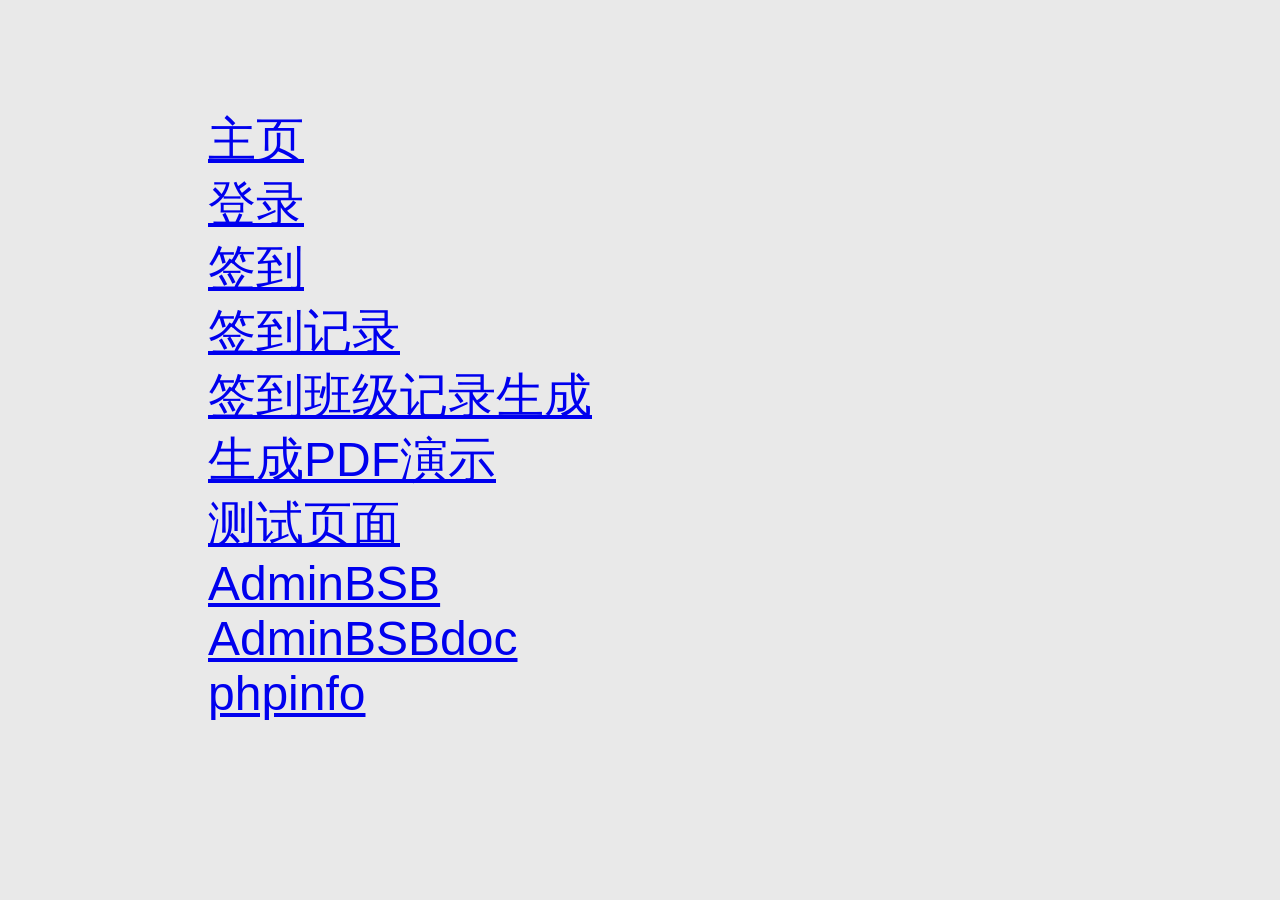
==== commit 5b5e39c0: "20191214" ====
--- a/dir.html
+++ b/dir.html
@@ -9,6 +9,7 @@
   <a href='user/signin.php'>登录</a><br>
   <a href='attend/CheckInUI.php'>签到</a><br>
   <a href='attend/queryrecord.php'>签到记录</a><br>
+  <a href='attend/addclasssch.php'>签到班级记录生成</a><br>
   <a href='pdf/PDFWriteGradeAttend.php?ID=1'>生成PDF演示</a><br>
   <a href='test/'>测试页面</a><br>
   <a href='../AdminBSB/index.html'>AdminBSB</a><br>
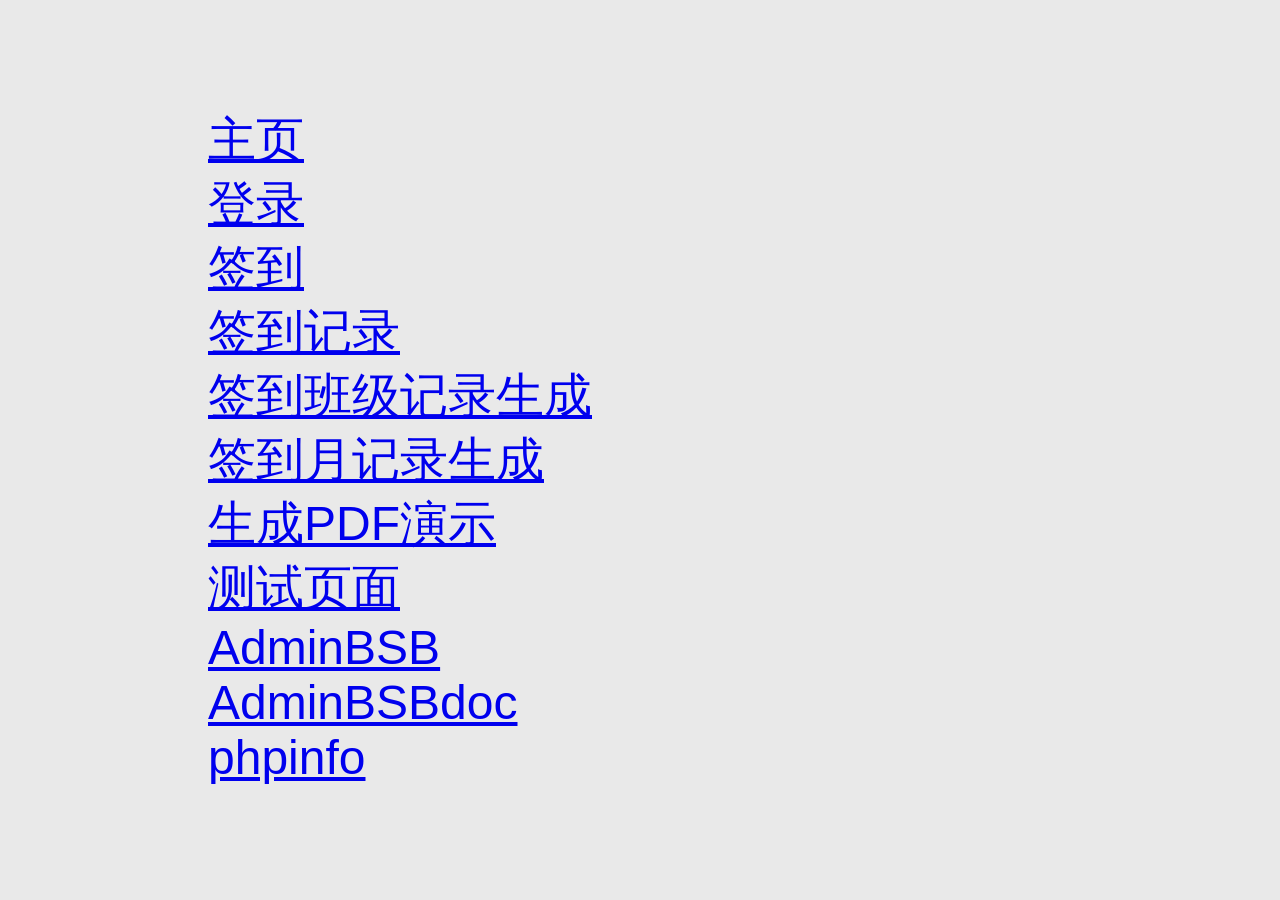
==== commit 353c0fc9: "20191217-签到月记录生成-未完成" ====
--- a/dir.html
+++ b/dir.html
@@ -9,7 +9,8 @@
   <a href='user/signin.php'>登录</a><br>
   <a href='attend/CheckInUI.php'>签到</a><br>
   <a href='attend/queryrecord.php'>签到记录</a><br>
-  <a href='attend/addclasssch.php'>签到班级记录生成</a><br>
+  <a href='attend/situation_class.php'>签到班级记录生成</a><br>
+  <a href='attend/situation_month.php'>签到月记录生成</a><br>
   <a href='pdf/PDFWriteGradeAttend.php?ID=1'>生成PDF演示</a><br>
   <a href='test/'>测试页面</a><br>
   <a href='../AdminBSB/index.html'>AdminBSB</a><br>
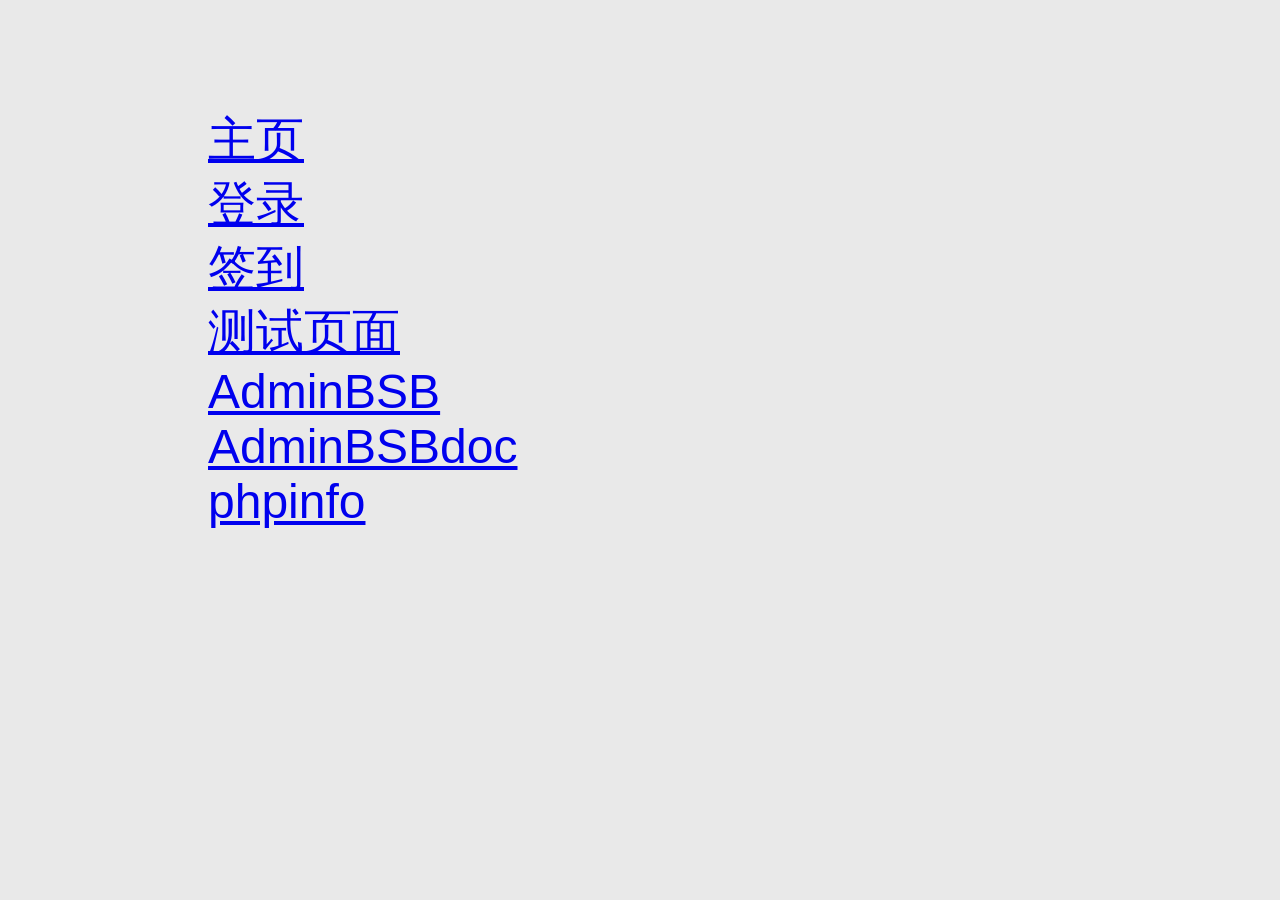
==== commit 3761c8b1: "20200120-改了好多" ====
--- a/dir.html
+++ b/dir.html
@@ -8,10 +8,6 @@
   <a href='index.php'>主页</a><br>
   <a href='user/signin.php'>登录</a><br>
   <a href='attend/CheckInUI.php'>签到</a><br>
-  <a href='attend/queryrecord.php'>签到记录</a><br>
-  <a href='attend/situation_class.php'>签到班级记录生成</a><br>
-  <a href='attend/situation_month.php'>签到月记录生成</a><br>
-  <a href='pdf/PDFWriteGradeAttend.php?ID=1'>生成PDF演示</a><br>
   <a href='test/'>测试页面</a><br>
   <a href='../AdminBSB/index.html'>AdminBSB</a><br>
   <a href='../AdminBSB/documentation/index.html'>AdminBSBdoc</a><br>
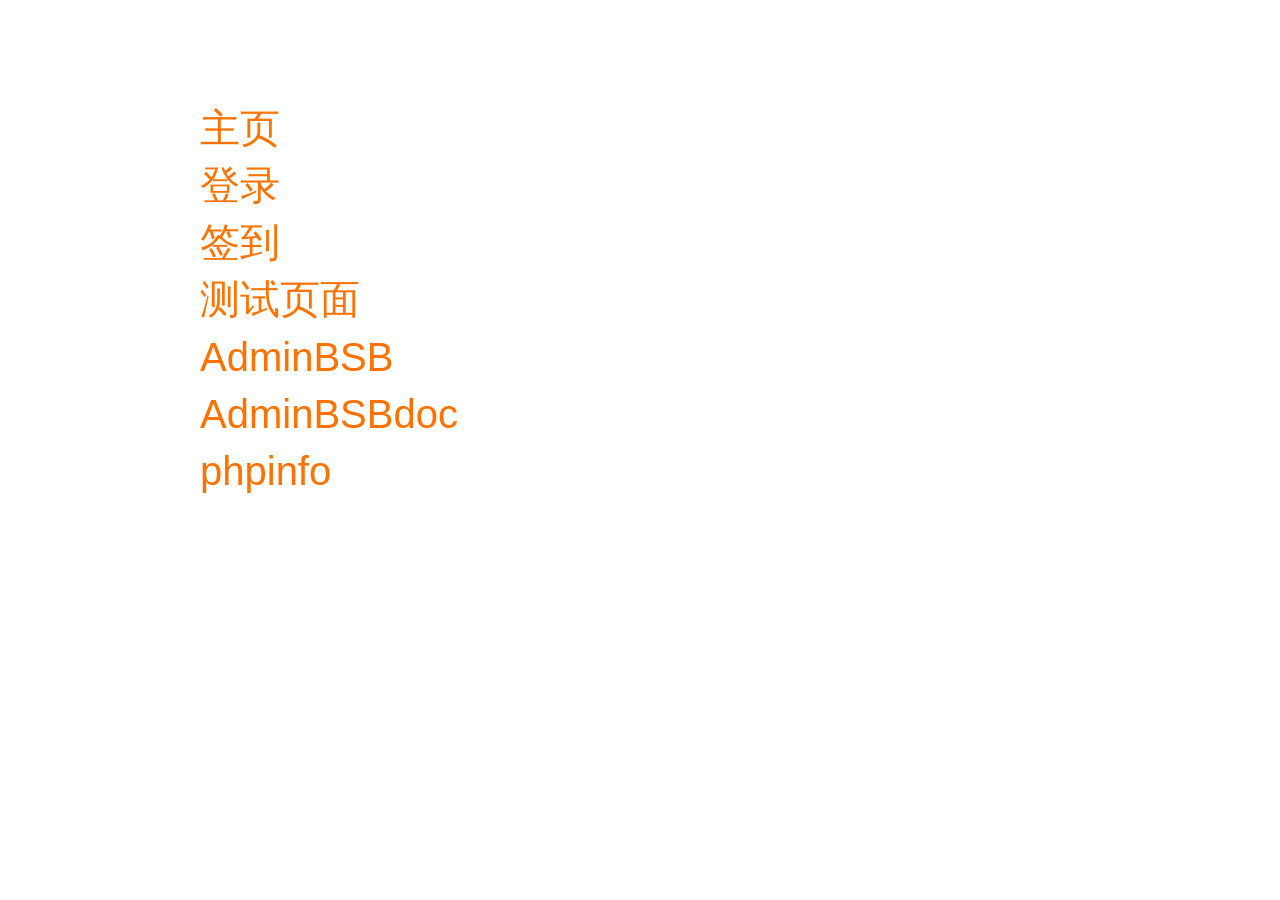
==== commit d91fd0fc: "20200302-班级管理" ====
--- a/dir.html
+++ b/dir.html
@@ -1,17 +1,30 @@
-﻿<html>
+﻿<!DOCTYPE html>
+<html>
 <head>
 <title>Kodama</title>
-<link href="style/css/style.css" rel="stylesheet" type="text/css">
+<link href="style/css/bootstrap.css" rel="stylesheet" type="text/css">
+<style>
+  .style_body {
+    background-color: #FFF;
+    padding: 100px 200px;
+  }
+  .style_div {
+    font-size: 4rem;
+  }
+  .style_a {
+    color: #FF7200;
+  }
+</style>
 </head>
-<body class="classa" style="bgcolor：#CFFABF；color：#FF7200；align: center; font-size: 3rem; padding: 100 200">
-<table class=tablea bgcolor="#CFFABF">
-  <a href='index.php'>主页</a><br>
-  <a href='user/signin.php'>登录</a><br>
-  <a href='attend/CheckInUI.php'>签到</a><br>
-  <a href='test/'>测试页面</a><br>
-  <a href='../AdminBSB/index.html'>AdminBSB</a><br>
-  <a href='../AdminBSB/documentation/index.html'>AdminBSBdoc</a><br>
-  <a href='phpinfo.php'>phpinfo</a><br>
-</table>
+<body class="style_body">
+<div class="style_div">
+  <a class="style_a" href="index.php">主页</a><br>
+  <a class="style_a" href="user/signin.php">登录</a><br>
+  <a class="style_a" href="attend/CheckInUI.php">签到</a><br>
+  <a class="style_a" href="test/">测试页面</a><br>
+  <a class="style_a" href="../AdminBSB/index.html">AdminBSB</a><br>
+  <a class="style_a" href="../AdminBSB/documentation/index.html">AdminBSBdoc</a><br>
+  <a class="style_a" href="phpinfo.php">phpinfo</a><br>
+</div>
 </body>
-</html>
+</html>
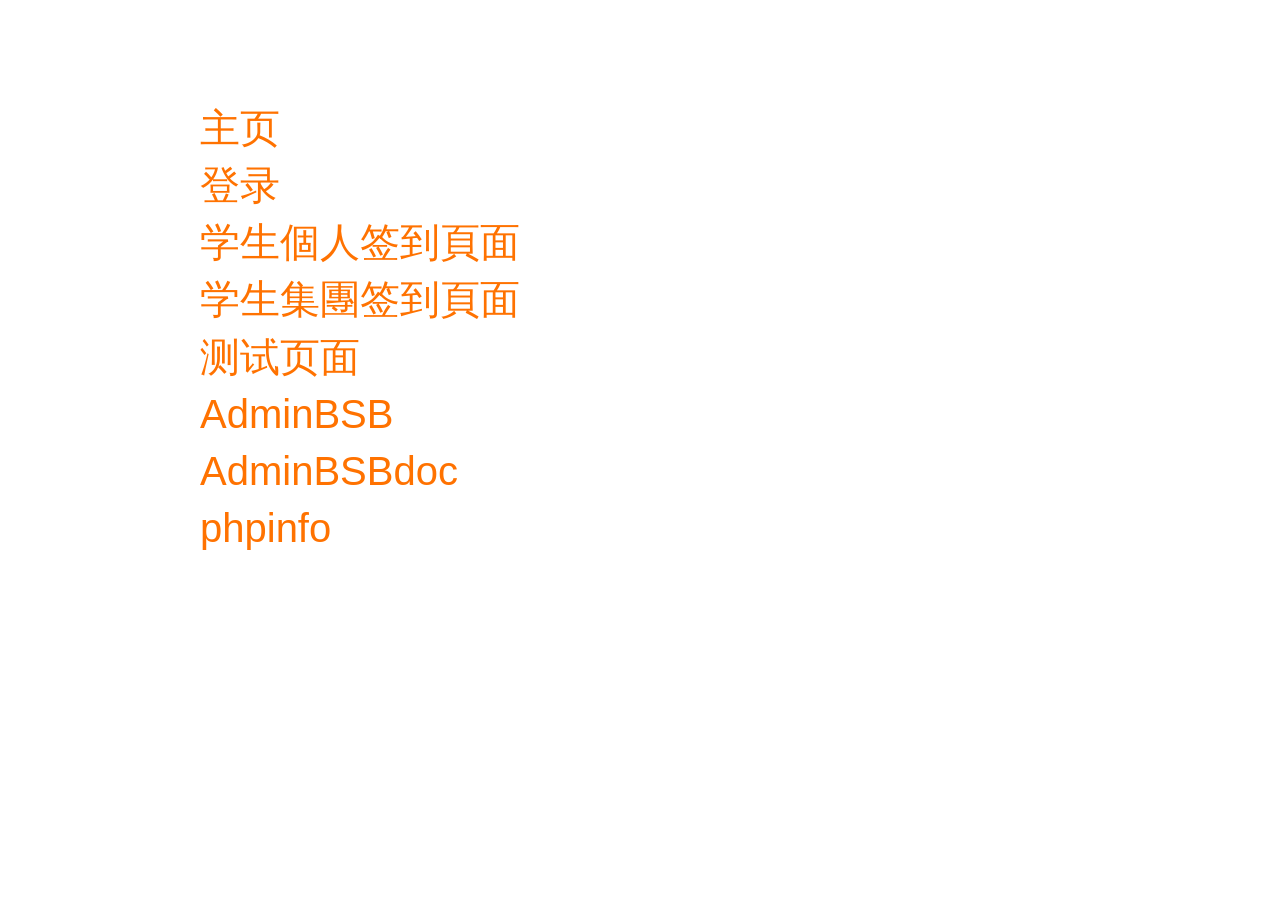
==== commit aba27425: "2020-06-16 學生個人簽到" ====
--- a/dir.html
+++ b/dir.html
@@ -20,7 +20,8 @@
 <div class="style_div">
   <a class="style_a" href="index.php">主页</a><br>
   <a class="style_a" href="user/signin.php">登录</a><br>
-  <a class="style_a" href="attend/CheckInUI.php">签到</a><br>
+  <a class="style_a" href="checkin1.php">学生個人签到頁面</a><br>
+  <a class="style_a" href="checkin2.php">学生集團签到頁面</a><br>
   <a class="style_a" href="test/">测试页面</a><br>
   <a class="style_a" href="../AdminBSB/index.html">AdminBSB</a><br>
   <a class="style_a" href="../AdminBSB/documentation/index.html">AdminBSBdoc</a><br>
